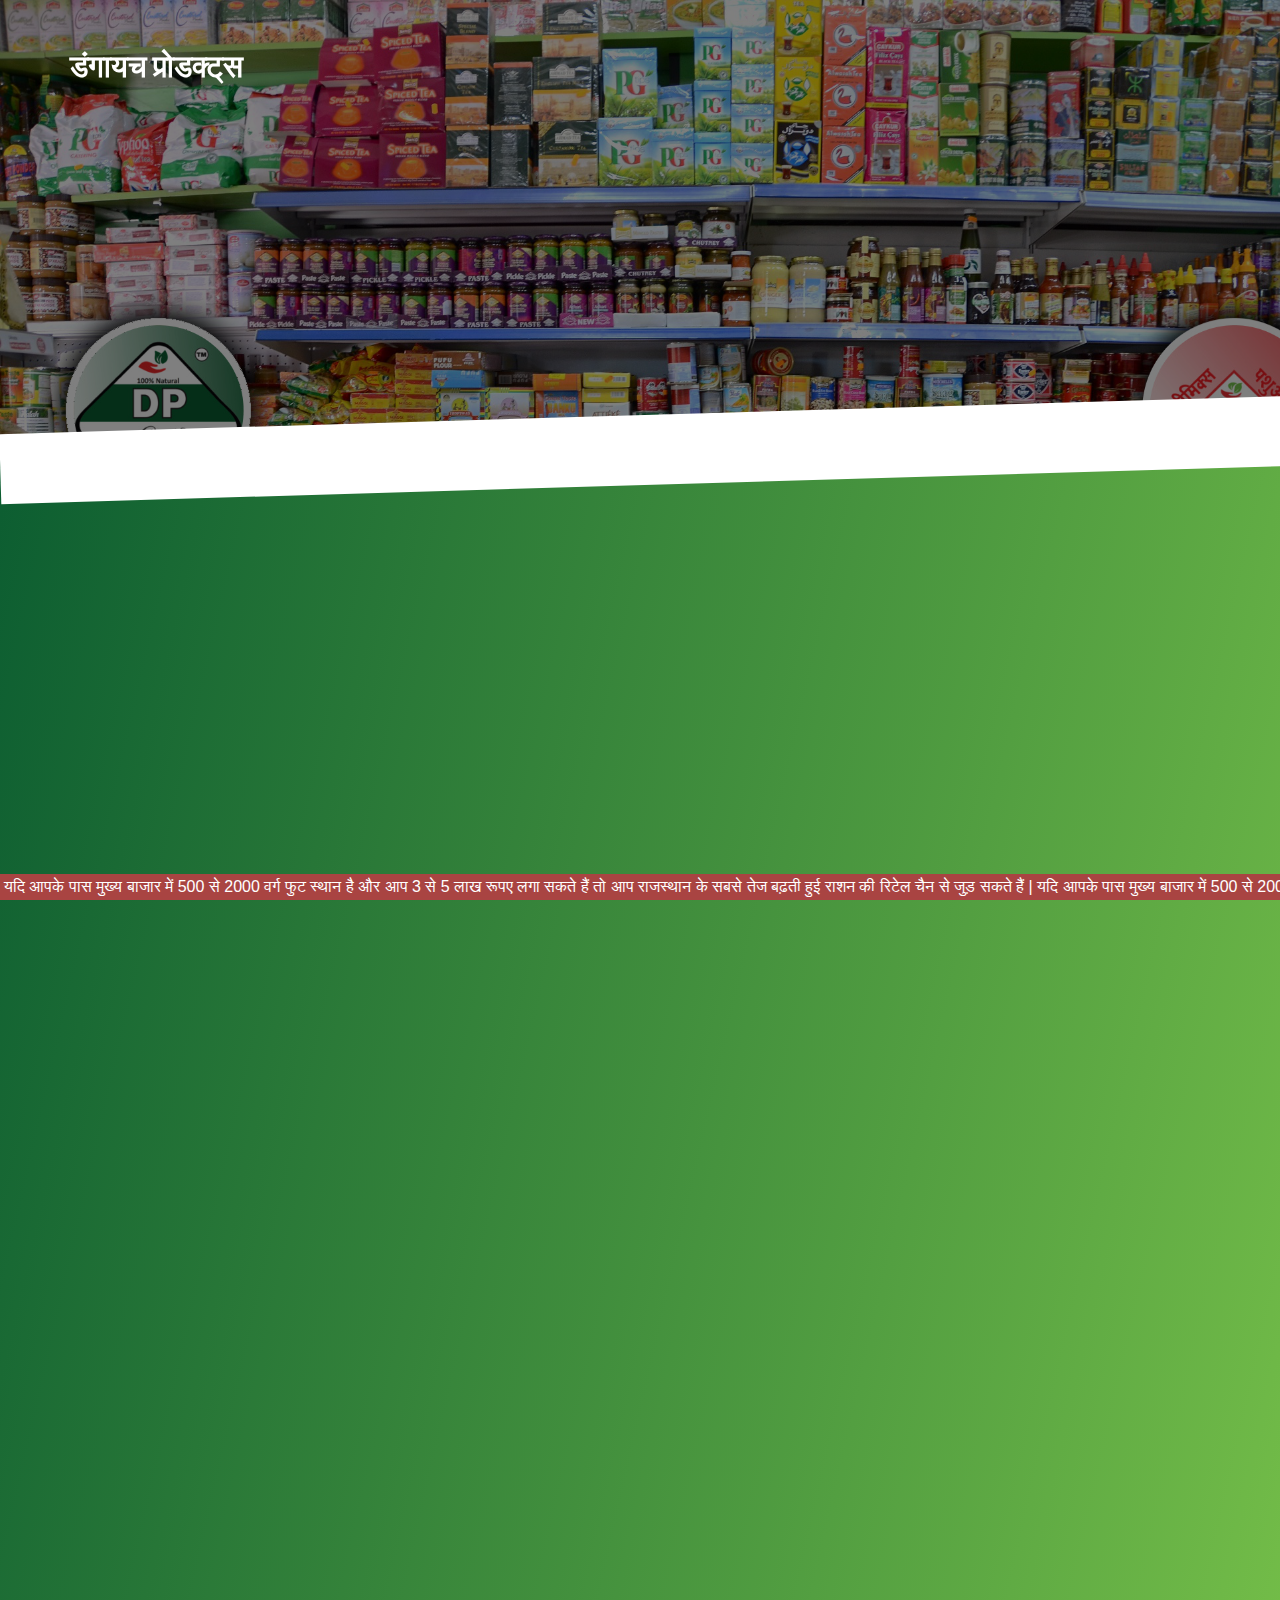
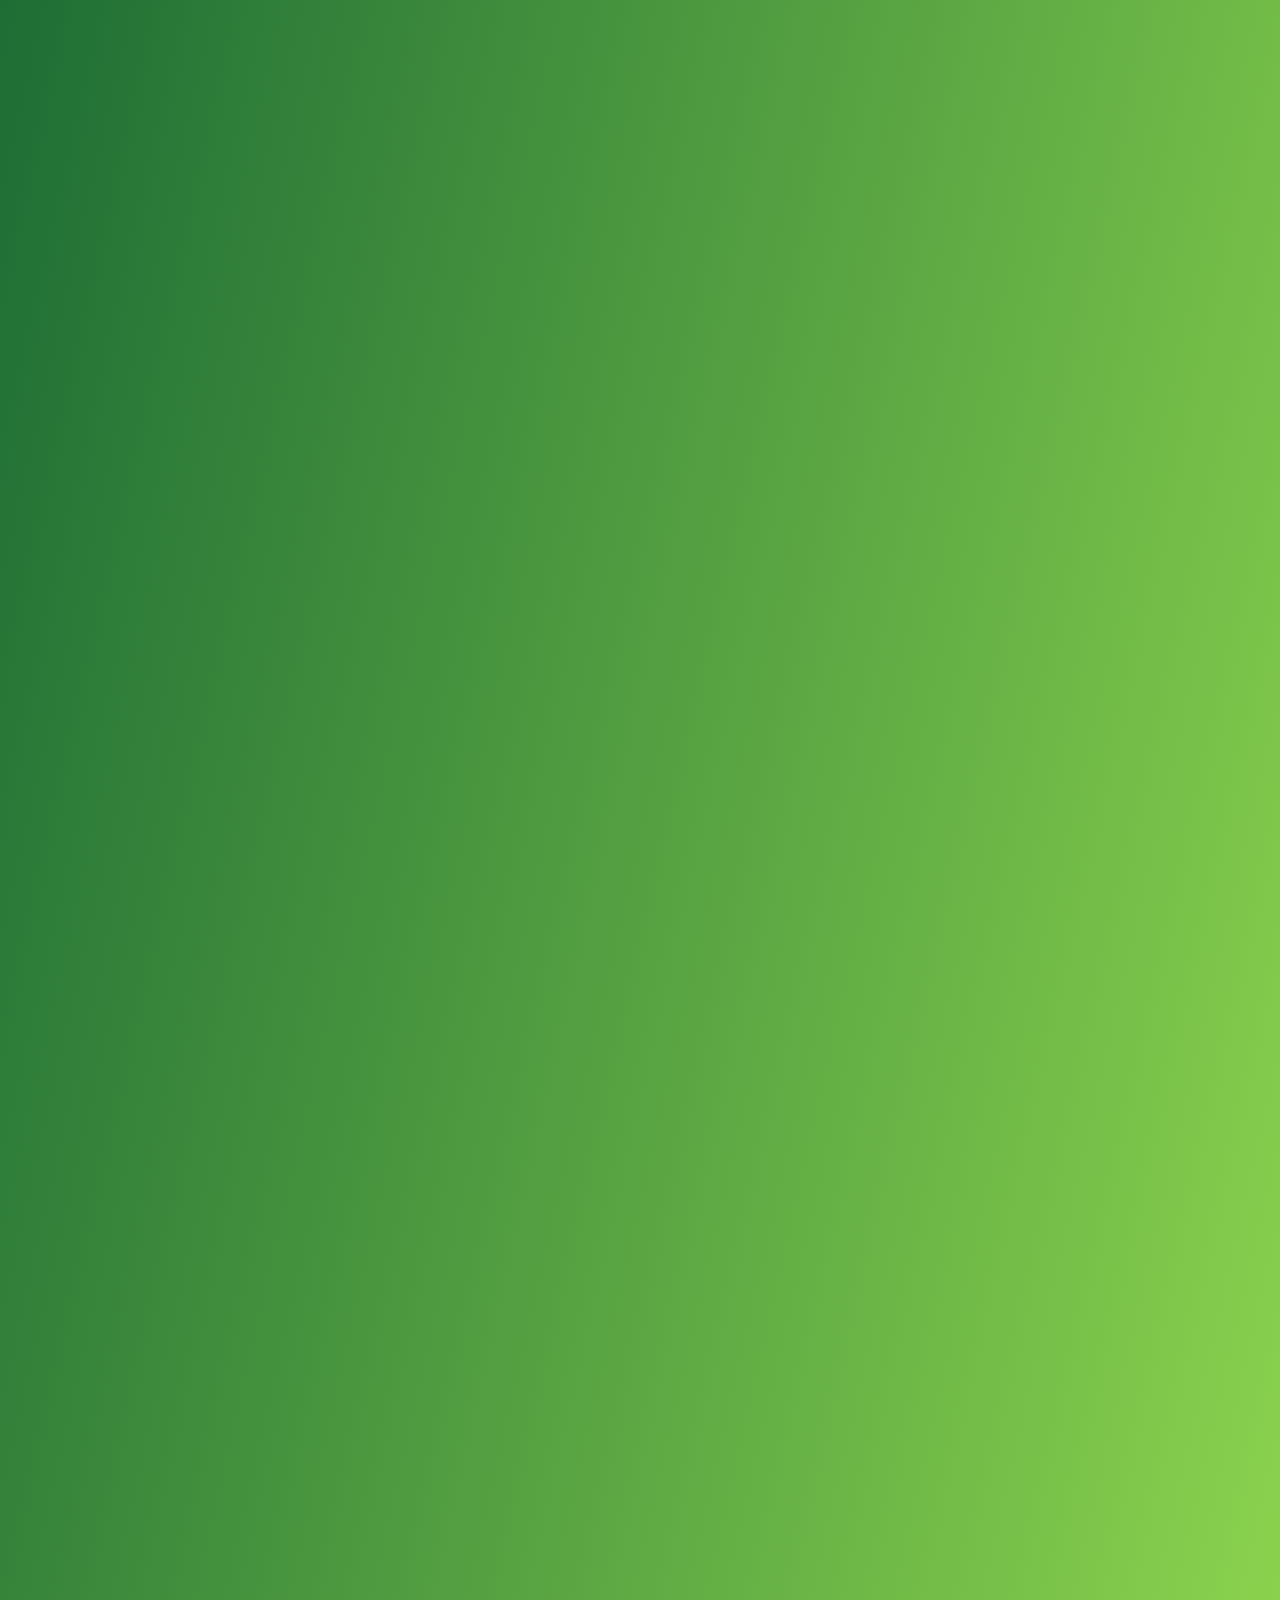
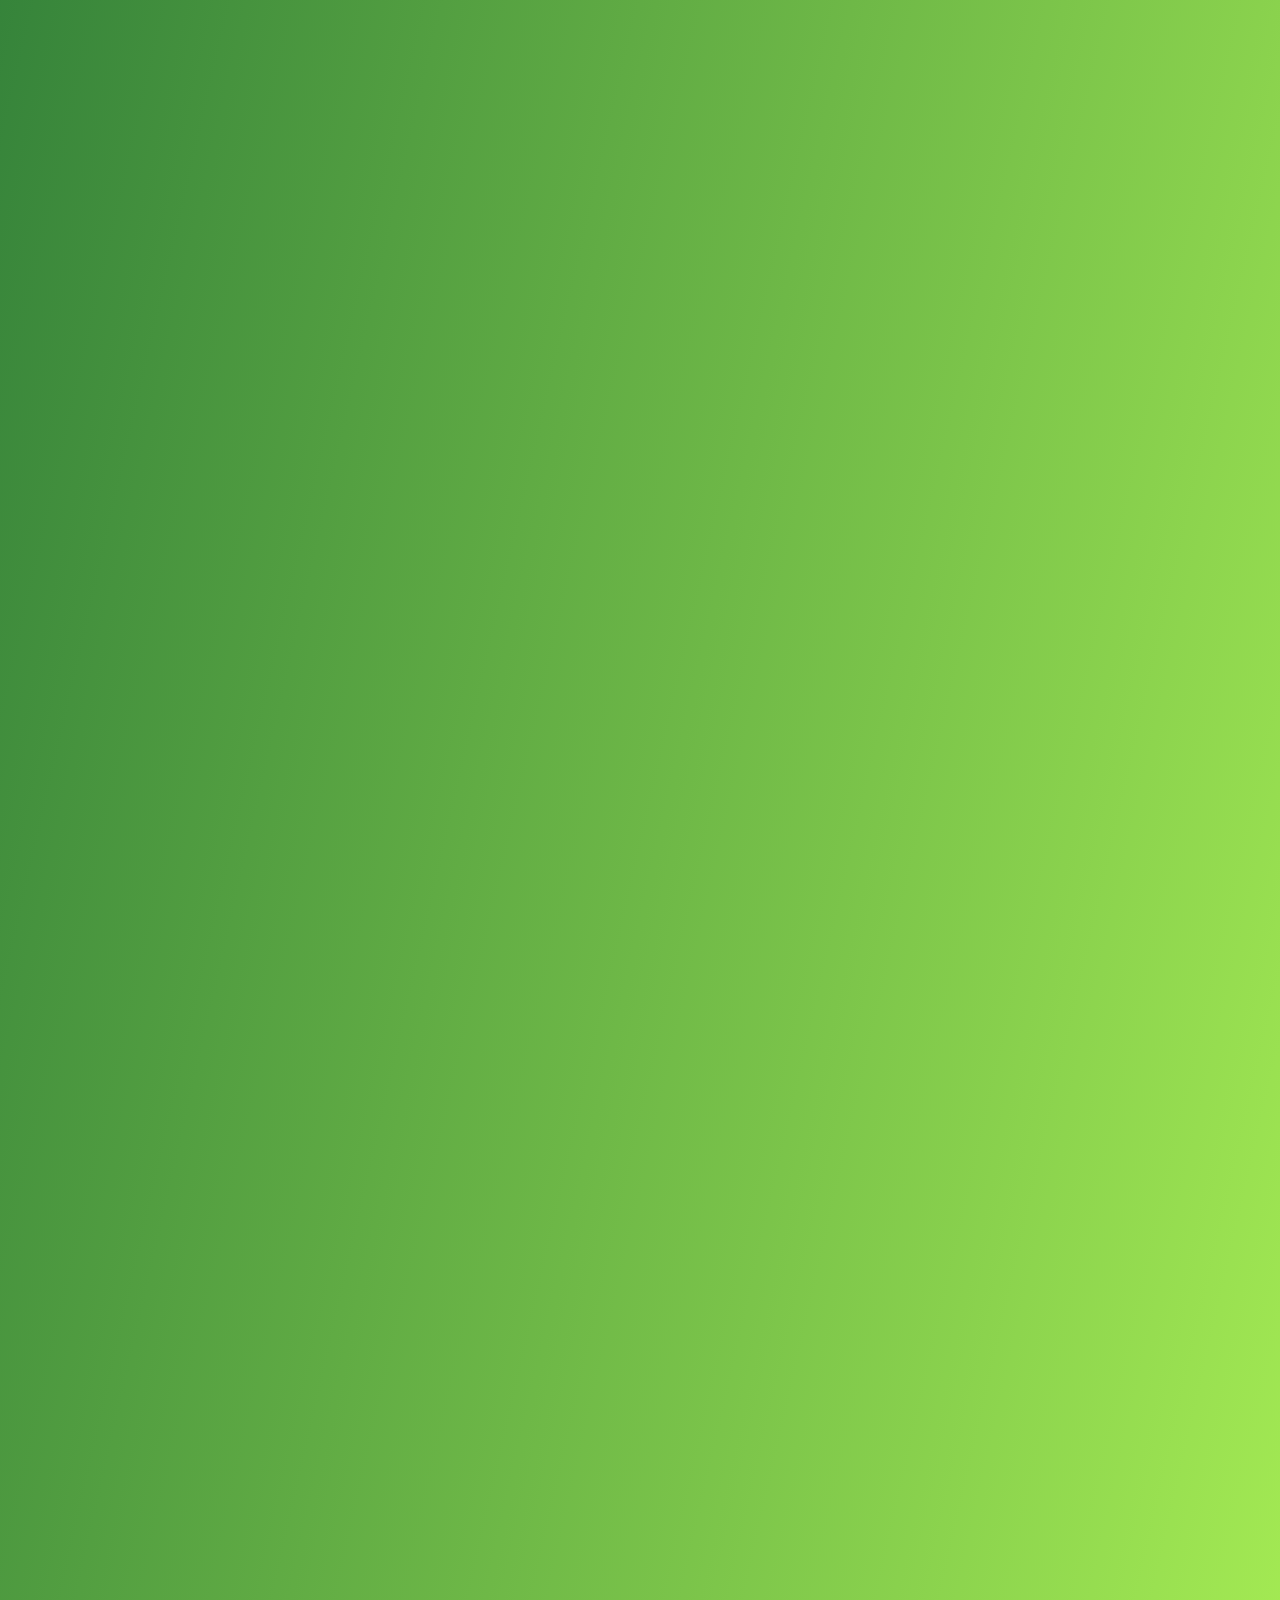
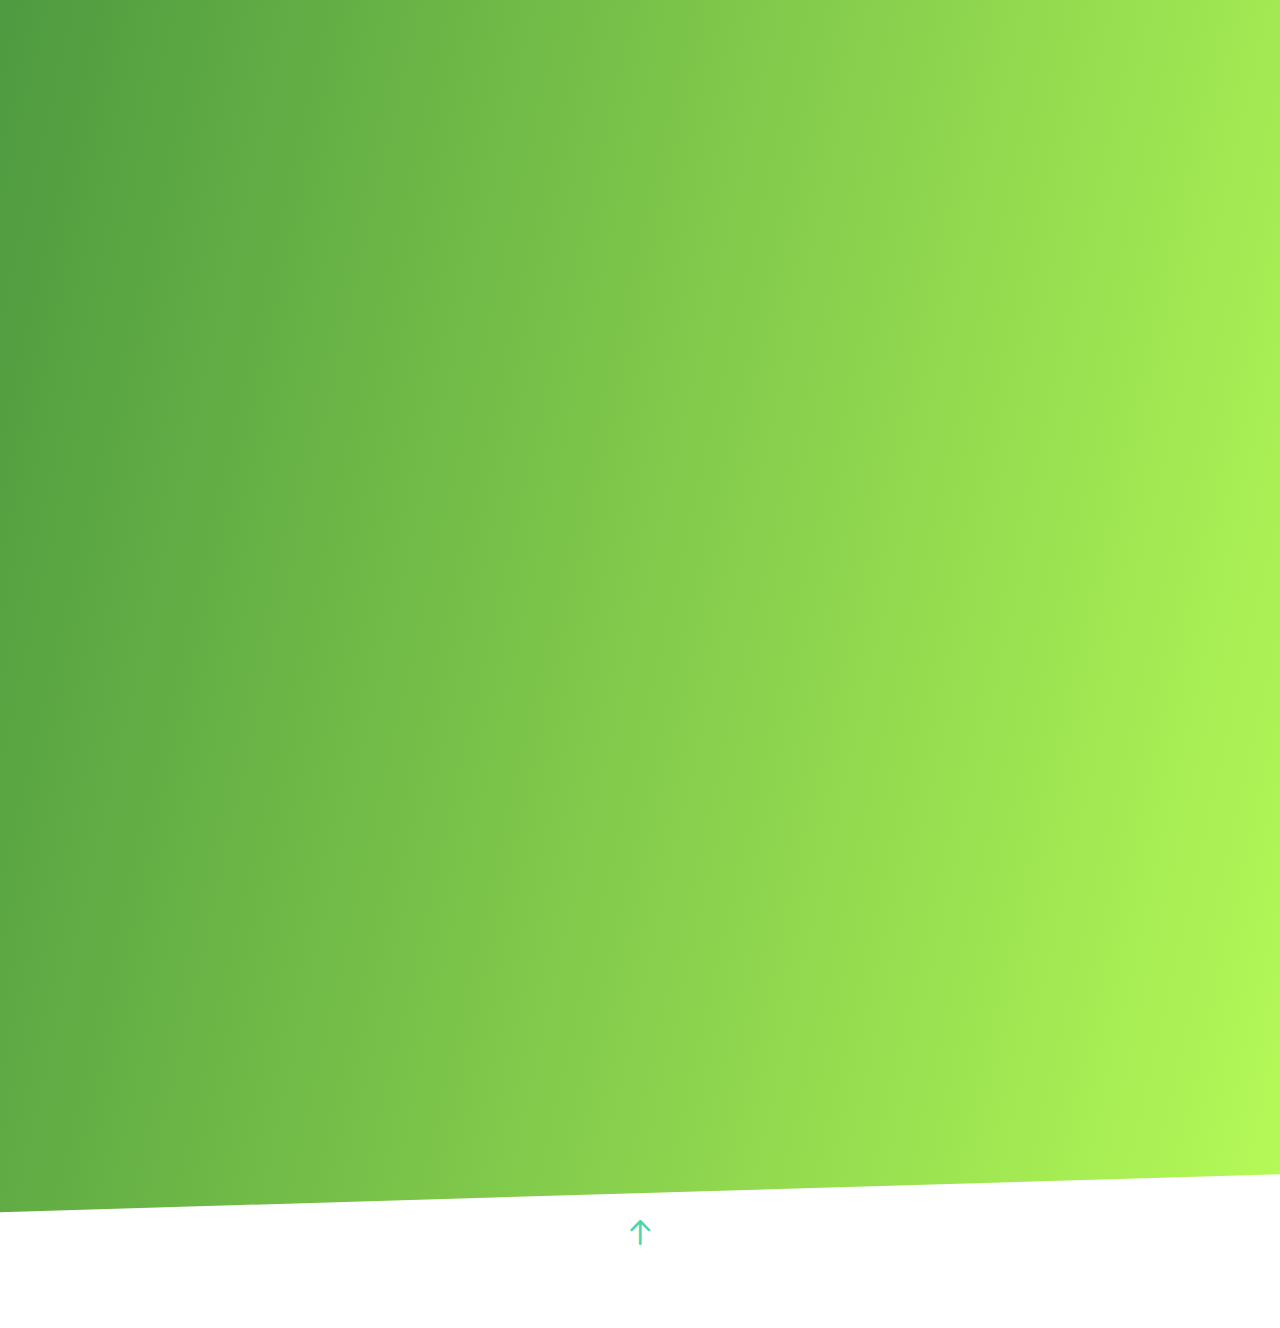
==== dpgold.html @ 4cecb283 "Added v2 version. (prob final)" ====
<!DOCTYPE html>




<html>
    <head>
	<meta name="generator" content="Hugo 0.55.6" />
            <meta charset="utf-8">
    <meta http-equiv="X-UA-Compatible" content="IE=edge">
    <title>डंगायच प्रोडक्ट्स </title>
    <meta name="viewport" content="width=device-width, initial-scale=1">

    
    
    <meta http-equiv="content-language" content="en-us" />

  

    
    
    <meta property="og:type" content="website" />
    <meta property="og:site_name" content="Elate theme">
    <meta property="og:title" content="Elate theme">
    <meta property="og:url" content="http://localhost:1313/">
    <meta property="og:image" content="http://localhost:1313/images/">
    <meta name="twitter:title" content="Elate theme" />
    <meta name="twitter:url" content="http://localhost:1313/" />
    <meta name="twitter:image" content="http://localhost:1313/images/" />
    <meta name="twitter:card" content="" />
    
    
    
    <link rel="canonical" href="http://localhost:1313/"/>

    
    <link rel="shortcut icon" href="favicon.ico">

    <link href='https://fonts.googleapis.com/css?family=Source+Sans+Pro:400,300,600,400italic,700' rel='stylesheet' type='text/css'>

    <link rel="stylesheet" href="css/leaflet.css" />

    
    <link rel="stylesheet" href="css/animate.css">
    
    <link rel="stylesheet" href="css/icomoon.css">
    
    <link rel="stylesheet" href="css/simple-line-icons.css">
    
    <link rel="stylesheet" href="css/magnific-popup.css">
    
    <link rel="stylesheet" href="css/bootstrap.css">

    
    <link rel="stylesheet" href="css/style.css">

    
    
    <link rel="stylesheet" href="css/custom1.css">
    
    <link rel="stylesheet" href="css/custom2.css">
    

    
    <script src="js/modernizr-2.6.2.min.js"></script>
    <style type="text/css">
    	/* Make it a marquee */
.marquee {
    width: 450px;
    margin: 0 auto;
    overflow: hidden;
    white-space: nowrap;
    box-sizing: border-box;
    animation: marquee 50s linear infinite;
}

.marquee:hover {
    animation-play-state: paused
}

/* Make it move */
@keyframes marquee {
    0%   { text-indent: 27.5em }
    100% { text-indent: -105em }
}

/* Make it pretty */
.microsoft {
    padding-left: 1.5em;
    position: relative;
    font: 16px 'Segoe UI', Tahoma, Helvetica, Sans-Serif;
}

.fixed-nav-bottom {
	overflow: hidden;
	color: white;
	font-weight: 500;
	background-color: #a94442;
	position: fixed;
	bottom: 0;
	width: 100%;
	z-index: 11;
	padding: 0.25em;
}

.card-img {
	width: 6em;
  height: 6em;
  margin-bottom: 1em;
  border-color: #dddddd;
  display: inline-block;
  padding: 0.65em;
  border-radius: 100%;
  border: solid 1px;
}

@-webkit-keyframes changeBg
{
   0%   {background-image: url("images/header-bg-3.jpg");}
   25%  {background-image: url("images/header-bg-1.jpg");}
   50%  {background-image: url("images/header-bg-2.jpg");}
   100% {background-image: url("images/header-bg-3.jpg");}
}

.animate-carousel
{
	   background-image: url("images/header-bg-1.jpg");
}

    </style>

    </head>
    <body>
    	<div class="fixed-nav-bottom marquee microsoft">
    		<a id="fixmarqueee" href="index.html#fh5co-services" data-nav-section="services" style="color:white;">
    			यदि आपके पास मुख्य बाजार में 500 से 2000 वर्ग फुट स्थान है और आप 3 से 5 लाख रूपए लगा सकते हैं तो आप राजस्थान के सबसे तेज बढ़ती हुई राशन की रिटेल चैन से जुड़ सकते हैं |                           यदि आपके पास मुख्य बाजार में 500 से 2000 वर्ग फुट स्थान है और आप 3 से 5 लाख रूपए लगा सकते हैं तो आप राजस्थान के सबसे तेज बढ़ती हुई राशन की रिटेल चैन से जुड़ सकते हैं |                           यदि आपके पास मुख्य बाजार में 500 से 2000 वर्ग फुट स्थान है और आप 3 से 5 लाख रूपए लगा सकते हैं तो आप राजस्थान के सबसे तेज बढ़ती हुई राशन की रिटेल चैन से जुड़ सकते हैं |                            
    		</a>
    	</div>
            <header role="banner" id="fh5co-header">
            	<div class="container">
           
                <div class="navbar-header">
                    
                    <a href="#" class="js-fh5co-nav-toggle fh5co-nav-toggle" data-toggle="collapse" data-target="#navbar" aria-expanded="false" aria-controls="navbar"><i></i></a>
                    <a class="navbar-brand" href="index.html">डंगायच प्रोडक्ट्स</a> 
                </div>
            </div>
       
</header>


			<section id="fh5co-home" class="animate-carousel" style="height: 450px;" data-section="home" data-stellar-background-ratio="0.5">
		<div class="gradient"></div>
		<div class="container">
			<div class="text-wrap">
				<div class="text-inner">
					
				</div>
			</div>
		</div>
		<div class="slant"></div>
	</section>
		
        	

		
       			<section id="fh5co-work" data-section="work" style="background-image: repeating-linear-gradient(to bottom right, #0c5d31 0%, #b5fa57 100%)">
		<div class="container">
			<div class="row">
				<div class="col-md-12 section-heading text-center" style="margin-bottom: 0px;">
					<h2 class="to-animate">डी पी गोल्ड</h2>
					<div class="row">
						<div class="col-md-8 col-md-offset-2 subtext to-animate">
							<h3>हमारे एगमार्क प्रमाणित उच्च मापदंडो से बानी हुई श्रंख्ला को जानें</h3>
						</div>
					</div>
				</div>
			</div>
			<div class="row row-bottom-padded-sm">
				<div class="col-md-4 col-sm-6 col-xxs-12">
					<a href="images/dp/ajwain.jpg" class="fh5co-project-item image-popup to-animate">
						<img src="images/dp/ajwain.jpg" alt="Image2" class="img-responsive">
						<div class="fh5co-text">
						<h2>अजवाइन</h2>
						<span></span>
						</div>
					</a>
				</div>				

				<div class="clearfix visible-sm-block"></div>
				
				<div class="col-md-4 col-sm-6 col-xxs-12">
					<a href="images/dp/arhardal.jpg" class="fh5co-project-item image-popup to-animate">
						<img src="images/dp/arhardal.jpg" alt="Image2" class="img-responsive">
						<div class="fh5co-text">
						<h2>अरहर दाल </h2>
						<span></span>
						</div>
					</a>
				</div>		
				<div class="clearfix visible-sm-block"></div>
				<div class="col-md-4 col-sm-6 col-xxs-12">
					<a href="images/dp/besan.jpg" class="fh5co-project-item image-popup to-animate">
						<img src="images/dp/besan.jpg" alt="Image2" class="img-responsive">
						<div class="fh5co-text">
						<h2>बेसन </h2>
						<span></span>
						</div>
					</a>
				</div>		
				<div class="clearfix visible-sm-block"></div>
				<div class="col-md-4 col-sm-6 col-xxs-12">
					<a href="images/dp/besanbareek.jpg" class="fh5co-project-item image-popup to-animate">
						<img src="images/dp/besanbareek.jpg" alt="Image2" class="img-responsive">
						<div class="fh5co-text">
						<h2>बेसन बारीक </h2>
						<span></span>
						</div>
					</a>
				</div>		
				<div class="clearfix visible-sm-block"></div>
				<div class="col-md-4 col-sm-6 col-xxs-12">
					<a href="images/dp/besanmotiya.jpg" class="fh5co-project-item image-popup to-animate">
						<img src="images/dp/besanmotiya.jpg" alt="Image2" class="img-responsive">
						<div class="fh5co-text">
						<h2>बेसन मोतिया </h2>
						<span></span>
						</div>
					</a>
				</div>		
				<div class="clearfix visible-sm-block"></div>
				<div class="col-md-4 col-sm-6 col-xxs-12">
					<a href="images/dp/chai.jpg" class="fh5co-project-item image-popup to-animate">
						<img src="images/dp/chai.jpg" alt="Image2" class="img-responsive">
						<div class="fh5co-text">
						<h2>चाय </h2>
						<span></span>
						</div>
					</a>
				</div>		
				<div class="clearfix visible-sm-block"></div>
				<div class="col-md-4 col-sm-6 col-xxs-12">
					<a href="images/dp/chanadal.jpg" class="fh5co-project-item image-popup to-animate">
						<img src="images/dp/chanadal.jpg" alt="Image2" class="img-responsive">
						<div class="fh5co-text">
						<h2>चना दाल </h2>
						<span></span>
						</div>
					</a>
				</div>		
				<div class="clearfix visible-sm-block"></div>
				<div class="col-md-4 col-sm-6 col-xxs-12">
					<a href="images/dp/chawlamogar.jpg" class="fh5co-project-item image-popup to-animate">
						<img src="images/dp/chawlamogar.jpg" alt="Image2" class="img-responsive">
						<div class="fh5co-text">
						<h2>चवला मोगर </h2>
						<span></span>
						</div>
					</a>
				</div>		
				<div class="clearfix visible-sm-block"></div>
				<div class="col-md-4 col-sm-6 col-xxs-12">
					<a href="images/dp/chini.jpg" class="fh5co-project-item image-popup to-animate">
						<img src="images/dp/chini.jpg" alt="Image2" class="img-responsive">
						<div class="fh5co-text">
						<h2>चीनी </h2>
						<span></span>
						</div>
					</a>
				</div>		
				<div class="clearfix visible-sm-block"></div>
				<div class="col-md-4 col-sm-6 col-xxs-12">
					<a href="images/dp/chitrarajma.jpg" class="fh5co-project-item image-popup to-animate">
						<img src="images/dp/chitrarajma.jpg" alt="Image2" class="img-responsive">
						<div class="fh5co-text">
						<h2>चित्रा राजमा </h2>
						<span></span>
						</div>
					</a>
				</div>		
				<div class="clearfix visible-sm-block"></div>
				<div class="col-md-4 col-sm-6 col-xxs-12">
					<a href="images/dp/cholamogarmoth.jpg" class="fh5co-project-item image-popup to-animate">
						<img src="images/dp/cholamogarmoth.jpg" alt="Image2" class="img-responsive">
						<div class="fh5co-text">
						<h2>चोला मोगार मोठ </h2>
						<span></span>
						</div>
					</a>
				</div>		
				<div class="clearfix visible-sm-block"></div>
				<div class="col-md-4 col-sm-6 col-xxs-12">
					<a href="images/dp/daliyagolden.jpg" class="fh5co-project-item image-popup to-animate">
						<img src="images/dp/daliyagolden.jpg" alt="Image2" class="img-responsive">
						<div class="fh5co-text">
						<h2>दलिया गोल्डन </h2>
						<span></span>
						</div>
					</a>
				</div>		
				<div class="clearfix visible-sm-block"></div>
				<div class="col-md-4 col-sm-6 col-xxs-12">
					<a href="images/dp/danamethi.jpg" class="fh5co-project-item image-popup to-animate">
						<img src="images/dp/danamethi.jpg" alt="Image2" class="img-responsive">
						<div class="fh5co-text">
						<h2>दानामेथी </h2>
						<span></span>
						</div>
					</a>
				</div>		
				<div class="clearfix visible-sm-block"></div>
				<div class="col-md-4 col-sm-6 col-xxs-12">
					<a href="images/dp/desichana.jpg" class="fh5co-project-item image-popup to-animate">
						<img src="images/dp/desichana.jpg" alt="Image2" class="img-responsive">
						<div class="fh5co-text">
						<h2>देसी चना </h2>
						<span></span>
						</div>
					</a>
				</div>		
				<div class="clearfix visible-sm-block"></div>
				<div class="col-md-4 col-sm-6 col-xxs-12">
					<a href="images/dp/dhaniyapowder.jpg" class="fh5co-project-item image-popup to-animate">
						<img src="images/dp/dhaniyapowder.jpg" alt="Image2" class="img-responsive">
						<div class="fh5co-text">
						<h2>धनिया पाउडर </h2>
						<span></span>
						</div>
					</a>
				</div>		
				<div class="clearfix visible-sm-block"></div>
				<div class="col-md-4 col-sm-6 col-xxs-12">
					<a href="images/dp/gehun.jpg" class="fh5co-project-item image-popup to-animate">
						<img src="images/dp/gehun.jpg" alt="Image2" class="img-responsive">
						<div class="fh5co-text">
						<h2>गेहूं </h2>
						<span></span>
						</div>
					</a>
				</div>		
				<div class="clearfix visible-sm-block"></div>
				<div class="col-md-4 col-sm-6 col-xxs-12">
					<a href="images/dp/haldipowder.jpg" class="fh5co-project-item image-popup to-animate">
						<img src="images/dp/haldipowder.jpg" alt="Image2" class="img-responsive">
						<div class="fh5co-text">
						<h2>हल्दी पाउडर </h2>
						<span></span>
						</div>
					</a>
				</div>		
				<div class="clearfix visible-sm-block"></div>
				<div class="col-md-4 col-sm-6 col-xxs-12">
					<a href="images/dp/jammurajma.jpg" class="fh5co-project-item image-popup to-animate">
						<img src="images/dp/jammurajma.jpg" alt="Image2" class="img-responsive">
						<div class="fh5co-text">
						<h2>जम्मू राजमा </h2>
						<span></span>
						</div>
					</a>
				</div>		
				<div class="clearfix visible-sm-block"></div>
				<div class="col-md-4 col-sm-6 col-xxs-12">
					<a href="images/dp/jeera.jpg" class="fh5co-project-item image-popup to-animate">
						<img src="images/dp/jeera.jpg" alt="Image2" class="img-responsive">
						<div class="fh5co-text">
						<h2>जीरा </h2>
						<span></span>
						</div>
					</a>
				</div>		
				<div class="clearfix visible-sm-block"></div>
				<div class="col-md-4 col-sm-6 col-xxs-12">
					<a href="images/dp/kabulichana.jpg" class="fh5co-project-item image-popup to-animate">
						<img src="images/dp/kabulichana.jpg" alt="Image2" class="img-responsive">
						<div class="fh5co-text">
						<h2>काबुली चना </h2>
						<span></span>
						</div>
					</a>
				</div>		
				<div class="clearfix visible-sm-block"></div>
				<div class="col-md-4 col-sm-6 col-xxs-12">
					<a href="images/dp/kalimasoor.jpg" class="fh5co-project-item image-popup to-animate">
						<img src="images/dp/kalimasoor.jpg" alt="Image2" class="img-responsive">
						<div class="fh5co-text">
						<h2>काली मसूर </h2>
						<span></span>
						</div>
					</a>
				</div>		
				<div class="clearfix visible-sm-block"></div>
				<div class="col-md-4 col-sm-6 col-xxs-12">
					<a href="images/dp/kalimasoordal.jpg" class="fh5co-project-item image-popup to-animate">
						<img src="images/dp/kalimasoordal.jpg" alt="Image2" class="img-responsive">
						<div class="fh5co-text">
						<h2>काली मसूर दाल </h2>
						<span></span>
						</div>
					</a>
				</div>		
				<div class="clearfix visible-sm-block"></div>
				<div class="col-md-4 col-sm-6 col-xxs-12">
					<a href="images/dp/kutilaalmirch.jpg" class="fh5co-project-item image-popup to-animate">
						<img src="images/dp/kutilaalmirch.jpg" alt="Image2" class="img-responsive">
						<div class="fh5co-text">
						<h2>कुटी लाल मिर्च </h2>
						<span></span>
						</div>
					</a>
				</div>		
				<div class="clearfix visible-sm-block"></div>
				<div class="col-md-4 col-sm-6 col-xxs-12">
					<a href="images/dp/laalmirch.jpg" class="fh5co-project-item image-popup to-animate">
						<img src="images/dp/laalmirch.jpg" alt="Image2" class="img-responsive">
						<div class="fh5co-text">
						<h2>लाल मिर्च </h2>
						<span></span>
						</div>
					</a>
				</div>		
				<div class="clearfix visible-sm-block"></div>
				<div class="col-md-4 col-sm-6 col-xxs-12">
					<a href="images/dp/lalrajma.jpg" class="fh5co-project-item image-popup to-animate">
						<img src="images/dp/lalrajma.jpg" alt="Image2" class="img-responsive">
						<div class="fh5co-text">
						<h2>लाल राजमा </h2>
						<span></span>
						</div>
					</a>
				</div>		
				<div class="clearfix visible-sm-block"></div>
				<div class="col-md-4 col-sm-6 col-xxs-12">
					<a href="images/dp/laung.jpg" class="fh5co-project-item image-popup to-animate">
						<img src="images/dp/laung.jpg" alt="Image2" class="img-responsive">
						<div class="fh5co-text">
						<h2>लौंग </h2>
						<span></span>
						</div>
					</a>
				</div>		
				<div class="clearfix visible-sm-block"></div>
				<div class="col-md-4 col-sm-6 col-xxs-12">
					<a href="images/dp/maida.jpg" class="fh5co-project-item image-popup to-animate">
						<img src="images/dp/maida.jpg" alt="Image2" class="img-responsive">
						<div class="fh5co-text">
						<h2>मैदा </h2>
						<span></span>
						</div>
					</a>
				</div>		
				<div class="clearfix visible-sm-block"></div>
				<div class="col-md-4 col-sm-6 col-xxs-12">
					<a href="images/dp/malkamasoordal.jpg" class="fh5co-project-item image-popup to-animate">
						<img src="images/dp/malkamasoordal.jpg" alt="Image2" class="img-responsive">
						<div class="fh5co-text">
						<h2>मलका मसूर दाल </h2>
						<span></span>
						</div>
					</a>
				</div>		
				<div class="clearfix visible-sm-block"></div>
				<div class="col-md-4 col-sm-6 col-xxs-12">
					<a href="images/dp/moongmogar.jpg" class="fh5co-project-item image-popup to-animate">
						<img src="images/dp/moongmogar.jpg" alt="Image2" class="img-responsive">
						<div class="fh5co-text">
						<h2>मूंग मोगर </h2>
						<span></span>
						</div>
					</a>
				</div>		
				<div class="clearfix visible-sm-block"></div>
				<div class="col-md-4 col-sm-6 col-xxs-12">
					<a href="images/dp/moth.jpg" class="fh5co-project-item image-popup to-animate">
						<img src="images/dp/moth.jpg" alt="Image2" class="img-responsive">
						<div class="fh5co-text">
						<h2>मोठ </h2>
						<span></span>
						</div>
					</a>
				</div>		
				<div class="clearfix visible-sm-block"></div>
				<div class="col-md-4 col-sm-6 col-xxs-12">
					<a href="images/dp/mungdalchilka.jpg" class="fh5co-project-item image-popup to-animate">
						<img src="images/dp/mungdalchilka.jpg" alt="Image2" class="img-responsive">
						<div class="fh5co-text">
						<h2>मुंग दाल छिलका </h2>
						<span></span>
						</div>
					</a>
				</div>		
				<div class="clearfix visible-sm-block"></div>
				<div class="col-md-4 col-sm-6 col-xxs-12">
					<a href="images/dp/poha.jpg" class="fh5co-project-item image-popup to-animate">
						<img src="images/dp/poha.jpg" alt="Image2" class="img-responsive">
						<div class="fh5co-text">
						<h2>पोहा </h2>
						<span></span>
						</div>
					</a>
				</div>		
				<div class="clearfix visible-sm-block"></div>
				<div class="col-md-4 col-sm-6 col-xxs-12">
					<a href="images/dp/rai.jpg" class="fh5co-project-item image-popup to-animate">
						<img src="images/dp/rai.jpg" alt="Image2" class="img-responsive">
						<div class="fh5co-text">
						<h2>राई </h2>
						<span></span>
						</div>
					</a>
				</div>		
				<div class="clearfix visible-sm-block"></div>
				<div class="col-md-4 col-sm-6 col-xxs-12">
					<a href="images/dp/rasgulla.jpg" class="fh5co-project-item image-popup to-animate">
						<img src="images/dp/rasgulla.jpg" alt="Image2" class="img-responsive">
						<div class="fh5co-text">
						<h2>रसगुल्ला </h2>
						<span></span>
						</div>
					</a>
				</div>		
				<div class="clearfix visible-sm-block"></div>
				<div class="col-md-4 col-sm-6 col-xxs-12">
					<a href="images/dp/sabutdhaniya.jpg" class="fh5co-project-item image-popup to-animate">
						<img src="images/dp/sabutdhaniya.jpg" alt="Image2" class="img-responsive">
						<div class="fh5co-text">
						<h2>साबुत धनिया </h2>
						<span></span>
						</div>
					</a>
				</div>		
				<div class="clearfix visible-sm-block"></div>
				<div class="col-md-4 col-sm-6 col-xxs-12">
					<a href="images/dp/sabutmoong.jpg" class="fh5co-project-item image-popup to-animate">
						<img src="images/dp/sabutmoong.jpg" alt="Image2" class="img-responsive">
						<div class="fh5co-text">
						<h2>साबुत मूंग </h2>
						<span></span>
						</div>
					</a>
				</div>		
				<div class="clearfix visible-sm-block"></div>
				<div class="col-md-4 col-sm-6 col-xxs-12">
					<a href="images/dp/sabutmoth.jpg" class="fh5co-project-item image-popup to-animate">
						<img src="images/dp/sabutmoth.jpg" alt="Image2" class="img-responsive">
						<div class="fh5co-text">
						<h2>साबुत मोठ </h2>
						<span></span>
						</div>
					</a>
				</div>		
				<div class="clearfix visible-sm-block"></div>
				<div class="col-md-4 col-sm-6 col-xxs-12">
					<a href="images/dp/sabutudad.jpg" class="fh5co-project-item image-popup to-animate">
						<img src="images/dp/sabutudad.jpg" alt="Image2" class="img-responsive">
						<div class="fh5co-text">
						<h2>साबुत उड़द </h2>
						<span></span>
						</div>
					</a>
				</div>		
				<div class="clearfix visible-sm-block"></div>
				<div class="col-md-4 col-sm-6 col-xxs-12">
					<a href="images/dp/saunf.jpg" class="fh5co-project-item image-popup to-animate">
						<img src="images/dp/saunf.jpg" alt="Image2" class="img-responsive">
						<div class="fh5co-text">
						<h2>सौंफ </h2>
						<span></span>
						</div>
					</a>
				</div>		
				<div class="clearfix visible-sm-block"></div>
				<div class="col-md-4 col-sm-6 col-xxs-12">
					<a href="images/dp/specialatta.jpg" class="fh5co-project-item image-popup to-animate">
						<img src="images/dp/specialatta.jpg" alt="Image2" class="img-responsive">
						<div class="fh5co-text">
						<h2>स्पेशल आटा</h2>
						<span></span>
						</div>
					</a>
				</div>		
				<div class="clearfix visible-sm-block"></div>
				<div class="col-md-4 col-sm-6 col-xxs-12">
					<a href="images/dp/specialchanachuri.jpg" class="fh5co-project-item image-popup to-animate">
						<img src="images/dp/specialchanachuri.jpg" alt="Image2" class="img-responsive">
						<div class="fh5co-text">
						<h2>स्पेशल चना चुरी</h2>
						<span></span>
						</div>
					</a>
				</div>		
				<div class="clearfix visible-sm-block"></div>
				<div class="col-md-4 col-sm-6 col-xxs-12">
					<a href="images/dp/suji.jpg" class="fh5co-project-item image-popup to-animate">
						<img src="images/dp/suji.jpg" alt="Image2" class="img-responsive">
						<div class="fh5co-text">
						<h2>सूजी</h2>
						<span></span>
						</div>
					</a>
				</div>		
				<div class="clearfix visible-sm-block"></div>
				<div class="col-md-4 col-sm-6 col-xxs-12">
					<a href="images/dp/til.jpg" class="fh5co-project-item image-popup to-animate">
						<img src="images/dp/til.jpg" alt="Image2" class="img-responsive">
						<div class="fh5co-text">
						<h2>तिल </h2>
						<span></span>
						</div>
					</a>
				</div>		
				<div class="clearfix visible-sm-block"></div>
				<div class="col-md-4 col-sm-6 col-xxs-12">
					<a href="images/dp/udadchilkadal.jpg" class="fh5co-project-item image-popup to-animate">
						<img src="images/dp/udadchilkadal.jpg" alt="Image2" class="img-responsive">
						<div class="fh5co-text">
						<h2>उड़द छिलका दाल </h2>
						<span></span>
						</div>
					</a>
				</div>		
				<div class="clearfix visible-sm-block"></div>
				<div class="col-md-4 col-sm-6 col-xxs-12">
					<a href="images/dp/udadmogar.jpg" class="fh5co-project-item image-popup to-animate">
						<img src="images/dp/udadmogar.jpg" alt="Image2" class="img-responsive">
						<div class="fh5co-text">
						<h2>उड़द मोगर </h2>
						<span></span>
						</div>
					</a>
				</div>		
				<div class="clearfix visible-sm-block"></div>
					
			
	</section>
  
        		<footer id="footer" role="contentinfo">
		<a href="#" class="gotop js-gotop"><i class="icon-arrow-up2"></i></a>
		<div class="container">
			<div class="">
				<!-- <div class="col-md-12 text-center">
					<p>&copy; Elate Free HTML5. All Rights Reserved. <br>Created by <a href="http://freehtml5.co/" target="_blank">FREEHTML5.co</a> Images: <a href="http://pexels.com/" target="_blank">Pexels</a>, <a href="http://plmd.me/" target="_blank">plmd.me</a> <br>Hugo port by: <a href="https://github.com/saey55" target="_blank">saey55</a></p>
				</div> -->
			</div>
			<!-- <div class="row">
				<div class="col-md-12 text-center">
					<ul class="social social-circle">
					
						<li><a href="#twitter"><i class="icon-twitter"></i></a></li>
					
						<li><a href="#facebook"><i class="icon-facebook"></i></a></li>
					
						<li><a href="#youtube"><i class="icon-youtube"></i></a></li>
					
					</ul>
				</div>
			</div> -->
		</div>
	</footer>

        

        	
	<script src="js/jquery.min.js"></script>
	
	<script src="js/jquery.easing.1.3.js"></script>
	
	<script src="js/bootstrap.min.js"></script>
	
	<script src="js/jquery.waypoints.min.js"></script>
	
	<script src="js/jquery.stellar.min.js"></script>
	
	<script src="js/jquery.countTo.js"></script>
	
	<script src="js/jquery.magnific-popup.min.js"></script>
	<script src="js/magnific-popup-options.js"></script>
	
	<script src="js/leaflet.js"></script>
	<script src="js/leaflet-map.js"></script>
	
	<script src="js/main.js"></script>

	<script type="text/javascript">
		
		var myIndex = 1;
		window.onload = function() {
			//carousel();
		}
		function carousel() {
		  console.log(myIndex);
		  let l = document.getElementById("fh5co-home");
		  l.style.backgroundImage= "url('images/header-bg-"+myIndex+".jpg')";
		  myIndex++;
		  if(myIndex>3) myIndex=1;
		  setTimeout(function() {carousel();}, 2000); // Change image every 2 seconds
		}
	</script>    

    <script data-no-instant>document.write('<script src="/livereload.js?port=1313&mindelay=10"></' + 'script>')</script></body>
</html>
---- css/leaflet.css ----
/* required styles */

.leaflet-pane,
.leaflet-tile,
.leaflet-marker-icon,
.leaflet-marker-shadow,
.leaflet-tile-container,
.leaflet-pane > svg,
.leaflet-pane > canvas,
.leaflet-zoom-box,
.leaflet-image-layer,
.leaflet-layer {
	position: absolute;
	left: 0;
	top: 0;
	}
.leaflet-container {
	overflow: hidden;
	}
.leaflet-tile,
.leaflet-marker-icon,
.leaflet-marker-shadow {
	-webkit-user-select: none;
	   -moz-user-select: none;
	        user-select: none;
	  -webkit-user-drag: none;
	}
/* Safari renders non-retina tile on retina better with this, but Chrome is worse */
.leaflet-safari .leaflet-tile {
	image-rendering: -webkit-optimize-contrast;
	}
/* hack that prevents hw layers "stretching" when loading new tiles */
.leaflet-safari .leaflet-tile-container {
	width: 1600px;
	height: 1600px;
	-webkit-transform-origin: 0 0;
	}
.leaflet-marker-icon,
.leaflet-marker-shadow {
	display: block;
	}
/* .leaflet-container svg: reset svg max-width decleration shipped in Joomla! (joomla.org) 3.x */
/* .leaflet-container img: map is broken in FF if you have max-width: 100% on tiles */
.leaflet-container .leaflet-overlay-pane svg,
.leaflet-container .leaflet-marker-pane img,
.leaflet-container .leaflet-shadow-pane img,
.leaflet-container .leaflet-tile-pane img,
.leaflet-container img.leaflet-image-layer,
.leaflet-container .leaflet-tile {
	max-width: none !important;
	max-height: none !important;
	}

.leaflet-container.leaflet-touch-zoom {
	-ms-touch-action: pan-x pan-y;
	touch-action: pan-x pan-y;
	}
.leaflet-container.leaflet-touch-drag {
	-ms-touch-action: pinch-zoom;
	/* Fallback for FF which doesn't support pinch-zoom */
	touch-action: none;
	touch-action: pinch-zoom;
}
.leaflet-container.leaflet-touch-drag.leaflet-touch-zoom {
	-ms-touch-action: none;
	touch-action: none;
}
.leaflet-container {
	-webkit-tap-highlight-color: transparent;
}
.leaflet-container a {
	-webkit-tap-highlight-color: rgba(51, 181, 229, 0.4);
}
.leaflet-tile {
	filter: inherit;
	visibility: hidden;
	}
.leaflet-tile-loaded {
	visibility: inherit;
	}
.leaflet-zoom-box {
	width: 0;
	height: 0;
	-moz-box-sizing: border-box;
	     box-sizing: border-box;
	z-index: 800;
	}
/* workaround for https://bugzilla.mozilla.org/show_bug.cgi?id=888319 */
.leaflet-overlay-pane svg {
	-moz-user-select: none;
	}

.leaflet-pane         { z-index: 400; }

.leaflet-tile-pane    { z-index: 200; }
.leaflet-overlay-pane { z-index: 400; }
.leaflet-shadow-pane  { z-index: 500; }
.leaflet-marker-pane  { z-index: 600; }
.leaflet-tooltip-pane   { z-index: 650; }
.leaflet-popup-pane   { z-index: 700; }

.leaflet-map-pane canvas { z-index: 100; }
.leaflet-map-pane svg    { z-index: 200; }

.leaflet-vml-shape {
	width: 1px;
	height: 1px;
	}
.lvml {
	behavior: url(#default#VML);
	display: inline-block;
	position: absolute;
	}


/* control positioning */

.leaflet-control {
	position: relative;
	z-index: 800;
	pointer-events: visiblePainted; /* IE 9-10 doesn't have auto */
	pointer-events: auto;
	}
.leaflet-top,
.leaflet-bottom {
	position: absolute;
	z-index: 1000;
	pointer-events: none;
	}
.leaflet-top {
	top: 0;
	}
.leaflet-right {
	right: 0;
	}
.leaflet-bottom {
	bottom: 0;
	}
.leaflet-left {
	left: 0;
	}
.leaflet-control {
	float: left;
	clear: both;
	}
.leaflet-right .leaflet-control {
	float: right;
	}
.leaflet-top .leaflet-control {
	margin-top: 10px;
	}
.leaflet-bottom .leaflet-control {
	margin-bottom: 10px;
	}
.leaflet-left .leaflet-control {
	margin-left: 10px;
	}
.leaflet-right .leaflet-control {
	margin-right: 10px;
	}


/* zoom and fade animations */

.leaflet-fade-anim .leaflet-tile {
	will-change: opacity;
	}
.leaflet-fade-anim .leaflet-popup {
	opacity: 0;
	-webkit-transition: opacity 0.2s linear;
	   -moz-transition: opacity 0.2s linear;
	        transition: opacity 0.2s linear;
	}
.leaflet-fade-anim .leaflet-map-pane .leaflet-popup {
	opacity: 1;
	}
.leaflet-zoom-animated {
	-webkit-transform-origin: 0 0;
	    -ms-transform-origin: 0 0;
	        transform-origin: 0 0;
	}
.leaflet-zoom-anim .leaflet-zoom-animated {
	will-change: transform;
	}
.leaflet-zoom-anim .leaflet-zoom-animated {
	-webkit-transition: -webkit-transform 0.25s cubic-bezier(0,0,0.25,1);
	   -moz-transition:    -moz-transform 0.25s cubic-bezier(0,0,0.25,1);
	        transition:         transform 0.25s cubic-bezier(0,0,0.25,1);
	}
.leaflet-zoom-anim .leaflet-tile,
.leaflet-pan-anim .leaflet-tile {
	-webkit-transition: none;
	   -moz-transition: none;
	        transition: none;
	}

.leaflet-zoom-anim .leaflet-zoom-hide {
	visibility: hidden;
	}


/* cursors */

.leaflet-interactive {
	cursor: pointer;
	}
.leaflet-grab {
	cursor: -webkit-grab;
	cursor:    -moz-grab;
	cursor:         grab;
	}
.leaflet-crosshair,
.leaflet-crosshair .leaflet-interactive {
	cursor: crosshair;
	}
.leaflet-popup-pane,
.leaflet-control {
	cursor: auto;
	}
.leaflet-dragging .leaflet-grab,
.leaflet-dragging .leaflet-grab .leaflet-interactive,
.leaflet-dragging .leaflet-marker-draggable {
	cursor: move;
	cursor: -webkit-grabbing;
	cursor:    -moz-grabbing;
	cursor:         grabbing;
	}

/* marker & overlays interactivity */
.leaflet-marker-icon,
.leaflet-marker-shadow,
.leaflet-image-layer,
.leaflet-pane > svg path,
.leaflet-tile-container {
	pointer-events: none;
	}

.leaflet-marker-icon.leaflet-interactive,
.leaflet-image-layer.leaflet-interactive,
.leaflet-pane > svg path.leaflet-interactive {
	pointer-events: visiblePainted; /* IE 9-10 doesn't have auto */
	pointer-events: auto;
	}

/* visual tweaks */

.leaflet-container {
	background: #ddd;
	outline: 0;
	}
.leaflet-container a {
	color: #0078A8;
	}
.leaflet-container a.leaflet-active {
	outline: 2px solid orange;
	}
.leaflet-zoom-box {
	border: 2px dotted #38f;
	background: rgba(255,255,255,0.5);
	}


/* general typography */
.leaflet-container {
	font: 12px/1.5 "Helvetica Neue", Arial, Helvetica, sans-serif;
	}


/* general toolbar styles */

.leaflet-bar {
	box-shadow: 0 1px 5px rgba(0,0,0,0.65);
	border-radius: 4px;
	}
.leaflet-bar a,
.leaflet-bar a:hover {
	background-color: #fff;
	border-bottom: 1px solid #ccc;
	width: 26px;
	height: 26px;
	line-height: 26px;
	display: block;
	text-align: center;
	text-decoration: none;
	color: black;
	}
.leaflet-bar a,
.leaflet-control-layers-toggle {
	background-position: 50% 50%;
	background-repeat: no-repeat;
	display: block;
	}
.leaflet-bar a:hover {
	background-color: #f4f4f4;
	}
.leaflet-bar a:first-child {
	border-top-left-radius: 4px;
	border-top-right-radius: 4px;
	}
.leaflet-bar a:last-child {
	border-bottom-left-radius: 4px;
	border-bottom-right-radius: 4px;
	border-bottom: none;
	}
.leaflet-bar a.leaflet-disabled {
	cursor: default;
	background-color: #f4f4f4;
	color: #bbb;
	}

.leaflet-touch .leaflet-bar a {
	width: 30px;
	height: 30px;
	line-height: 30px;
	}
.leaflet-touch .leaflet-bar a:first-child {
	border-top-left-radius: 2px;
	border-top-right-radius: 2px;
	}
.leaflet-touch .leaflet-bar a:last-child {
	border-bottom-left-radius: 2px;
	border-bottom-right-radius: 2px;
	}

/* zoom control */

.leaflet-control-zoom-in,
.leaflet-control-zoom-out {
	font: bold 18px 'Lucida Console', Monaco, monospace;
	text-indent: 1px;
	}

.leaflet-touch .leaflet-control-zoom-in, .leaflet-touch .leaflet-control-zoom-out  {
	font-size: 22px;
	}


/* layers control */

.leaflet-control-layers {
	box-shadow: 0 1px 5px rgba(0,0,0,0.4);
	background: #fff;
	border-radius: 5px;
	}
.leaflet-control-layers-toggle {
	background-image: url(images/layers.png);
	width: 36px;
	height: 36px;
	}
.leaflet-retina .leaflet-control-layers-toggle {
	background-image: url(images/layers-2x.png);
	background-size: 26px 26px;
	}
.leaflet-touch .leaflet-control-layers-toggle {
	width: 44px;
	height: 44px;
	}
.leaflet-control-layers .leaflet-control-layers-list,
.leaflet-control-layers-expanded .leaflet-control-layers-toggle {
	display: none;
	}
.leaflet-control-layers-expanded .leaflet-control-layers-list {
	display: block;
	position: relative;
	}
.leaflet-control-layers-expanded {
	padding: 6px 10px 6px 6px;
	color: #333;
	background: #fff;
	}
.leaflet-control-layers-scrollbar {
	overflow-y: scroll;
	overflow-x: hidden;
	padding-right: 5px;
	}
.leaflet-control-layers-selector {
	margin-top: 2px;
	position: relative;
	top: 1px;
	}
.leaflet-control-layers label {
	display: block;
	}
.leaflet-control-layers-separator {
	height: 0;
	border-top: 1px solid #ddd;
	margin: 5px -10px 5px -6px;
	}

/* Default icon URLs */
.leaflet-default-icon-path {
	background-image: url(images/marker-icon.png);
	}


/* attribution and scale controls */

.leaflet-container .leaflet-control-attribution {
	background: #fff;
	background: rgba(255, 255, 255, 0.7);
	margin: 0;
	}
.leaflet-control-attribution,
.leaflet-control-scale-line {
	padding: 0 5px;
	color: #333;
	}
.leaflet-control-attribution a {
	text-decoration: none;
	}
.leaflet-control-attribution a:hover {
	text-decoration: underline;
	}
.leaflet-container .leaflet-control-attribution,
.leaflet-container .leaflet-control-scale {
	font-size: 11px;
	}
.leaflet-left .leaflet-control-scale {
	margin-left: 5px;
	}
.leaflet-bottom .leaflet-control-scale {
	margin-bottom: 5px;
	}
.leaflet-control-scale-line {
	border: 2px solid #777;
	border-top: none;
	line-height: 1.1;
	padding: 2px 5px 1px;
	font-size: 11px;
	white-space: nowrap;
	overflow: hidden;
	-moz-box-sizing: border-box;
	     box-sizing: border-box;

	background: #fff;
	background: rgba(255, 255, 255, 0.5);
	}
.leaflet-control-scale-line:not(:first-child) {
	border-top: 2px solid #777;
	border-bottom: none;
	margin-top: -2px;
	}
.leaflet-control-scale-line:not(:first-child):not(:last-child) {
	border-bottom: 2px solid #777;
	}

.leaflet-touch .leaflet-control-attribution,
.leaflet-touch .leaflet-control-layers,
.leaflet-touch .leaflet-bar {
	box-shadow: none;
	}
.leaflet-touch .leaflet-control-layers,
.leaflet-touch .leaflet-bar {
	border: 2px solid rgba(0,0,0,0.2);
	background-clip: padding-box;
	}


/* popup */

.leaflet-popup {
	position: absolute;
	text-align: center;
	margin-bottom: 20px;
	}
.leaflet-popup-content-wrapper {
	padding: 1px;
	text-align: left;
	border-radius: 12px;
	}
.leaflet-popup-content {
	margin: 13px 19px;
	line-height: 1.4;
	}
.leaflet-popup-content p {
	margin: 18px 0;
	}
.leaflet-popup-tip-container {
	width: 40px;
	height: 20px;
	position: absolute;
	left: 50%;
	margin-left: -20px;
	overflow: hidden;
	pointer-events: none;
	}
.leaflet-popup-tip {
	width: 17px;
	height: 17px;
	padding: 1px;

	margin: -10px auto 0;

	-webkit-transform: rotate(45deg);
	   -moz-transform: rotate(45deg);
	    -ms-transform: rotate(45deg);
	        transform: rotate(45deg);
	}
.leaflet-popup-content-wrapper,
.leaflet-popup-tip {
	background: white;
	color: #333;
	box-shadow: 0 3px 14px rgba(0,0,0,0.4);
	}
.leaflet-container a.leaflet-popup-close-button {
	position: absolute;
	top: 0;
	right: 0;
	padding: 4px 4px 0 0;
	border: none;
	text-align: center;
	width: 18px;
	height: 14px;
	font: 16px/14px Tahoma, Verdana, sans-serif;
	color: #c3c3c3;
	text-decoration: none;
	font-weight: bold;
	background: transparent;
	}
.leaflet-container a.leaflet-popup-close-button:hover {
	color: #999;
	}
.leaflet-popup-scrolled {
	overflow: auto;
	border-bottom: 1px solid #ddd;
	border-top: 1px solid #ddd;
	}

.leaflet-oldie .leaflet-popup-content-wrapper {
	zoom: 1;
	}
.leaflet-oldie .leaflet-popup-tip {
	width: 24px;
	margin: 0 auto;

	-ms-filter: "progid:DXImageTransform.Microsoft.Matrix(M11=0.70710678, M12=0.70710678, M21=-0.70710678, M22=0.70710678)";
	filter: progid:DXImageTransform.Microsoft.Matrix(M11=0.70710678, M12=0.70710678, M21=-0.70710678, M22=0.70710678);
	}
.leaflet-oldie .leaflet-popup-tip-container {
	margin-top: -1px;
	}

.leaflet-oldie .leaflet-control-zoom,
.leaflet-oldie .leaflet-control-layers,
.leaflet-oldie .leaflet-popup-content-wrapper,
.leaflet-oldie .leaflet-popup-tip {
	border: 1px solid #999;
	}


/* div icon */

.leaflet-div-icon {
	background: #fff;
	border: 1px solid #666;
	}


/* Tooltip */
/* Base styles for the element that has a tooltip */
.leaflet-tooltip {
	position: absolute;
	padding: 6px;
	background-color: #fff;
	border: 1px solid #fff;
	border-radius: 3px;
	color: #222;
	white-space: nowrap;
	-webkit-user-select: none;
	-moz-user-select: none;
	-ms-user-select: none;
	user-select: none;
	pointer-events: none;
	box-shadow: 0 1px 3px rgba(0,0,0,0.4);
	}
.leaflet-tooltip.leaflet-clickable {
	cursor: pointer;
	pointer-events: auto;
	}
.leaflet-tooltip-top:before,
.leaflet-tooltip-bottom:before,
.leaflet-tooltip-left:before,
.leaflet-tooltip-right:before {
	position: absolute;
	pointer-events: none;
	border: 6px solid transparent;
	background: transparent;
	content: "";
	}

/* Directions */

.leaflet-tooltip-bottom {
	margin-top: 6px;
}
.leaflet-tooltip-top {
	margin-top: -6px;
}
.leaflet-tooltip-bottom:before,
.leaflet-tooltip-top:before {
	left: 50%;
	margin-left: -6px;
	}
.leaflet-tooltip-top:before {
	bottom: 0;
	margin-bottom: -12px;
	border-top-color: #fff;
	}
.leaflet-tooltip-bottom:before {
	top: 0;
	margin-top: -12px;
	margin-left: -6px;
	border-bottom-color: #fff;
	}
.leaflet-tooltip-left {
	margin-left: -6px;
}
.leaflet-tooltip-right {
	margin-left: 6px;
}
.leaflet-tooltip-left:before,
.leaflet-tooltip-right:before {
	top: 50%;
	margin-top: -6px;
	}
.leaflet-tooltip-left:before {
	right: 0;
	margin-right: -12px;
	border-left-color: #fff;
	}
.leaflet-tooltip-right:before {
	left: 0;
	margin-left: -12px;
	border-right-color: #fff;
	}
---- css/icomoon.css ----
@font-face {
	font-family: 'icomoon';
	src:url('../fonts/icomoon/icomoon.eot?qtatmt');
	src:url('../fonts/icomoon/icomoon.eot?qtatmt#iefix') format('embedded-opentype'),
		url('../fonts/icomoon/icomoon.ttf?qtatmt') format('truetype'),
		url('../fonts/icomoon/icomoon.woff?qtatmt') format('woff'),
		url('../fonts/icomoon/icomoon.svg?qtatmt#icomoon') format('svg');
	font-weight: normal;
	font-style: normal;
}

[class^="icon-"], [class*=" icon-"] {
	font-family: 'icomoon';
	speak: none;
	font-style: normal;
	font-weight: normal;
	font-variant: normal;
	text-transform: none;
	line-height: 1;

	/* Better Font Rendering =========== */
	-webkit-font-smoothing: antialiased;
	-moz-osx-font-smoothing: grayscale;
}

.icon-glass:before {
	content: "\f000";
}
.icon-music:before {
	content: "\f001";
}
.icon-search2:before {
	content: "\f002";
}
.icon-envelope-o:before {
	content: "\f003";
}
.icon-heart:before {
	content: "\f004";
}
.icon-star:before {
	content: "\f005";
}
.icon-star-o:before {
	content: "\f006";
}
.icon-user:before {
	content: "\f007";
}
.icon-film:before {
	content: "\f008";
}
.icon-th-large:before {
	content: "\f009";
}
.icon-th:before {
	content: "\f00a";
}
.icon-th-list:before {
	content: "\f00b";
}
.icon-check:before {
	content: "\f00c";
}
.icon-close:before {
	content: "\f00d";
}
.icon-remove:before {
	content: "\f00d";
}
.icon-times:before {
	content: "\f00d";
}
.icon-search-plus:before {
	content: "\f00e";
}
.icon-search-minus:before {
	content: "\f010";
}
.icon-power-off:before {
	content: "\f011";
}
.icon-signal:before {
	content: "\f012";
}
.icon-cog:before {
	content: "\f013";
}
.icon-gear:before {
	content: "\f013";
}
.icon-trash-o:before {
	content: "\f014";
}
.icon-home:before {
	content: "\f015";
}
.icon-file-o:before {
	content: "\f016";
}
.icon-clock-o:before {
	content: "\f017";
}
.icon-road:before {
	content: "\f018";
}
.icon-download:before {
	content: "\f019";
}
.icon-arrow-circle-o-down:before {
	content: "\f01a";
}
.icon-arrow-circle-o-up:before {
	content: "\f01b";
}
.icon-inbox:before {
	content: "\f01c";
}
.icon-play-circle-o:before {
	content: "\f01d";
}
.icon-repeat2:before {
	content: "\f01e";
}
.icon-rotate-right:before {
	content: "\f01e";
}
.icon-refresh:before {
	content: "\f021";
}
.icon-list-alt:before {
	content: "\f022";
}
.icon-lock:before {
	content: "\f023";
}
.icon-flag:before {
	content: "\f024";
}
.icon-headphones:before {
	content: "\f025";
}
.icon-volume-off:before {
	content: "\f026";
}
.icon-volume-down:before {
	content: "\f027";
}
.icon-volume-up:before {
	content: "\f028";
}
.icon-qrcode:before {
	content: "\f029";
}
.icon-barcode:before {
	content: "\f02a";
}
.icon-tag:before {
	content: "\f02b";
}
.icon-tags:before {
	content: "\f02c";
}
.icon-book:before {
	content: "\f02d";
}
.icon-bookmark:before {
	content: "\f02e";
}
.icon-print:before {
	content: "\f02f";
}
.icon-camera:before {
	content: "\f030";
}
.icon-font:before {
	content: "\f031";
}
.icon-bold:before {
	content: "\f032";
}
.icon-italic:before {
	content: "\f033";
}
.icon-text-height:before {
	content: "\f034";
}
.icon-text-width:before {
	content: "\f035";
}
.icon-align-left:before {
	content: "\f036";
}
.icon-align-center2:before {
	content: "\f037";
}
.icon-align-right:before {
	content: "\f038";
}
.icon-align-justify2:before {
	content: "\f039";
}
.icon-list:before {
	content: "\f03a";
}
.icon-dedent:before {
	content: "\f03b";
}
.icon-outdent:before {
	content: "\f03b";
}
.icon-indent:before {
	content: "\f03c";
}
.icon-video-camera:before {
	content: "\f03d";
}
.icon-image:before {
	content: "\f03e";
}
.icon-photo:before {
	content: "\f03e";
}
.icon-picture-o:before {
	content: "\f03e";
}
.icon-pencil:before {
	content: "\f040";
}
.icon-map-marker:before {
	content: "\f041";
}
.icon-adjust:before {
	content: "\f042";
}
.icon-tint:before {
	content: "\f043";
}
.icon-edit:before {
	content: "\f044";
}
.icon-pencil-square-o:before {
	content: "\f044";
}
.icon-share-square-o:before {
	content: "\f045";
}
.icon-check-square-o:before {
	content: "\f046";
}
.icon-arrows:before {
	content: "\f047";
}
.icon-step-backward:before {
	content: "\f048";
}
.icon-fast-backward:before {
	content: "\f049";
}
.icon-backward:before {
	content: "\f04a";
}
.icon-play2:before {
	content: "\f04b";
}
.icon-pause2:before {
	content: "\f04c";
}
.icon-stop2:before {
	content: "\f04d";
}
.icon-forward:before {
	content: "\f04e";
}
.icon-fast-forward2:before {
	content: "\f050";
}
.icon-step-forward:before {
	content: "\f051";
}
.icon-eject:before {
	content: "\f052";
}
.icon-chevron-left:before {
	content: "\f053";
}
.icon-chevron-right:before {
	content: "\f054";
}
.icon-plus-circle:before {
	content: "\f055";
}
.icon-minus-circle:before {
	content: "\f056";
}
.icon-times-circle:before {
	content: "\f057";
}
.icon-check-circle:before {
	content: "\f058";
}
.icon-question-circle:before {
	content: "\f059";
}
.icon-info-circle:before {
	content: "\f05a";
}
.icon-crosshairs:before {
	content: "\f05b";
}
.icon-times-circle-o:before {
	content: "\f05c";
}
.icon-check-circle-o:before {
	content: "\f05d";
}
.icon-ban2:before {
	content: "\f05e";
}
.icon-arrow-left:before {
	content: "\f060";
}
.icon-arrow-right:before {
	content: "\f061";
}
.icon-arrow-up:before {
	content: "\f062";
}
.icon-arrow-down:before {
	content: "\f063";
}
.icon-mail-forward:before {
	content: "\f064";
}
.icon-share:before {
	content: "\f064";
}
.icon-expand2:before {
	content: "\f065";
}
.icon-compress:before {
	content: "\f066";
}
.icon-plus:before {
	content: "\f067";
}
.icon-minus:before {
	content: "\f068";
}
.icon-asterisk:before {
	content: "\f069";
}
.icon-exclamation-circle:before {
	content: "\f06a";
}
.icon-gift:before {
	content: "\f06b";
}
.icon-leaf:before {
	content: "\f06c";
}
.icon-fire:before {
	content: "\f06d";
}
.icon-eye:before {
	content: "\f06e";
}
.icon-eye-slash:before {
	content: "\f070";
}
.icon-exclamation-triangle:before {
	content: "\f071";
}
.icon-warning:before {
	content: "\f071";
}
.icon-plane:before {
	content: "\f072";
}
.icon-calendar:before {
	content: "\f073";
}
.icon-random:before {
	content: "\f074";
}
.icon-comment:before {
	content: "\f075";
}
.icon-magnet:before {
	content: "\f076";
}
.icon-chevron-up:before {
	content: "\f077";
}
.icon-chevron-down:before {
	content: "\f078";
}
.icon-retweet:before {
	content: "\f079";
}
.icon-shopping-cart:before {
	content: "\f07a";
}
.icon-folder:before {
	content: "\f07b";
}
.icon-folder-open:before {
	content: "\f07c";
}
.icon-arrows-v:before {
	content: "\f07d";
}
.icon-arrows-h:before {
	content: "\f07e";
}
.icon-bar-chart:before {
	content: "\f080";
}
.icon-bar-chart-o:before {
	content: "\f080";
}
.icon-twitter-square:before {
	content: "\f081";
}
.icon-facebook-square:before {
	content: "\f082";
}
.icon-camera-retro:before {
	content: "\f083";
}
.icon-key:before {
	content: "\f084";
}
.icon-cogs:before {
	content: "\f085";
}
.icon-gears:before {
	content: "\f085";
}
.icon-comments:before {
	content: "\f086";
}
.icon-thumbs-o-up:before {
	content: "\f087";
}
.icon-thumbs-o-down:before {
	content: "\f088";
}
.icon-star-half:before {
	content: "\f089";
}
.icon-heart-o:before {
	content: "\f08a";
}
.icon-sign-out:before {
	content: "\f08b";
}
.icon-linkedin-square:before {
	content: "\f08c";
}
.icon-thumb-tack:before {
	content: "\f08d";
}
.icon-external-link:before {
	content: "\f08e";
}
.icon-sign-in:before {
	content: "\f090";
}
.icon-trophy:before {
	content: "\f091";
}
.icon-github-square:before {
	content: "\f092";
}
.icon-upload:before {
	content: "\f093";
}
.icon-lemon-o:before {
	content: "\f094";
}
.icon-phone:before {
	content: "\f095";
}
.icon-square-o:before {
	content: "\f096";
}
.icon-bookmark-o:before {
	content: "\f097";
}
.icon-phone-square:before {
	content: "\f098";
}
.icon-twitter:before {
	content: "\f099";
}
.icon-facebook:before {
	content: "\f09a";
}
.icon-facebook-f:before {
	content: "\f09a";
}
.icon-github:before {
	content: "\f09b";
}
.icon-unlock2:before {
	content: "\f09c";
}
.icon-credit-card:before {
	content: "\f09d";
}
.icon-feed:before {
	content: "\f09e";
}
.icon-rss:before {
	content: "\f09e";
}
.icon-hdd-o:before {
	content: "\f0a0";
}
.icon-bullhorn:before {
	content: "\f0a1";
}
.icon-bell-o:before {
	content: "\f0a2";
}
.icon-certificate:before {
	content: "\f0a3";
}
.icon-hand-o-right:before {
	content: "\f0a4";
}
.icon-hand-o-left:before {
	content: "\f0a5";
}
.icon-hand-o-up:before {
	content: "\f0a6";
}
.icon-hand-o-down:before {
	content: "\f0a7";
}
.icon-arrow-circle-left:before {
	content: "\f0a8";
}
.icon-arrow-circle-right:before {
	content: "\f0a9";
}
.icon-arrow-circle-up:before {
	content: "\f0aa";
}
.icon-arrow-circle-down:before {
	content: "\f0ab";
}
.icon-globe:before {
	content: "\f0ac";
}
.icon-wrench:before {
	content: "\f0ad";
}
.icon-tasks:before {
	content: "\f0ae";
}
.icon-filter:before {
	content: "\f0b0";
}
.icon-briefcase:before {
	content: "\f0b1";
}
.icon-arrows-alt:before {
	content: "\f0b2";
}
.icon-group:before {
	content: "\f0c0";
}
.icon-users:before {
	content: "\f0c0";
}
.icon-chain:before {
	content: "\f0c1";
}
.icon-link:before {
	content: "\f0c1";
}
.icon-cloud:before {
	content: "\f0c2";
}
.icon-flask:before {
	content: "\f0c3";
}
.icon-cut:before {
	content: "\f0c4";
}
.icon-scissors:before {
	content: "\f0c4";
}
.icon-copy:before {
	content: "\f0c5";
}
.icon-files-o:before {
	content: "\f0c5";
}
.icon-paperclip:before {
	content: "\f0c6";
}
.icon-floppy-o:before {
	content: "\f0c7";
}
.icon-save:before {
	content: "\f0c7";
}
.icon-square:before {
	content: "\f0c8";
}
.icon-bars:before {
	content: "\f0c9";
}
.icon-navicon:before {
	content: "\f0c9";
}
.icon-reorder:before {
	content: "\f0c9";
}
.icon-list-ul:before {
	content: "\f0ca";
}
.icon-list-ol:before {
	content: "\f0cb";
}
.icon-strikethrough:before {
	content: "\f0cc";
}
.icon-underline:before {
	content: "\f0cd";
}
.icon-table:before {
	content: "\f0ce";
}
.icon-magic:before {
	content: "\f0d0";
}
.icon-truck:before {
	content: "\f0d1";
}
.icon-pinterest:before {
	content: "\f0d2";
}
.icon-pinterest-square:before {
	content: "\f0d3";
}
.icon-google-plus-square:before {
	content: "\f0d4";
}
.icon-google-plus:before {
	content: "\f0d5";
}
.icon-money:before {
	content: "\f0d6";
}
.icon-caret-down:before {
	content: "\f0d7";
}
.icon-caret-up:before {
	content: "\f0d8";
}
.icon-caret-left:before {
	content: "\f0d9";
}
.icon-caret-right:before {
	content: "\f0da";
}
.icon-columns2:before {
	content: "\f0db";
}
.icon-sort:before {
	content: "\f0dc";
}
.icon-unsorted:before {
	content: "\f0dc";
}
.icon-sort-desc:before {
	content: "\f0dd";
}
.icon-sort-down:before {
	content: "\f0dd";
}
.icon-sort-asc:before {
	content: "\f0de";
}
.icon-sort-up:before {
	content: "\f0de";
}
.icon-envelope:before {
	content: "\f0e0";
}
.icon-linkedin:before {
	content: "\f0e1";
}
.icon-rotate-left:before {
	content: "\f0e2";
}
.icon-undo:before {
	content: "\f0e2";
}
.icon-gavel:before {
	content: "\f0e3";
}
.icon-legal:before {
	content: "\f0e3";
}
.icon-dashboard:before {
	content: "\f0e4";
}
.icon-tachometer:before {
	content: "\f0e4";
}
.icon-comment-o:before {
	content: "\f0e5";
}
.icon-comments-o:before {
	content: "\f0e6";
}
.icon-bolt:before {
	content: "\f0e7";
}
.icon-flash:before {
	content: "\f0e7";
}
.icon-sitemap:before {
	content: "\f0e8";
}
.icon-umbrella2:before {
	content: "\f0e9";
}
.icon-clipboard:before {
	content: "\f0ea";
}
.icon-paste:before {
	content: "\f0ea";
}
.icon-lightbulb-o:before {
	content: "\f0eb";
}
.icon-exchange:before {
	content: "\f0ec";
}
.icon-cloud-download2:before {
	content: "\f0ed";
}
.icon-cloud-upload2:before {
	content: "\f0ee";
}
.icon-user-md:before {
	content: "\f0f0";
}
.icon-stethoscope:before {
	content: "\f0f1";
}
.icon-suitcase:before {
	content: "\f0f2";
}
.icon-bell:before {
	content: "\f0f3";
}
.icon-coffee:before {
	content: "\f0f4";
}
.icon-cutlery:before {
	content: "\f0f5";
}
.icon-file-text-o:before {
	content: "\f0f6";
}
.icon-building-o:before {
	content: "\f0f7";
}
.icon-hospital-o:before {
	content: "\f0f8";
}
.icon-ambulance:before {
	content: "\f0f9";
}
.icon-medkit:before {
	content: "\f0fa";
}
.icon-fighter-jet:before {
	content: "\f0fb";
}
.icon-beer:before {
	content: "\f0fc";
}
.icon-h-square:before {
	content: "\f0fd";
}
.icon-plus-square:before {
	content: "\f0fe";
}
.icon-angle-double-left:before {
	content: "\f100";
}
.icon-angle-double-right:before {
	content: "\f101";
}
.icon-angle-double-up:before {
	content: "\f102";
}
.icon-angle-double-down:before {
	content: "\f103";
}
.icon-angle-left:before {
	content: "\f104";
}
.icon-angle-right:before {
	content: "\f105";
}
.icon-angle-up:before {
	content: "\f106";
}
.icon-angle-down:before {
	content: "\f107";
}
.icon-desktop:before {
	content: "\f108";
}
.icon-laptop:before {
	content: "\f109";
}
.icon-tablet:before {
	content: "\f10a";
}
.icon-mobile:before {
	content: "\f10b";
}
.icon-mobile-phone:before {
	content: "\f10b";
}
.icon-circle-o:before {
	content: "\f10c";
}
.icon-quote-left:before {
	content: "\f10d";
}
.icon-quote-right:before {
	content: "\f10e";
}
.icon-spinner:before {
	content: "\f110";
}
.icon-circle:before {
	content: "\f111";
}
.icon-mail-reply:before {
	content: "\f112";
}
.icon-reply:before {
	content: "\f112";
}
.icon-github-alt:before {
	content: "\f113";
}
.icon-folder-o:before {
	content: "\f114";
}
.icon-folder-open-o:before {
	content: "\f115";
}
.icon-smile-o:before {
	content: "\f118";
}
.icon-frown-o:before {
	content: "\f119";
}
.icon-meh-o:before {
	content: "\f11a";
}
.icon-gamepad:before {
	content: "\f11b";
}
.icon-keyboard-o:before {
	content: "\f11c";
}
.icon-flag-o:before {
	content: "\f11d";
}
.icon-flag-checkered:before {
	content: "\f11e";
}
.icon-terminal:before {
	content: "\f120";
}
.icon-code:before {
	content: "\f121";
}
.icon-mail-reply-all:before {
	content: "\f122";
}
.icon-reply-all:before {
	content: "\f122";
}
.icon-star-half-empty:before {
	content: "\f123";
}
.icon-star-half-full:before {
	content: "\f123";
}
.icon-star-half-o:before {
	content: "\f123";
}
.icon-location-arrow:before {
	content: "\f124";
}
.icon-crop:before {
	content: "\f125";
}
.icon-code-fork:before {
	content: "\f126";
}
.icon-chain-broken:before {
	content: "\f127";
}
.icon-unlink:before {
	content: "\f127";
}
.icon-question:before {
	content: "\f128";
}
.icon-info:before {
	content: "\f129";
}
.icon-exclamation:before {
	content: "\f12a";
}
.icon-superscript:before {
	content: "\f12b";
}
.icon-subscript:before {
	content: "\f12c";
}
.icon-eraser:before {
	content: "\f12d";
}
.icon-puzzle-piece:before {
	content: "\f12e";
}
.icon-microphone2:before {
	content: "\f130";
}
.icon-microphone-slash:before {
	content: "\f131";
}
.icon-shield:before {
	content: "\f132";
}
.icon-calendar-o:before {
	content: "\f133";
}
.icon-fire-extinguisher:before {
	content: "\f134";
}
.icon-rocket:before {
	content: "\f135";
}
.icon-maxcdn:before {
	content: "\f136";
}
.icon-chevron-circle-left:before {
	content: "\f137";
}
.icon-chevron-circle-right:before {
	content: "\f138";
}
.icon-chevron-circle-up:before {
	content: "\f139";
}
.icon-chevron-circle-down:before {
	content: "\f13a";
}
.icon-html5:before {
	content: "\f13b";
}
.icon-css3:before {
	content: "\f13c";
}
.icon-anchor2:before {
	content: "\f13d";
}
.icon-unlock-alt:before {
	content: "\f13e";
}
.icon-bullseye:before {
	content: "\f140";
}
.icon-ellipsis-h:before {
	content: "\f141";
}
.icon-ellipsis-v:before {
	content: "\f142";
}
.icon-rss-square:before {
	content: "\f143";
}
.icon-play-circle:before {
	content: "\f144";
}
.icon-ticket:before {
	content: "\f145";
}
.icon-minus-square:before {
	content: "\f146";
}
.icon-minus-square-o:before {
	content: "\f147";
}
.icon-level-up:before {
	content: "\f148";
}
.icon-level-down:before {
	content: "\f149";
}
.icon-check-square:before {
	content: "\f14a";
}
.icon-pencil-square:before {
	content: "\f14b";
}
.icon-external-link-square:before {
	content: "\f14c";
}
.icon-share-square:before {
	content: "\f14d";
}
.icon-compass:before {
	content: "\f14e";
}
.icon-caret-square-o-down:before {
	content: "\f150";
}
.icon-toggle-down:before {
	content: "\f150";
}
.icon-caret-square-o-up:before {
	content: "\f151";
}
.icon-toggle-up:before {
	content: "\f151";
}
.icon-caret-square-o-right:before {
	content: "\f152";
}
.icon-toggle-right:before {
	content: "\f152";
}
.icon-eur:before {
	content: "\f153";
}
.icon-euro:before {
	content: "\f153";
}
.icon-gbp:before {
	content: "\f154";
}
.icon-dollar:before {
	content: "\f155";
}
.icon-usd:before {
	content: "\f155";
}
.icon-inr:before {
	content: "\f156";
}
.icon-rupee:before {
	content: "\f156";
}
.icon-cny:before {
	content: "\f157";
}
.icon-jpy:before {
	content: "\f157";
}
.icon-rmb:before {
	content: "\f157";
}
.icon-yen:before {
	content: "\f157";
}
.icon-rouble:before {
	content: "\f158";
}
.icon-rub:before {
	content: "\f158";
}
.icon-ruble:before {
	content: "\f158";
}
.icon-krw:before {
	content: "\f159";
}
.icon-won:before {
	content: "\f159";
}
.icon-bitcoin:before {
	content: "\f15a";
}
.icon-btc:before {
	content: "\f15a";
}
.icon-file2:before {
	content: "\f15b";
}
.icon-file-text:before {
	content: "\f15c";
}
.icon-sort-alpha-asc:before {
	content: "\f15d";
}
.icon-sort-alpha-desc:before {
	content: "\f15e";
}
.icon-sort-amount-asc:before {
	content: "\f160";
}
.icon-sort-amount-desc:before {
	content: "\f161";
}
.icon-sort-numeric-asc:before {
	content: "\f162";
}
.icon-sort-numeric-desc:before {
	content: "\f163";
}
.icon-thumbs-up:before {
	content: "\f164";
}
.icon-thumbs-down:before {
	content: "\f165";
}
.icon-youtube-square:before {
	content: "\f166";
}
.icon-youtube:before {
	content: "\f167";
}
.icon-xing:before {
	content: "\f168";
}
.icon-xing-square:before {
	content: "\f169";
}
.icon-youtube-play:before {
	content: "\f16a";
}
.icon-dropbox:before {
	content: "\f16b";
}
.icon-stack-overflow:before {
	content: "\f16c";
}
.icon-instagram:before {
	content: "\f16d";
}
.icon-flickr:before {
	content: "\f16e";
}
.icon-adn:before {
	content: "\f170";
}
.icon-bitbucket:before {
	content: "\f171";
}
.icon-bitbucket-square:before {
	content: "\f172";
}
.icon-tumblr:before {
	content: "\f173";
}
.icon-tumblr-square:before {
	content: "\f174";
}
.icon-long-arrow-down:before {
	content: "\f175";
}
.icon-long-arrow-up:before {
	content: "\f176";
}
.icon-long-arrow-left:before {
	content: "\f177";
}
.icon-long-arrow-right:before {
	content: "\f178";
}
.icon-apple:before {
	content: "\f179";
}
.icon-windows:before {
	content: "\f17a";
}
.icon-android:before {
	content: "\f17b";
}
.icon-linux:before {
	content: "\f17c";
}
.icon-dribbble:before {
	content: "\f17d";
}
.icon-skype:before {
	content: "\f17e";
}
.icon-foursquare:before {
	content: "\f180";
}
.icon-trello:before {
	content: "\f181";
}
.icon-female:before {
	content: "\f182";
}
.icon-male:before {
	content: "\f183";
}
.icon-gittip:before {
	content: "\f184";
}
.icon-gratipay:before {
	content: "\f184";
}
.icon-sun-o:before {
	content: "\f185";
}
.icon-moon-o:before {
	content: "\f186";
}
.icon-archive:before {
	content: "\f187";
}
.icon-bug:before {
	content: "\f188";
}
.icon-vk:before {
	content: "\f189";
}
.icon-weibo:before {
	content: "\f18a";
}
.icon-renren:before {
	content: "\f18b";
}
.icon-pagelines:before {
	content: "\f18c";
}
.icon-stack-exchange:before {
	content: "\f18d";
}
.icon-arrow-circle-o-right:before {
	content: "\f18e";
}
.icon-arrow-circle-o-left:before {
	content: "\f190";
}
.icon-caret-square-o-left:before {
	content: "\f191";
}
.icon-toggle-left:before {
	content: "\f191";
}
.icon-dot-circle-o:before {
	content: "\f192";
}
.icon-wheelchair:before {
	content: "\f193";
}
.icon-vimeo-square:before {
	content: "\f194";
}
.icon-try:before {
	content: "\f195";
}
.icon-turkish-lira:before {
	content: "\f195";
}
.icon-plus-square-o:before {
	content: "\f196";
}
.icon-space-shuttle:before {
	content: "\f197";
}
.icon-slack:before {
	content: "\f198";
}
.icon-envelope-square:before {
	content: "\f199";
}
.icon-wordpress:before {
	content: "\f19a";
}
.icon-openid:before {
	content: "\f19b";
}
.icon-bank:before {
	content: "\f19c";
}
.icon-institution:before {
	content: "\f19c";
}
.icon-university:before {
	content: "\f19c";
}
.icon-graduation-cap:before {
	content: "\f19d";
}
.icon-mortar-board:before {
	content: "\f19d";
}
.icon-yahoo:before {
	content: "\f19e";
}
.icon-google:before {
	content: "\f1a0";
}
.icon-reddit:before {
	content: "\f1a1";
}
.icon-reddit-square:before {
	content: "\f1a2";
}
.icon-stumbleupon-circle:before {
	content: "\f1a3";
}
.icon-stumbleupon:before {
	content: "\f1a4";
}
.icon-delicious:before {
	content: "\f1a5";
}
.icon-digg:before {
	content: "\f1a6";
}
.icon-pied-piper:before {
	content: "\f1a7";
}
.icon-pied-piper-alt:before {
	content: "\f1a8";
}
.icon-drupal:before {
	content: "\f1a9";
}
.icon-joomla:before {
	content: "\f1aa";
}
.icon-language:before {
	content: "\f1ab";
}
.icon-fax:before {
	content: "\f1ac";
}
.icon-building:before {
	content: "\f1ad";
}
.icon-child:before {
	content: "\f1ae";
}
.icon-paw:before {
	content: "\f1b0";
}
.icon-spoon:before {
	content: "\f1b1";
}
.icon-cube:before {
	content: "\f1b2";
}
.icon-cubes:before {
	content: "\f1b3";
}
.icon-behance:before {
	content: "\f1b4";
}
.icon-behance-square:before {
	content: "\f1b5";
}
.icon-steam:before {
	content: "\f1b6";
}
.icon-steam-square:before {
	content: "\f1b7";
}
.icon-recycle:before {
	content: "\f1b8";
}
.icon-automobile:before {
	content: "\f1b9";
}
.icon-car:before {
	content: "\f1b9";
}
.icon-cab:before {
	content: "\f1ba";
}
.icon-taxi:before {
	content: "\f1ba";
}
.icon-tree:before {
	content: "\f1bb";
}
.icon-spotify:before {
	content: "\f1bc";
}
.icon-deviantart:before {
	content: "\f1bd";
}
.icon-soundcloud:before {
	content: "\f1be";
}
.icon-database:before {
	content: "\f1c0";
}
.icon-file-pdf-o:before {
	content: "\f1c1";
}
.icon-file-word-o:before {
	content: "\f1c2";
}
.icon-file-excel-o:before {
	content: "\f1c3";
}
.icon-file-powerpoint-o:before {
	content: "\f1c4";
}
.icon-file-image-o:before {
	content: "\f1c5";
}
.icon-file-photo-o:before {
	content: "\f1c5";
}
.icon-file-picture-o:before {
	content: "\f1c5";
}
.icon-file-archive-o:before {
	content: "\f1c6";
}
.icon-file-zip-o:before {
	content: "\f1c6";
}
.icon-file-audio-o:before {
	content: "\f1c7";
}
.icon-file-sound-o:before {
	content: "\f1c7";
}
.icon-file-movie-o:before {
	content: "\f1c8";
}
.icon-file-video-o:before {
	content: "\f1c8";
}
.icon-file-code-o:before {
	content: "\f1c9";
}
.icon-vine:before {
	content: "\f1ca";
}
.icon-codepen:before {
	content: "\f1cb";
}
.icon-jsfiddle:before {
	content: "\f1cc";
}
.icon-life-bouy:before {
	content: "\f1cd";
}
.icon-life-buoy:before {
	content: "\f1cd";
}
.icon-life-ring:before {
	content: "\f1cd";
}
.icon-life-saver:before {
	content: "\f1cd";
}
.icon-support:before {
	content: "\f1cd";
}
.icon-circle-o-notch:before {
	content: "\f1ce";
}
.icon-ra:before {
	content: "\f1d0";
}
.icon-rebel:before {
	content: "\f1d0";
}
.icon-empire:before {
	content: "\f1d1";
}
.icon-ge:before {
	content: "\f1d1";
}
.icon-git-square:before {
	content: "\f1d2";
}
.icon-git:before {
	content: "\f1d3";
}
.icon-hacker-news:before {
	content: "\f1d4";
}
.icon-y-combinator-square:before {
	content: "\f1d4";
}
.icon-yc-square:before {
	content: "\f1d4";
}
.icon-tencent-weibo:before {
	content: "\f1d5";
}
.icon-qq:before {
	content: "\f1d6";
}
.icon-wechat:before {
	content: "\f1d7";
}
.icon-weixin:before {
	content: "\f1d7";
}
.icon-paper-plane:before {
	content: "\f1d8";
}
.icon-send:before {
	content: "\f1d8";
}
.icon-paper-plane-o:before {
	content: "\f1d9";
}
.icon-send-o:before {
	content: "\f1d9";
}
.icon-history:before {
	content: "\f1da";
}
.icon-circle-thin:before {
	content: "\f1db";
}
.icon-header:before {
	content: "\f1dc";
}
.icon-paragraph2:before {
	content: "\f1dd";
}
.icon-sliders:before {
	content: "\f1de";
}
.icon-share-alt:before {
	content: "\f1e0";
}
.icon-share-alt-square:before {
	content: "\f1e1";
}
.icon-bomb:before {
	content: "\f1e2";
}
.icon-futbol-o:before {
	content: "\f1e3";
}
.icon-soccer-ball-o:before {
	content: "\f1e3";
}
.icon-tty:before {
	content: "\f1e4";
}
.icon-binoculars:before {
	content: "\f1e5";
}
.icon-plug:before {
	content: "\f1e6";
}
.icon-slideshare:before {
	content: "\f1e7";
}
.icon-twitch:before {
	content: "\f1e8";
}
.icon-yelp:before {
	content: "\f1e9";
}
.icon-newspaper-o:before {
	content: "\f1ea";
}
.icon-wifi:before {
	content: "\f1eb";
}
.icon-calculator:before {
	content: "\f1ec";
}
.icon-paypal:before {
	content: "\f1ed";
}
.icon-google-wallet:before {
	content: "\f1ee";
}
.icon-cc-visa:before {
	content: "\f1f0";
}
.icon-cc-mastercard:before {
	content: "\f1f1";
}
.icon-cc-discover:before {
	content: "\f1f2";
}
.icon-cc-amex:before {
	content: "\f1f3";
}
.icon-cc-paypal:before {
	content: "\f1f4";
}
.icon-cc-stripe:before {
	content: "\f1f5";
}
.icon-bell-slash:before {
	content: "\f1f6";
}
.icon-bell-slash-o:before {
	content: "\f1f7";
}
.icon-trash:before {
	content: "\f1f8";
}
.icon-copyright:before {
	content: "\f1f9";
}
.icon-at:before {
	content: "\f1fa";
}
.icon-eyedropper:before {
	content: "\f1fb";
}
.icon-paint-brush:before {
	content: "\f1fc";
}
.icon-birthday-cake:before {
	content: "\f1fd";
}
.icon-area-chart:before {
	content: "\f1fe";
}
.icon-pie-chart:before {
	content: "\f200";
}
.icon-line-chart:before {
	content: "\f201";
}
.icon-lastfm:before {
	content: "\f202";
}
.icon-lastfm-square:before {
	content: "\f203";
}
.icon-toggle-off:before {
	content: "\f204";
}
.icon-toggle-on:before {
	content: "\f205";
}
.icon-bicycle:before {
	content: "\f206";
}
.icon-bus:before {
	content: "\f207";
}
.icon-ioxhost:before {
	content: "\f208";
}
.icon-angellist:before {
	content: "\f209";
}
.icon-cc:before {
	content: "\f20a";
}
.icon-ils:before {
	content: "\f20b";
}
.icon-shekel:before {
	content: "\f20b";
}
.icon-sheqel:before {
	content: "\f20b";
}
.icon-meanpath:before {
	content: "\f20c";
}
.icon-buysellads:before {
	content: "\f20d";
}
.icon-connectdevelop:before {
	content: "\f20e";
}
.icon-dashcube:before {
	content: "\f210";
}
.icon-forumbee:before {
	content: "\f211";
}
.icon-leanpub:before {
	content: "\f212";
}
.icon-sellsy:before {
	content: "\f213";
}
.icon-shirtsinbulk:before {
	content: "\f214";
}
.icon-simplybuilt:before {
	content: "\f215";
}
.icon-skyatlas:before {
	content: "\f216";
}
.icon-cart-plus:before {
	content: "\f217";
}
.icon-cart-arrow-down:before {
	content: "\f218";
}
.icon-diamond:before {
	content: "\f219";
}
.icon-ship:before {
	content: "\f21a";
}
.icon-user-secret:before {
	content: "\f21b";
}
.icon-motorcycle:before {
	content: "\f21c";
}
.icon-street-view:before {
	content: "\f21d";
}
.icon-heartbeat:before {
	content: "\f21e";
}
.icon-venus:before {
	content: "\f221";
}
.icon-mars:before {
	content: "\f222";
}
.icon-mercury:before {
	content: "\f223";
}
.icon-intersex:before {
	content: "\f224";
}
.icon-transgender:before {
	content: "\f224";
}
.icon-transgender-alt:before {
	content: "\f225";
}
.icon-venus-double:before {
	content: "\f226";
}
.icon-mars-double:before {
	content: "\f227";
}
.icon-venus-mars:before {
	content: "\f228";
}
.icon-mars-stroke:before {
	content: "\f229";
}
.icon-mars-stroke-v:before {
	content: "\f22a";
}
.icon-mars-stroke-h:before {
	content: "\f22b";
}
.icon-neuter:before {
	content: "\f22c";
}
.icon-genderless:before {
	content: "\f22d";
}
.icon-facebook-official:before {
	content: "\f230";
}
.icon-pinterest-p:before {
	content: "\f231";
}
.icon-whatsapp:before {
	content: "\f232";
}
.icon-server2:before {
	content: "\f233";
}
.icon-user-plus:before {
	content: "\f234";
}
.icon-user-times:before {
	content: "\f235";
}
.icon-bed:before {
	content: "\f236";
}
.icon-hotel:before {
	content: "\f236";
}
.icon-viacoin:before {
	content: "\f237";
}
.icon-train:before {
	content: "\f238";
}
.icon-subway:before {
	content: "\f239";
}
.icon-medium:before {
	content: "\f23a";
}
.icon-y-combinator:before {
	content: "\f23b";
}
.icon-yc:before {
	content: "\f23b";
}
.icon-optin-monster:before {
	content: "\f23c";
}
.icon-opencart:before {
	content: "\f23d";
}
.icon-expeditedssl:before {
	content: "\f23e";
}
.icon-battery-4:before {
	content: "\f240";
}
.icon-battery-full:before {
	content: "\f240";
}
.icon-battery-3:before {
	content: "\f241";
}
.icon-battery-three-quarters:before {
	content: "\f241";
}
.icon-battery-2:before {
	content: "\f242";
}
.icon-battery-half:before {
	content: "\f242";
}
.icon-battery-1:before {
	content: "\f243";
}
.icon-battery-quarter:before {
	content: "\f243";
}
.icon-battery-0:before {
	content: "\f244";
}
.icon-battery-empty:before {
	content: "\f244";
}
.icon-mouse-pointer:before {
	content: "\f245";
}
.icon-i-cursor:before {
	content: "\f246";
}
.icon-object-group:before {
	content: "\f247";
}
.icon-object-ungroup:before {
	content: "\f248";
}
.icon-sticky-note:before {
	content: "\f249";
}
.icon-sticky-note-o:before {
	content: "\f24a";
}
.icon-cc-jcb:before {
	content: "\f24b";
}
.icon-cc-diners-club:before {
	content: "\f24c";
}
.icon-clone:before {
	content: "\f24d";
}
.icon-balance-scale:before {
	content: "\f24e";
}
.icon-hourglass-o:before {
	content: "\f250";
}
.icon-hourglass-1:before {
	content: "\f251";
}
.icon-hourglass-start:before {
	content: "\f251";
}
.icon-hourglass-2:before {
	content: "\f252";
}
.icon-hourglass-half:before {
	content: "\f252";
}
.icon-hourglass-3:before {
	content: "\f253";
}
.icon-hourglass-end:before {
	content: "\f253";
}
.icon-hourglass:before {
	content: "\f254";
}
.icon-hand-grab-o:before {
	content: "\f255";
}
.icon-hand-rock-o:before {
	content: "\f255";
}
.icon-hand-paper-o:before {
	content: "\f256";
}
.icon-hand-stop-o:before {
	content: "\f256";
}
.icon-hand-scissors-o:before {
	content: "\f257";
}
.icon-hand-lizard-o:before {
	content: "\f258";
}
.icon-hand-spock-o:before {
	content: "\f259";
}
.icon-hand-pointer-o:before {
	content: "\f25a";
}
.icon-hand-peace-o:before {
	content: "\f25b";
}
.icon-trademark:before {
	content: "\f25c";
}
.icon-registered:before {
	content: "\f25d";
}
.icon-creative-commons:before {
	content: "\f25e";
}
.icon-gg:before {
	content: "\f260";
}
.icon-gg-circle:before {
	content: "\f261";
}
.icon-tripadvisor:before {
	content: "\f262";
}
.icon-odnoklassniki:before {
	content: "\f263";
}
.icon-odnoklassniki-square:before {
	content: "\f264";
}
.icon-get-pocket:before {
	content: "\f265";
}
.icon-wikipedia-w:before {
	content: "\f266";
}
.icon-safari:before {
	content: "\f267";
}
.icon-chrome:before {
	content: "\f268";
}
.icon-firefox:before {
	content: "\f269";
}
.icon-opera:before {
	content: "\f26a";
}
.icon-internet-explorer:before {
	content: "\f26b";
}
.icon-television:before {
	content: "\f26c";
}
.icon-tv:before {
	content: "\f26c";
}
.icon-contao:before {
	content: "\f26d";
}
.icon-500px:before {
	content: "\f26e";
}
.icon-amazon:before {
	content: "\f270";
}
.icon-calendar-plus-o:before {
	content: "\f271";
}
.icon-calendar-minus-o:before {
	content: "\f272";
}
.icon-calendar-times-o:before {
	content: "\f273";
}
.icon-calendar-check-o:before {
	content: "\f274";
}
.icon-industry:before {
	content: "\f275";
}
.icon-map-pin:before {
	content: "\f276";
}
.icon-map-signs:before {
	content: "\f277";
}
.icon-map-o:before {
	content: "\f278";
}
.icon-map:before {
	content: "\f279";
}
.icon-commenting:before {
	content: "\f27a";
}
.icon-commenting-o:before {
	content: "\f27b";
}
.icon-houzz:before {
	content: "\f27c";
}
.icon-vimeo:before {
	content: "\f27d";
}
.icon-black-tie:before {
	content: "\f27e";
}
.icon-fonticons:before {
	content: "\f280";
}
.icon-eye2:before {
	content: "\e000";
}
.icon-paper-clip:before {
	content: "\e001";
}
.icon-mail2:before {
	content: "\e002";
}
.icon-toggle:before {
	content: "\e003";
}
.icon-layout:before {
	content: "\e004";
}
.icon-link2:before {
	content: "\e005";
}
.icon-bell2:before {
	content: "\e006";
}
.icon-lock2:before {
	content: "\e007";
}
.icon-unlock:before {
	content: "\e008";
}
.icon-ribbon:before {
	content: "\e009";
}
.icon-image2:before {
	content: "\e010";
}
.icon-signal2:before {
	content: "\e011";
}
.icon-target:before {
	content: "\e012";
}
.icon-clipboard2:before {
	content: "\e013";
}
.icon-clock2:before {
	content: "\e014";
}
.icon-watch:before {
	content: "\e015";
}
.icon-air-play:before {
	content: "\e016";
}
.icon-camera2:before {
	content: "\e017";
}
.icon-video2:before {
	content: "\e018";
}
.icon-disc:before {
	content: "\e019";
}
.icon-printer:before {
	content: "\e020";
}
.icon-monitor:before {
	content: "\e021";
}
.icon-server:before {
	content: "\e022";
}
.icon-cog2:before {
	content: "\e023";
}
.icon-heart2:before {
	content: "\e024";
}
.icon-paragraph:before {
	content: "\e025";
}
.icon-align-justify:before {
	content: "\e026";
}
.icon-align-left2:before {
	content: "\e027";
}
.icon-align-center:before {
	content: "\e028";
}
.icon-align-right2:before {
	content: "\e029";
}
.icon-book2:before {
	content: "\e030";
}
.icon-layers2:before {
	content: "\e031";
}
.icon-stack:before {
	content: "\e032";
}
.icon-stack-2:before {
	content: "\e033";
}
.icon-paper:before {
	content: "\e034";
}
.icon-paper-stack:before {
	content: "\e035";
}
.icon-search:before {
	content: "\e036";
}
.icon-zoom-in:before {
	content: "\e037";
}
.icon-zoom-out:before {
	content: "\e038";
}
.icon-reply2:before {
	content: "\e039";
}
.icon-circle-plus:before {
	content: "\e040";
}
.icon-circle-minus:before {
	content: "\e041";
}
.icon-circle-check:before {
	content: "\e042";
}
.icon-circle-cross:before {
	content: "\e043";
}
.icon-square-plus:before {
	content: "\e044";
}
.icon-square-minus:before {
	content: "\e045";
}
.icon-square-check:before {
	content: "\e046";
}
.icon-square-cross:before {
	content: "\e047";
}
.icon-microphone:before {
	content: "\e048";
}
.icon-record:before {
	content: "\e049";
}
.icon-skip-back:before {
	content: "\e050";
}
.icon-rewind:before {
	content: "\e051";
}
.icon-play:before {
	content: "\e052";
}
.icon-pause:before {
	content: "\e053";
}
.icon-stop:before {
	content: "\e054";
}
.icon-fast-forward:before {
	content: "\e055";
}
.icon-skip-forward:before {
	content: "\e056";
}
.icon-shuffle2:before {
	content: "\e057";
}
.icon-repeat:before {
	content: "\e058";
}
.icon-folder2:before {
	content: "\e059";
}
.icon-umbrella:before {
	content: "\e060";
}
.icon-moon2:before {
	content: "\e061";
}
.icon-thermometer2:before {
	content: "\e062";
}
.icon-drop2:before {
	content: "\e063";
}
.icon-sun:before {
	content: "\e064";
}
.icon-cloud2:before {
	content: "\e065";
}
.icon-cloud-upload:before {
	content: "\e066";
}
.icon-cloud-download:before {
	content: "\e067";
}
.icon-upload2:before {
	content: "\e068";
}
.icon-download2:before {
	content: "\e069";
}
.icon-location2:before {
	content: "\e070";
}
.icon-location-2:before {
	content: "\e071";
}
.icon-map2:before {
	content: "\e072";
}
.icon-battery2:before {
	content: "\e073";
}
.icon-head:before {
	content: "\e074";
}
.icon-briefcase2:before {
	content: "\e075";
}
.icon-speech-bubble:before {
	content: "\e076";
}
.icon-anchor:before {
	content: "\e077";
}
.icon-globe2:before {
	content: "\e078";
}
.icon-box2:before {
	content: "\e079";
}
.icon-reload:before {
	content: "\e080";
}
.icon-share2:before {
	content: "\e081";
}
.icon-marquee:before {
	content: "\e082";
}
.icon-marquee-plus:before {
	content: "\e083";
}
.icon-marquee-minus:before {
	content: "\e084";
}
.icon-tag2:before {
	content: "\e085";
}
.icon-power:before {
	content: "\e086";
}
.icon-command:before {
	content: "\e087";
}
.icon-alt:before {
	content: "\e088";
}
.icon-esc:before {
	content: "\e089";
}
.icon-bar-graph2:before {
	content: "\e090";
}
.icon-bar-graph-2:before {
	content: "\e091";
}
.icon-pie-graph:before {
	content: "\e092";
}
.icon-star2:before {
	content: "\e093";
}
.icon-arrow-left2:before {
	content: "\e094";
}
.icon-arrow-right2:before {
	content: "\e095";
}
.icon-arrow-up2:before {
	content: "\e096";
}
.icon-arrow-down2:before {
	content: "\e097";
}
.icon-volume:before {
	content: "\e098";
}
.icon-mute:before {
	content: "\e099";
}
.icon-content-right:before {
	content: "\e100";
}
.icon-content-left:before {
	content: "\e101";
}
.icon-grid2:before {
	content: "\e102";
}
.icon-grid-2:before {
	content: "\e103";
}
.icon-columns:before {
	content: "\e104";
}
.icon-loader:before {
	content: "\e105";
}
.icon-bag:before {
	content: "\e106";
}
.icon-ban:before {
	content: "\e107";
}
.icon-flag2:before {
	content: "\e108";
}
.icon-trash2:before {
	content: "\e109";
}
.icon-expand:before {
	content: "\e110";
}
.icon-contract:before {
	content: "\e111";
}
.icon-maximize:before {
	content: "\e112";
}
.icon-minimize:before {
	content: "\e113";
}
.icon-plus2:before {
	content: "\e114";
}
.icon-minus2:before {
	content: "\e115";
}
.icon-check2:before {
	content: "\e116";
}
.icon-cross2:before {
	content: "\e117";
}
.icon-move:before {
	content: "\e118";
}
.icon-delete:before {
	content: "\e119";
}
.icon-menu2:before {
	content: "\e120";
}
.icon-archive2:before {
	content: "\e121";
}
.icon-inbox2:before {
	content: "\e122";
}
.icon-outbox:before {
	content: "\e123";
}
.icon-file:before {
	content: "\e124";
}
.icon-file-add:before {
	content: "\e125";
}
.icon-file-subtract:before {
	content: "\e126";
}
.icon-help2:before {
	content: "\e127";
}
.icon-open:before {
	content: "\e128";
}
.icon-ellipsis:before {
	content: "\e129";
}
---- css/simple-line-icons.css ----
@font-face {
  font-family: 'simple-line-icons';
  src:  url('../fonts/simple-line-icons/Simple-Line-Icons.eot?v=2.2.2');
  src:  url('../fonts/simple-line-icons/Simple-Line-Icons.eot?#iefix&v=2.2.2') format('embedded-opentype'),
        url('../fonts/simple-line-icons/Simple-Line-Icons.ttf?v=2.2.2') format('truetype'),
        url('../fonts/simple-line-icons/Simple-Line-Icons.woff2?v=2.2.2') format('woff2'),
        url('../fonts/simple-line-icons/Simple-Line-Icons.woff?v=2.2.2') format('woff'),
        url('../fonts/simple-line-icons/Simple-Line-Icons.svg?v=2.2.2#simple-line-icons') format('svg');
  font-weight: normal;
  font-style: normal;
}
/*
 Use the following CSS code if you want to have a class per icon.
 Instead of a list of all class selectors, you can use the generic [class*="icon-"] selector, but it's slower:
*/
.icon-user,
.icon-people,
.icon-user-female,
.icon-user-follow,
.icon-user-following,
.icon-user-unfollow,
.icon-login,
.icon-logout,
.icon-emotsmile,
.icon-phone,
.icon-call-end,
.icon-call-in,
.icon-call-out,
.icon-map,
.icon-location-pin,
.icon-direction,
.icon-directions,
.icon-compass,
.icon-layers,
.icon-menu,
.icon-list,
.icon-options-vertical,
.icon-options,
.icon-arrow-down,
.icon-arrow-left,
.icon-arrow-right,
.icon-arrow-up,
.icon-arrow-up-circle,
.icon-arrow-left-circle,
.icon-arrow-right-circle,
.icon-arrow-down-circle,
.icon-check,
.icon-clock,
.icon-plus,
.icon-close,
.icon-trophy,
.icon-screen-smartphone,
.icon-screen-desktop,
.icon-plane,
.icon-notebook,
.icon-mustache,
.icon-mouse,
.icon-magnet,
.icon-energy,
.icon-disc,
.icon-cursor,
.icon-cursor-move,
.icon-crop,
.icon-chemistry,
.icon-speedometer,
.icon-shield,
.icon-screen-tablet,
.icon-magic-wand,
.icon-hourglass,
.icon-graduation,
.icon-ghost,
.icon-game-controller,
.icon-fire,
.icon-eyeglass,
.icon-envelope-open,
.icon-envelope-letter,
.icon-bell,
.icon-badge,
.icon-anchor,
.icon-wallet,
.icon-vector,
.icon-speech,
.icon-puzzle,
.icon-printer,
.icon-present,
.icon-playlist,
.icon-pin,
.icon-picture,
.icon-handbag,
.icon-globe-alt,
.icon-globe,
.icon-folder-alt,
.icon-folder,
.icon-film,
.icon-feed,
.icon-drop,
.icon-drawar,
.icon-docs,
.icon-doc,
.icon-diamond,
.icon-cup,
.icon-calculator,
.icon-bubbles,
.icon-briefcase,
.icon-book-open,
.icon-basket-loaded,
.icon-basket,
.icon-bag,
.icon-action-undo,
.icon-action-redo,
.icon-wrench,
.icon-umbrella,
.icon-trash,
.icon-tag,
.icon-support,
.icon-frame,
.icon-size-fullscreen,
.icon-size-actual,
.icon-shuffle,
.icon-share-alt,
.icon-share,
.icon-rocket,
.icon-question,
.icon-pie-chart,
.icon-pencil,
.icon-note,
.icon-loop,
.icon-home,
.icon-grid,
.icon-graph,
.icon-microphone,
.icon-music-tone-alt,
.icon-music-tone,
.icon-earphones-alt,
.icon-earphones,
.icon-equalizer,
.icon-like,
.icon-dislike,
.icon-control-start,
.icon-control-rewind,
.icon-control-play,
.icon-control-pause,
.icon-control-forward,
.icon-control-end,
.icon-volume-1,
.icon-volume-2,
.icon-volume-off,
.icon-calendar,
.icon-bulb,
.icon-chart,
.icon-ban,
.icon-bubble,
.icon-camrecorder,
.icon-camera,
.icon-cloud-download,
.icon-cloud-upload,
.icon-envelope,
.icon-eye,
.icon-flag,
.icon-heart,
.icon-info,
.icon-key,
.icon-link,
.icon-lock,
.icon-lock-open,
.icon-magnifier,
.icon-magnifier-add,
.icon-magnifier-remove,
.icon-paper-clip,
.icon-paper-plane,
.icon-power,
.icon-refresh,
.icon-reload,
.icon-settings,
.icon-star,
.icon-symble-female,
.icon-symbol-male,
.icon-target,
.icon-credit-card,
.icon-paypal,
.icon-social-tumblr,
.icon-social-twitter,
.icon-social-facebook,
.icon-social-instagram,
.icon-social-linkedin,
.icon-social-pinterest,
.icon-social-github,
.icon-social-gplus,
.icon-social-reddit,
.icon-social-skype,
.icon-social-dribbble,
.icon-social-behance,
.icon-social-foursqare,
.icon-social-soundcloud,
.icon-social-spotify,
.icon-social-stumbleupon,
.icon-social-youtube,
.icon-social-dropbox {
  font-family: 'simple-line-icons';
  speak: none;
  font-style: normal;
  font-weight: normal;
  font-variant: normal;
  text-transform: none;
  line-height: 1;
  /* Better Font Rendering =========== */
  -webkit-font-smoothing: antialiased;
  -moz-osx-font-smoothing: grayscale;
}
.icon-user:before {
  content: "\e005";
}
.icon-people:before {
  content: "\e001";
}
.icon-user-female:before {
  content: "\e000";
}
.icon-user-follow:before {
  content: "\e002";
}
.icon-user-following:before {
  content: "\e003";
}
.icon-user-unfollow:before {
  content: "\e004";
}
.icon-login:before {
  content: "\e066";
}
.icon-logout:before {
  content: "\e065";
}
.icon-emotsmile:before {
  content: "\e021";
}
.icon-phone:before {
  content: "\e600";
}
.icon-call-end:before {
  content: "\e048";
}
.icon-call-in:before {
  content: "\e047";
}
.icon-call-out:before {
  content: "\e046";
}
.icon-map:before {
  content: "\e033";
}
.icon-location-pin:before {
  content: "\e096";
}
.icon-direction:before {
  content: "\e042";
}
.icon-directions:before {
  content: "\e041";
}
.icon-compass:before {
  content: "\e045";
}
.icon-layers:before {
  content: "\e034";
}
.icon-menu:before {
  content: "\e601";
}
.icon-list:before {
  content: "\e067";
}
.icon-options-vertical:before {
  content: "\e602";
}
.icon-options:before {
  content: "\e603";
}
.icon-arrow-down:before {
  content: "\e604";
}
.icon-arrow-left:before {
  content: "\e605";
}
.icon-arrow-right:before {
  content: "\e606";
}
.icon-arrow-up:before {
  content: "\e607";
}
.icon-arrow-up-circle:before {
  content: "\e078";
}
.icon-arrow-left-circle:before {
  content: "\e07a";
}
.icon-arrow-right-circle:before {
  content: "\e079";
}
.icon-arrow-down-circle:before {
  content: "\e07b";
}
.icon-check:before {
  content: "\e080";
}
.icon-clock:before {
  content: "\e081";
}
.icon-plus:before {
  content: "\e095";
}
.icon-close:before {
  content: "\e082";
}
.icon-trophy:before {
  content: "\e006";
}
.icon-screen-smartphone:before {
  content: "\e010";
}
.icon-screen-desktop:before {
  content: "\e011";
}
.icon-plane:before {
  content: "\e012";
}
.icon-notebook:before {
  content: "\e013";
}
.icon-mustache:before {
  content: "\e014";
}
.icon-mouse:before {
  content: "\e015";
}
.icon-magnet:before {
  content: "\e016";
}
.icon-energy:before {
  content: "\e020";
}
.icon-disc:before {
  content: "\e022";
}
.icon-cursor:before {
  content: "\e06e";
}
.icon-cursor-move:before {
  content: "\e023";
}
.icon-crop:before {
  content: "\e024";
}
.icon-chemistry:before {
  content: "\e026";
}
.icon-speedometer:before {
  content: "\e007";
}
.icon-shield:before {
  content: "\e00e";
}
.icon-screen-tablet:before {
  content: "\e00f";
}
.icon-magic-wand:before {
  content: "\e017";
}
.icon-hourglass:before {
  content: "\e018";
}
.icon-graduation:before {
  content: "\e019";
}
.icon-ghost:before {
  content: "\e01a";
}
.icon-game-controller:before {
  content: "\e01b";
}
.icon-fire:before {
  content: "\e01c";
}
.icon-eyeglass:before {
  content: "\e01d";
}
.icon-envelope-open:before {
  content: "\e01e";
}
.icon-envelope-letter:before {
  content: "\e01f";
}
.icon-bell:before {
  content: "\e027";
}
.icon-badge:before {
  content: "\e028";
}
.icon-anchor:before {
  content: "\e029";
}
.icon-wallet:before {
  content: "\e02a";
}
.icon-vector:before {
  content: "\e02b";
}
.icon-speech:before {
  content: "\e02c";
}
.icon-puzzle:before {
  content: "\e02d";
}
.icon-printer:before {
  content: "\e02e";
}
.icon-present:before {
  content: "\e02f";
}
.icon-playlist:before {
  content: "\e030";
}
.icon-pin:before {
  content: "\e031";
}
.icon-picture:before {
  content: "\e032";
}
.icon-handbag:before {
  content: "\e035";
}
.icon-globe-alt:before {
  content: "\e036";
}
.icon-globe:before {
  content: "\e037";
}
.icon-folder-alt:before {
  content: "\e039";
}
.icon-folder:before {
  content: "\e089";
}
.icon-film:before {
  content: "\e03a";
}
.icon-feed:before {
  content: "\e03b";
}
.icon-drop:before {
  content: "\e03e";
}
.icon-drawar:before {
  content: "\e03f";
}
.icon-docs:before {
  content: "\e040";
}
.icon-doc:before {
  content: "\e085";
}
.icon-diamond:before {
  content: "\e043";
}
.icon-cup:before {
  content: "\e044";
}
.icon-calculator:before {
  content: "\e049";
}
.icon-bubbles:before {
  content: "\e04a";
}
.icon-briefcase:before {
  content: "\e04b";
}
.icon-book-open:before {
  content: "\e04c";
}
.icon-basket-loaded:before {
  content: "\e04d";
}
.icon-basket:before {
  content: "\e04e";
}
.icon-bag:before {
  content: "\e04f";
}
.icon-action-undo:before {
  content: "\e050";
}
.icon-action-redo:before {
  content: "\e051";
}
.icon-wrench:before {
  content: "\e052";
}
.icon-umbrella:before {
  content: "\e053";
}
.icon-trash:before {
  content: "\e054";
}
.icon-tag:before {
  content: "\e055";
}
.icon-support:before {
  content: "\e056";
}
.icon-frame:before {
  content: "\e038";
}
.icon-size-fullscreen:before {
  content: "\e057";
}
.icon-size-actual:before {
  content: "\e058";
}
.icon-shuffle:before {
  content: "\e059";
}
.icon-share-alt:before {
  content: "\e05a";
}
.icon-share:before {
  content: "\e05b";
}
.icon-rocket:before {
  content: "\e05c";
}
.icon-question:before {
  content: "\e05d";
}
.icon-pie-chart:before {
  content: "\e05e";
}
.icon-pencil:before {
  content: "\e05f";
}
.icon-note:before {
  content: "\e060";
}
.icon-loop:before {
  content: "\e064";
}
.icon-home:before {
  content: "\e069";
}
.icon-grid:before {
  content: "\e06a";
}
.icon-graph:before {
  content: "\e06b";
}
.icon-microphone:before {
  content: "\e063";
}
.icon-music-tone-alt:before {
  content: "\e061";
}
.icon-music-tone:before {
  content: "\e062";
}
.icon-earphones-alt:before {
  content: "\e03c";
}
.icon-earphones:before {
  content: "\e03d";
}
.icon-equalizer:before {
  content: "\e06c";
}
.icon-like:before {
  content: "\e068";
}
.icon-dislike:before {
  content: "\e06d";
}
.icon-control-start:before {
  content: "\e06f";
}
.icon-control-rewind:before {
  content: "\e070";
}
.icon-control-play:before {
  content: "\e071";
}
.icon-control-pause:before {
  content: "\e072";
}
.icon-control-forward:before {
  content: "\e073";
}
.icon-control-end:before {
  content: "\e074";
}
.icon-volume-1:before {
  content: "\e09f";
}
.icon-volume-2:before {
  content: "\e0a0";
}
.icon-volume-off:before {
  content: "\e0a1";
}
.icon-calendar:before {
  content: "\e075";
}
.icon-bulb:before {
  content: "\e076";
}
.icon-chart:before {
  content: "\e077";
}
.icon-ban:before {
  content: "\e07c";
}
.icon-bubble:before {
  content: "\e07d";
}
.icon-camrecorder:before {
  content: "\e07e";
}
.icon-camera:before {
  content: "\e07f";
}
.icon-cloud-download:before {
  content: "\e083";
}
.icon-cloud-upload:before {
  content: "\e084";
}
.icon-envelope:before {
  content: "\e086";
}
.icon-eye:before {
  content: "\e087";
}
.icon-flag:before {
  content: "\e088";
}
.icon-heart:before {
  content: "\e08a";
}
.icon-info:before {
  content: "\e08b";
}
.icon-key:before {
  content: "\e08c";
}
.icon-link:before {
  content: "\e08d";
}
.icon-lock:before {
  content: "\e08e";
}
.icon-lock-open:before {
  content: "\e08f";
}
.icon-magnifier:before {
  content: "\e090";
}
.icon-magnifier-add:before {
  content: "\e091";
}
.icon-magnifier-remove:before {
  content: "\e092";
}
.icon-paper-clip:before {
  content: "\e093";
}
.icon-paper-plane:before {
  content: "\e094";
}
.icon-power:before {
  content: "\e097";
}
.icon-refresh:before {
  content: "\e098";
}
.icon-reload:before {
  content: "\e099";
}
.icon-settings:before {
  content: "\e09a";
}
.icon-star:before {
  content: "\e09b";
}
.icon-symble-female:before {
  content: "\e09c";
}
.icon-symbol-male:before {
  content: "\e09d";
}
.icon-target:before {
  content: "\e09e";
}
.icon-credit-card:before {
  content: "\e025";
}
.icon-paypal:before {
  content: "\e608";
}
.icon-social-tumblr:before {
  content: "\e00a";
}
.icon-social-twitter:before {
  content: "\e009";
}
.icon-social-facebook:before {
  content: "\e00b";
}
.icon-social-instagram:before {
  content: "\e609";
}
.icon-social-linkedin:before {
  content: "\e60a";
}
.icon-social-pinterest:before {
  content: "\e60b";
}
.icon-social-github:before {
  content: "\e60c";
}
.icon-social-gplus:before {
  content: "\e60d";
}
.icon-social-reddit:before {
  content: "\e60e";
}
.icon-social-skype:before {
  content: "\e60f";
}
.icon-social-dribbble:before {
  content: "\e00d";
}
.icon-social-behance:before {
  content: "\e610";
}
.icon-social-foursqare:before {
  content: "\e611";
}
.icon-social-soundcloud:before {
  content: "\e612";
}
.icon-social-spotify:before {
  content: "\e613";
}
.icon-social-stumbleupon:before {
  content: "\e614";
}
.icon-social-youtube:before {
  content: "\e008";
}
.icon-social-dropbox:before {
  content: "\e00c";
}
---- css/style.css ----
@font-face {
  font-family: 'icomoon';
  src: url("../fonts/icomoon/icomoon.eot?srf3rx");
  src: url("../fonts/icomoon/icomoon.eot?srf3rx#iefix") format("embedded-opentype"), url("../fonts/icomoon/icomoon.ttf?srf3rx") format("truetype"), url("../fonts/icomoon/icomoon.woff?srf3rx") format("woff"), url("../fonts/icomoon/icomoon.svg?srf3rx#icomoon") format("svg");
  font-weight: normal;
  font-style: normal;
}
/* =======================================================
*
* 	Template Style 
*	Edit this section
*
* ======================================================= */
body {
  font-family: "Source Sans Pro", Arial, sans-serif;
  font-weight: 300;
  font-size: 20px;
  line-height: 1.5;
  color: #777777;
  color: #7f7f7f;
  background: #fff;
  height: 100%;
  position: relative;
}

a {
  color: #52d3aa;
  -webkit-transition: 0.5s;
  -o-transition: 0.5s;
  transition: 0.5s;
}
a:hover, a:active, a:focus {
  color: #52d3aa;
  outline: none;
}

p {
  margin-bottom: 1.5em;
}

h1, h2, h3, h4, h5, h6 {
  color: #000;
  font-family: "Source Sans Pro", Arial, sans-serif;
  font-weight: 400;
  margin: 0 0 30px 0;
}

::-webkit-selection {
  color: #818892;
  background: #f9f6f0;
}

::-moz-selection {
  color: #818892;
  background: #f9f6f0;
}

::selection {
  color: #818892;
  background: #f9f6f0;
}

.edge--bottom {
  position: relative;
  z-index: 1;
}
.edge--bottom:after {
  background: inherit;
  content: '';
  display: block;
  height: 50%;
  left: 0;
  position: absolute;
  right: 0;
  z-index: -1;
  -webkit-backface-visibility: hidden;
}
.edge--bottom:after {
  bottom: 0;
  transform: skewY(-1.5deg);
  transform-origin: 100%;
}

.edge--bottom--reverse {
  position: relative;
  z-index: 1;
}
.edge--bottom--reverse:after {
  background: inherit;
  content: '';
  display: block;
  height: 50%;
  left: 0;
  position: absolute;
  right: 0;
  z-index: -1;
  -webkit-backface-visibility: hidden;
}
.edge--bottom--reverse:after {
  bottom: 0;
  transform: skewY(1.5deg);
  transform-origin: 0 100%;
}

.edge--top {
  position: relative;
  z-index: 1;
}
.edge--top:before {
  background: inherit;
  content: '';
  display: block;
  height: 50%;
  left: 0;
  position: absolute;
  right: 0;
  z-index: -1;
  -webkit-backface-visibility: hidden;
}
.edge--top:before {
  top: 0;
  transform: skewY(1.5deg);
  transform-origin: 100% 0;
}

.edge--top--reverse {
  position: relative;
  z-index: 1;
}
.edge--top--reverse:before {
  background: inherit;
  content: '';
  display: block;
  height: 50%;
  left: 0;
  position: absolute;
  right: 0;
  z-index: -1;
  -webkit-backface-visibility: hidden;
}
.edge--top--reverse:before {
  top: 0;
  transform: skewY(-1.5deg);
  transform-origin: 0 0;
}

.edge--both {
  position: relative;
  z-index: 1;
}
.edge--both:before, .edge--both:after {
  background: inherit;
  content: '';
  display: block;
  height: 50%;
  left: 0;
  position: absolute;
  right: 0;
  z-index: -1;
  -webkit-backface-visibility: hidden;
}
.edge--both:before {
  top: 0;
  transform: skewY(1.5deg);
  transform-origin: 100% 0;
}
.edge--both:after {
  bottom: 0;
  transform: skewY(-1.5deg);
  transform-origin: 100%;
}

.edge--both--reverse {
  position: relative;
  z-index: 1;
}
.edge--both--reverse:before, .edge--both--reverse:after {
  background: inherit;
  content: '';
  display: block;
  height: 50%;
  left: 0;
  position: absolute;
  right: 0;
  z-index: -1;
  -webkit-backface-visibility: hidden;
}
.edge--both--reverse:before {
  top: 0;
  transform: skewY(-1.5deg);
  transform-origin: 0 0;
}
.edge--both--reverse:after {
  bottom: 0;
  transform: skewY(1.5deg);
  transform-origin: 0 0;
}

#fh5co-header {
  position: absolute;
  z-index: 99;
  width: 100%;
  opacity: 1;
  top: 0;
  margin-top: 40px;
}
@media screen and (max-width: 768px) {
  #fh5co-header {
    margin-top: 0;
    background: #fff;
    -webkit-box-shadow: 0 0 9px 0 rgba(0, 0, 0, 0.1);
    -moz-box-shadow: 0 0 9px 0 rgba(0, 0, 0, 0.1);
    -ms-box-shadow: 0 0 9px 0 rgba(0, 0, 0, 0.1);
    box-shadow: 0 0 9px 0 rgba(0, 0, 0, 0.1);
  }
  #fh5co-header .navbar-brand {
    color: #52d3aa !important;
  }
  #fh5co-header #navbar li a {
    color: rgba(0, 0, 0, 0.5) !important;
    -webkit-transition: 0.3s;
    -o-transition: 0.3s;
    transition: 0.3s;
  }
  #fh5co-header #navbar li a:hover {
    color: #52d3aa !important;
  }
  #fh5co-header #navbar li a span:before {
    background: transparent !important;
  }
  #fh5co-header #navbar li.active a {
    background: transparent;
    background: none;
    color: #52d3aa !important;
  }
  #fh5co-header #navbar li.active a span:before {
    visibility: visible;
    -webkit-transform: scaleX(1);
    transform: scaleX(1);
  }
}
#fh5co-header .navbar {
  padding-bottom: 0;
  margin-bottom: 0;
}
#fh5co-header #navbar li a {
  font-family: "Source Sans Pro", Arial, sans-serif;
  color: rgba(255, 255, 255, 0.5);
  position: relative;
  font-size: 19px;
  font-weight: 300;
}
#fh5co-header #navbar li a span {
  position: relative;
  display: block;
  padding-bottom: 2px;
}
#fh5co-header #navbar li a span:before {
  content: "";
  position: absolute;
  width: 100%;
  height: 2px;
  bottom: 0;
  left: 0;
  background-color: rgba(255, 255, 255, 0.5);
  visibility: hidden;
  -webkit-transform: scaleX(0);
  -moz-transform: scaleX(0);
  -ms-transform: scaleX(0);
  -o-transform: scaleX(0);
  transform: scaleX(0);
  -webkit-transition: all 0.3s ease-in-out 0s;
  -moz-transition: all 0.3s ease-in-out 0s;
  -ms-transition: all 0.3s ease-in-out 0s;
  -o-transition: all 0.3s ease-in-out 0s;
  transition: all 0.3s ease-in-out 0s;
}
#fh5co-header #navbar li a:hover {
  color: #fff;
}
#fh5co-header #navbar li a:hover span:before {
  visibility: visible;
  -webkit-transform: scaleX(1);
  -moz-transform: scaleX(1);
  -ms-transform: scaleX(1);
  -o-transform: scaleX(1);
  transform: scaleX(1);
}
#fh5co-header #navbar li.active a {
  background: transparent;
  background: none;
  color: #fff;
}
#fh5co-header #navbar li.active a span:before {
  visibility: visible;
  -webkit-transform: scaleX(1);
  transform: scaleX(1);
}
#fh5co-header .navbar-brand {
  float: left;
  display: block;
  font-size: 30px;
  font-weight: 700;
  padding-left: 0;
  color: #fff;
}
#fh5co-header.navbar-fixed-top {
  position: fixed !important;
  background: #fff;
  -webkit-box-shadow: 0 0 9px 0 rgba(0, 0, 0, 0.1);
  -moz-box-shadow: 0 0 9px 0 rgba(0, 0, 0, 0.1);
  -ms-box-shadow: 0 0 9px 0 rgba(0, 0, 0, 0.1);
  box-shadow: 0 0 9px 0 rgba(0, 0, 0, 0.1);
  margin-top: 0px;
  top: 0;
}
#fh5co-header.navbar-fixed-top .navbar-brand {
  color: #52d3aa;
}
#fh5co-header.navbar-fixed-top #navbar li a {
  color: rgba(0, 0, 0, 0.5);
  -webkit-transition: 0.3s;
  -o-transition: 0.3s;
  transition: 0.3s;
}
#fh5co-header.navbar-fixed-top #navbar li a:hover {
  color: #52d3aa;
}
#fh5co-header.navbar-fixed-top #navbar li.active a {
  background: transparent;
  background: none;
  color: #52d3aa;
}
#fh5co-header.navbar-fixed-top #navbar li.active a span:before {
  visibility: visible;
  -webkit-transform: scaleX(1);
  transform: scaleX(1);
  background-color: #52d3aa;
}
#fh5co-header .navbar-default {
  border: transparent;
  background: transparent;
  -webkit-border-radius: 0px;
  -moz-border-radius: 0px;
  -ms-border-radius: 0px;
  border-radius: 0px;
}
@media screen and (max-width: 768px) {
  #fh5co-header .navbar-default {
    margin-top: 0px;
    padding-right: 0px;
    padding-left: 0px;
  }
}
#fh5co-header .navbar-default .brand-slogan {
  margin: 28px 0 0 15px;
  float: left;
  letter-spacing: 2px;
  color: #adadad;
}
#fh5co-header .navbar-default .brand-slogan em {
  color: #52d3aa;
  font-style: normal;
}
#fh5co-header a {
  -webkit-transition: 0s;
  -o-transition: 0s;
  transition: 0s;
}

#fh5co-home {
  background-color: transparent;
  background-size: cover;
  background-attachment: fixed;
  position: relative;
  width: 100%;
  background-color: #52d3aa;
  color: #fff;
  overflow: hidden;
}
#fh5co-home .gradient {
  position: absolute;
  top: 0;
  bottom: 0;
  left: 0;
  right: 0;
  z-index: 2;
  opacity: .5;
  -webkit-backface-visibility: hidden;
  background-color: #52d3aa;
  /* IE9, iOS 3.2+ */
  background-image: url([data-uri]);
  background-image: -webkit-gradient(linear, 0% 0%, 100% 100%, color-stop(0, #3f95ea), color-stop(1, #52d3aa));
  /* Android 2.3 */
  background-image: -webkit-repeating-linear-gradient(top left, #3f95ea 0%, #52d3aa 100%);
  /* IE10+ */
  background-image: repeating-linear-gradient(to bottom right, #000000 0%, #000000 100%);
  background-image: -ms-repeating-linear-gradient(top left, #3f95ea 0%, #52d3aa 100%);
}
#fh5co-home, #fh5co-home .text-wrap {
  height: 900px;
}
#fh5co-home .text-wrap {
  display: table;
  width: 100%;
  position: relative;
  z-index: 4;
}
#fh5co-home .text-inner {
  display: table-cell;
  vertical-align: middle;
  text-align: center;
}
#fh5co-home .text-inner a {
  color: white;
  border-bottom: 1px dashed rgba(255, 255, 255, 0.5);
  -webkit-transition: 0.5s;
  -o-transition: 0.5s;
  transition: 0.5s;
}
#fh5co-home .text-inner a:hover, #fh5co-home .text-inner a:active, #fh5co-home .text-inner a:focus {
  text-decoration: none;
  color: white;
  border-bottom: 1px dashed white;
}
#fh5co-home .text-inner h1 {
  font-size: 50px;
  color: black;
  margin: 0 0 20px 0;
  padding: 0.25em;
  background:white;
}
#fh5co-home .text-inner h2 {
  font-size: 28px;
  line-height: 38px;
  font-weight: 300;
  color: rgba(255, 255, 255, 0.8);
  margin: 0;
}

.slant {
  position: absolute;
  transform: rotate(-1.7deg);
  -ms-transform: rotate(-1.7deg);
  -webkit-transform: rotate(-1.7deg);
  -o-transform: rotate(-1.7deg);
  -moz-transform: rotate(-1.7deg);
  background-color: #fff;
  content: "";
  z-index: 3;
  display: inline-block;
  height: 70px;
  bottom: 0;
  margin-bottom: -35px;
  padding: 0;
  width: 101%;
}

#fh5co-intro {
  position: relative;
  bottom: -65px;
  margin-top: -150px;
  z-index: 10;
}
@media screen and (max-width: 768px) {
  #fh5co-intro {
    padding-bottom: 3em;
  }
}
#fh5co-intro > div {
  display: -webkit-box;
  display: -moz-box;
  display: -ms-flexbox;
  display: -webkit-flex;
  display: flex;
  flex-wrap: wrap;
  -webkit-flex-wrap: wrap;
  -moz-flex-wrap: wrap;
}
#fh5co-intro .fh5co-block {
  width: 33.33%;
  float: left;
  text-align: center;
  font-size: 16px;
  min-height: 300px;
  vertical-align: middle;
  padding: 40px;
  background: #fff;
  -webkit-box-shadow: 7px 14px 42px 3px rgba(163, 174, 184, 0.4);
  -moz-box-shadow: 7px 14px 42px 3px rgba(163, 174, 184, 0.4);
  -ms-box-shadow: 7px 14px 42px 3px rgba(163, 174, 184, 0.4);
  -o-box-shadow: 7px 14px 42px 3px rgba(163, 174, 184, 0.4);
  box-shadow: 7px 14px 42px 3px rgba(163, 174, 184, 0.4);
  z-index: 7;
  flex-grow: 1;
  background-size: cover;
  position: relative;
  backgroun-repeat: no-repeat;
}
@media screen and (max-width: 768px) {
  #fh5co-intro .fh5co-block {
    width: 100%;
  }
}
#fh5co-intro .fh5co-block > .overlay-darker {
  z-index: 8;
  opacity: .5;
  background: #474747;
  position: absolute;
  left: 0;
  right: 0;
  top: 0;
  bottom: 0;
}
#fh5co-intro .fh5co-block > .overlay {
  background: #fff;
  opacity: 1;
  z-index: 9;
  position: absolute;
  top: 0;
  bottom: 0;
  left: 0;
  right: 0;
  -webkit-transition: 0.5s;
  -o-transition: 0.5s;
  transition: 0.5s;
}
#fh5co-intro .fh5co-block > .fh5co-text {
  position: relative;
  z-index: 10;
}
#fh5co-intro .fh5co-block > .fh5co-text .fh5co-intro-icon {
  font-size: 50px;
  color: #52d3aa;
  margin-bottom: 30px;
  display: block;
}
#fh5co-intro .fh5co-block h2 {
  font-size: 24px;
  font-weight: 400;
}
#fh5co-intro .fh5co-block:hover > .overlay, #fh5co-intro .fh5co-block:focus > .overlay {
  opacity: 0;
  z-index: 9;
}
#fh5co-intro .fh5co-block:hover > .fh5co-text, #fh5co-intro .fh5co-block:focus > .fh5co-text {
  color: #fff;
}
#fh5co-intro .fh5co-block:hover > .fh5co-text .fh5co-intro-icon, #fh5co-intro .fh5co-block:focus > .fh5co-text .fh5co-intro-icon {
  color: #fff;
}
#fh5co-intro .fh5co-block:hover h2, #fh5co-intro .fh5co-block:focus h2 {
  color: #fff;
}
#fh5co-intro .fh5co-block:hover .btn, #fh5co-intro .fh5co-block:focus .btn {
  border: 2px solid #fff !important;
  background: transparent;
}
#fh5co-intro .fh5co-block:hover .btn:hover, #fh5co-intro .fh5co-block:focus .btn:hover {
  background: #52d3aa !important;
  border: 2px solid #52d3aa !important;
}

.watch-video {
  text-align: center;
  width: 100%;
  display: block;
  float: left;
}
.watch-video span {
  display: block;
  margin-bottom: 20px;
  letter-spacing: 2px;
  text-transform: uppercase;
  font-weight: bold;
}
.watch-video .btn-video {
  display: block;
  font-size: 60px;
  height: 120px;
  width: 120px;
  margin: 0 auto;
  border: 2px solid #52d3aa;
  line-height: 0px;
  display: table;
  text-align: center;
  -webkit-border-radius: 50%;
  -moz-border-radius: 50%;
  -ms-border-radius: 50%;
  border-radius: 50%;
}
.watch-video .btn-video:hover, .watch-video .btn-video:focus, .watch-video .btn-video:active {
  text-decoration: none;
}
.watch-video .btn-video i {
  position: relative;
  display: table-cell;
  vertical-align: middle;
  margin: 0;
  padding: 0;
  right: -9px;
  -webkit-transition: 0.3s;
  -o-transition: 0.3s;
  transition: 0.3s;
}
.watch-video .btn-video:hover i, .watch-video .btn-video:focus i {
  -webkit-transform: scale(1.1);
  -moz-transform: scale(1.1);
  -ms-transform: scale(1.1);
  -o-transform: scale(1.1);
  transform: scale(1.1);
}

#fh5co-services, #fh5co-testimonials, #fh5co-counters, #fh5co-work, #fh5co-contact, #fh5co-about {
  padding: 4em 0;
}
@media screen and (max-width: 768px) {
  #fh5co-services, #fh5co-testimonials, #fh5co-counters, #fh5co-work, #fh5co-contact, #fh5co-about {
    padding: 2em 0;
  }
}

#fh5co-services, #fh5co-work, #fh5co-counters {
  padding: 7em 0;
}
@media screen and (max-width: 768px) {
  #fh5co-services, #fh5co-work, #fh5co-counters {
    padding: 4em 0;
  }
}

#fh5co-services {
  background-color: #52d3aa;
  /* IE9, iOS 3.2+ */
  background-image: url([data-uri]);
  background-image: -webkit-gradient(linear, 0% 0%, 100% 100%, color-stop(0, #3f95ea), color-stop(1, #52d3aa));
  /* Android 2.3 */
  background-image: -webkit-repeating-linear-gradient(top left, #3f95ea 0%, #52d3aa 100%);
  /* IE10+ */
  background-image: repeating-linear-gradient(to bottom right, #3f95ea 0%, #52d3aa 100%);
  background-image: -ms-repeating-linear-gradient(top left, #3f95ea 0%, #52d3aa 100%);
  overflow: hidden;
  position: relative;
  color: rgba(255, 255, 255, 0.7);
}
#fh5co-services:before, #fh5co-services:after {
  position: absolute;
  transform: rotate(-1.7deg);
  -ms-transform: rotate(-1.7deg);
  -webkit-transform: rotate(-1.7deg);
  -o-transform: rotate(-1.7deg);
  -moz-transform: rotate(-1.7deg);
  background-color: #fff;
  content: "";
  z-index: 3;
  display: inline-block;
  height: 70px;
  padding: 0;
  width: 101%;
}
#fh5co-services:before {
  top: 0;
  margin-top: -35px;
}
#fh5co-services:after {
  bottom: 0;
  margin-bottom: -35px;
}
#fh5co-services .fh5co-service {
  padding-right: 30px;
}
#fh5co-services h3 {
  font-size: 24px;
  color: #fff;
}
#fh5co-services .icon {
  font-size: 70px;
  margin-bottom: 30px;
  display: -moz-inline-stack;
  display: inline-block;
  zoom: 1;
  *display: inline;
}
#fh5co-services .icon:before {
  color: #fff;
}
#fh5co-services .section-heading h2 {
  color: #fff;
}
#fh5co-services .section-heading h2.left-border:after {
  background: rgba(255, 255, 255, 0.3);
}

#fh5co-counters {
  background: #52d3aa;
  overflow: hidden;
  background-color: transparent;
  background-size: cover;
  background-attachment: fixed;
  position: relative;
  width: 100%;
  padding: 9em 0 10em 0;
}
@media screen and (max-width: 768px) {
  #fh5co-counters {
    padding: 4em 0;
  }
}
#fh5co-counters .fh5co-overlay {
  position: absolute;
  top: 0;
  left: 0;
  right: 0;
  bottom: 0;
  z-index: 2;
  background: rgba(0, 0, 0, 0.7);
}
#fh5co-counters:before, #fh5co-counters:after {
  position: absolute;
  transform: rotate(-1.7deg);
  -ms-transform: rotate(-1.7deg);
  -webkit-transform: rotate(-1.7deg);
  -o-transform: rotate(-1.7deg);
  -moz-transform: rotate(-1.7deg);
  background-color: #fff;
  content: "";
  z-index: 3;
  display: inline-block;
  height: 70px;
  padding: 0;
  width: 101%;
}
#fh5co-counters:before {
  top: 0;
  margin-top: -35px;
}
#fh5co-counters:after {
  bottom: 0;
  margin-bottom: -35px;
}
#fh5co-counters .section-heading {
  position: relative;
  z-index: 3;
  margin-bottom: 0;
}
#fh5co-counters .section-heading h2 {
  color: #fff;
}
#fh5co-counters .section-heading h2:after {
  background: rgba(255, 255, 255, 0.3) !important;
}
#fh5co-counters .section-heading .subtext h3 {
  color: rgba(255, 255, 255, 0.7) !important;
}
#fh5co-counters .fh5co-counter {
  position: relative;
  z-index: 3;
  text-align: center;
}
@media screen and (max-width: 992px) {
  #fh5co-counters .fh5co-counter {
    margin-bottom: 50px;
    float: left;
    width: 100%;
  }
}
#fh5co-counters .fh5co-counter .fh5co-counter-icon,
#fh5co-counters .fh5co-counter .fh5co-counter-number,
#fh5co-counters .fh5co-counter .fh5co-counter-label {
  display: block;
}
#fh5co-counters .fh5co-counter .fh5co-counter-icon {
  font-size: 40px;
  color: #52d3aa;
}
#fh5co-counters .fh5co-counter .fh5co-counter-number {
  font-size: 70px;
  color: #fff;
  font-weight: 300;
}
#fh5co-counters .fh5co-counter .fh5co-counter-label {
  color: rgba(255, 255, 255, 0.5);
  font-size: 18px;
  font-weight: 400;
}

#fh5co-testimonials .box-testimony {
  margin-bottom: 2em;
  float: left;
}
#fh5co-testimonials .box-testimony a {
  color: rgba(255, 255, 255, 0.5);
}
#fh5co-testimonials .box-testimony a:hover, #fh5co-testimonials .box-testimony a:focus, #fh5co-testimonials .box-testimony a:active {
  color: white;
  text-decoration: none;
}
#fh5co-testimonials .box-testimony blockquote {
  padding-left: 0;
  border-left: none;
  padding: 30px;
  background: #fff;
  background: #52d3aa;
  font-size: 20px;
  font-weight: 300;
  position: relative;
  -webkit-border-radius: 7px;
  -moz-border-radius: 7px;
  -ms-border-radius: 7px;
  border-radius: 7px;
}
#fh5co-testimonials .box-testimony blockquote:after {
  content: "";
  position: absolute;
  top: 100%;
  left: 40px;
  border-top: 10px solid black;
  border-top-color: #fff;
  border-top-color: #52d3aa;
  border-left: 10px solid transparent;
  border-right: 10px solid transparent;
}
#fh5co-testimonials .box-testimony blockquote p {
  font-style: italic;
  color: #fff;
}
#fh5co-testimonials .box-testimony .author {
  line-height: 20px;
  color: black;
  font-size: 16px;
  margin-left: 20px;
  font-weight: 400;
}
#fh5co-testimonials .box-testimony .author a {
  color: #52d3aa;
}
#fh5co-testimonials .box-testimony .author a:hover {
  text-decoration: underline;
}
#fh5co-testimonials .box-testimony .author > figure {
  float: left;
  margin-right: 10px;
}
#fh5co-testimonials .box-testimony .author > figure img {
  width: 60px;
  -webkit-border-radius: 50%;
  -moz-border-radius: 50%;
  -ms-border-radius: 50%;
  border-radius: 50%;
}
#fh5co-testimonials .box-testimony .author p {
  float: left;
  margin-top: 10px;
}
#fh5co-testimonials .box-testimony .author .subtext {
  display: block;
  color: rgba(0, 0, 0, 0.5);
  font-size: 16px;
  font-weight: 400 !important;
}

#fh5co-work {
  overflow: hidden;
  position: relative;
  color: rgba(255, 255, 255, 0.8);
  background-color: #52d3aa;
  /* IE9, iOS 3.2+ */
  background-image: url([data-uri]);
  background-image: -webkit-gradient(linear, 0% 0%, 100% 100%, color-stop(0, #3f95ea), color-stop(1, #52d3aa));
  /* Android 2.3 */
  background-image: -webkit-repeating-linear-gradient(top left, #3f95ea 0%, #52d3aa 100%);
  /* IE10+ */
  background-image: repeating-linear-gradient(to bottom right, #3f95ea 0%, #52d3aa 100%);
  background-image: -ms-repeating-linear-gradient(top left, #3f95ea 0%, #52d3aa 100%);
}
#fh5co-work a {
  color: rgba(255, 255, 255, 0.5);
  text-decoration: underline;
}
#fh5co-work a:hover {
  color: white;
}
#fh5co-work:before, #fh5co-work:after {
  position: absolute;
  transform: rotate(-1.7deg);
  -ms-transform: rotate(-1.7deg);
  -webkit-transform: rotate(-1.7deg);
  -o-transform: rotate(-1.7deg);
  -moz-transform: rotate(-1.7deg);
  background-color: #fff;
  content: "";
  z-index: 3;
  display: inline-block;
  height: 70px;
  padding: 0;
  width: 101%;
}
#fh5co-work:before {
  top: 0;
  margin-top: -35px;
}
#fh5co-work:after {
  bottom: 0;
  margin-bottom: -35px;
}
#fh5co-work .section-heading h2 {
  color: #fff;
}
#fh5co-work .section-heading h2:after {
  background: rgba(255, 255, 255, 0.3);
}
#fh5co-work .section-heading h3 {
  color: rgba(255, 255, 255, 0.8);
}
#fh5co-work .fh5co-project-item {
  display: block;
  width: 100%;
  position: relative;
  top: 0;
  background: #fff;
  overflow: hidden;
  z-index: 9;
  margin-bottom: 30px;
  -webkit-border-radius: 7px;
  -moz-border-radius: 7px;
  -ms-border-radius: 7px;
  border-radius: 7px;
  -webkit-transition: 0.3s;
  -o-transition: 0.3s;
  transition: 0.3s;
}
#fh5co-work .fh5co-project-item img {
  z-index: 8;
  opacity: 1;
  -webkit-transition: 0.3s;
  -o-transition: 0.3s;
  transition: 0.3s;
}
#fh5co-work .fh5co-project-item .fh5co-text {
  padding: 10px 20px;
}
#fh5co-work .fh5co-project-item .fh5co-text h2, #fh5co-work .fh5co-project-item .fh5co-text span {
  text-decoration: none !important;
}
#fh5co-work .fh5co-project-item .fh5co-text h2 {
  font-size: 18px;
  font-weight: bold;
  margin: 0;
}
#fh5co-work .fh5co-project-item .fh5co-text span {
  color: #b3b3b3;
  font-size: 16px;
  font-weight: 400;
}
#fh5co-work .fh5co-project-item:hover, #fh5co-work .fh5co-project-item:focus {
  -webkit-box-shadow: 7px 14px 42px 3px rgba(0, 0, 0, 0.4);
  -moz-box-shadow: 7px 14px 42px 3px rgba(0, 0, 0, 0.4);
  -ms-box-shadow: 7px 14px 42px 3px rgba(0, 0, 0, 0.4);
  -o-box-shadow: 7px 14px 42px 3px rgba(0, 0, 0, 0.4);
  box-shadow: 7px 14px 42px 3px rgba(0, 0, 0, 0.4);
  text-decoration: none;
  top: -15px;
}
#fh5co-work .fh5co-project-item:hover img, #fh5co-work .fh5co-project-item:focus img {
  opacity: .7;
}
#fh5co-work .fh5co-project-item:hover h2, #fh5co-work .fh5co-project-item:hover span, #fh5co-work .fh5co-project-item:focus h2, #fh5co-work .fh5co-project-item:focus span {
  text-decoration: none !important;
}

.fh5co-person {
  border: 2px solid #f2f2f2;
  padding: 80px 30px 30px 30px;
  float: left;
  width: 100%;
  position: relative;
}
@media screen and (max-width: 992px) {
  .fh5co-person {
    margin-bottom: 3.5em;
  }
}
.fh5co-person figure {
  position: absolute;
  margin-top: -60px;
  top: 0;
  left: 50%;
  margin-left: -60px;
  display: block;
  margin-bottom: 50px;
}
.fh5co-person figure img {
  width: 120px;
  border: 2px solid #f2f2f2;
  -webkit-border-radius: 50%;
  -moz-border-radius: 50%;
  -ms-border-radius: 50%;
  border-radius: 50%;
}
.fh5co-person h3 {
  margin-bottom: 0px;
}
.fh5co-person .fh5co-position {
  color: #b3b3b3;
  display: block;
  margin-bottom: 20px;
}

.form-control {
  box-shadow: none;
  background: transparent;
  border: 2px solid rgba(0, 0, 0, 0.1);
  height: 54px;
  font-size: 18px;
  font-weight: 400;
}
.form-control:active, .form-control:focus {
  outline: none;
  box-shadow: none;
  border-color: #52d3aa;
}

.btn {
  -webkit-transition: 0.5s;
  -o-transition: 0.5s;
  transition: 0.5s;
}
.btn:hover, .btn:active, .btn:focus {
  outline: none;
}

#fh5co-contact {
  padding-bottom: 0;
}
#fh5co-contact .fh5co-contact-info {
  padding: 0;
  margin: 0 0 1.5em 0;
}
#fh5co-contact .fh5co-contact-info li {
  position: relative;
  padding: 0;
  margin: 0 0 1.5em 0;
  padding-left: 50px;
  list-style: none;
}
#fh5co-contact .fh5co-contact-info li i {
  position: absolute;
  top: .2em;
  left: 0;
}

.section-heading {
  float: left;
  width: 100%;
  padding-bottom: 50px;
  margin-bottom: 50px;
  clear: both;
}
.section-heading h2 {
  margin: 0 0 30px 0;
  font-size: 50px;
  font-weight: 300;
  color: #444;
  text-transform: uppercase;
  position: relative;
  display: block;
  padding-bottom: 20px;
  line-height: 1.5;
}
.section-heading h2.left-border:after {
  content: "";
  position: absolute;
  display: block;
  width: 80px;
  height: 2px;
  background: #52d3aa;
  left: 0%;
  margin-left: 0px;
  bottom: 0;
}
.section-heading h2:after {
  content: "";
  position: absolute;
  display: block;
  width: 80px;
  height: 2px;
  background: #52d3aa;
  left: 50%;
  margin-left: -40px;
  bottom: 0;
}
@media screen and (max-width: 768px) {
  .section-heading h2 {
    font-size: 30px;
  }
}
.section-heading h3 {
  font-weight: 300;
  line-height: 1.5;
  color: #929292;
}
@media screen and (max-width: 768px) {
  .section-heading h3 {
    font-size: 24px !important;
    line-height: 34px;
  }
}

.btn {
  -webkit-transition: 0.3s;
  -o-transition: 0.3s;
  transition: 0.3s;
}

.fh5co-nav-toggle {
  width: 25px;
  height: 25px;
  cursor: pointer;
  text-decoration: none;
}
.fh5co-nav-toggle.active i::before, .fh5co-nav-toggle.active i::after {
  background: #52d3aa;
}
.fh5co-nav-toggle:hover, .fh5co-nav-toggle:focus, .fh5co-nav-toggle:active {
  outline: none;
  border-bottom: none !important;
}
.fh5co-nav-toggle i {
  position: relative;
  display: -moz-inline-stack;
  display: inline-block;
  zoom: 1;
  *display: inline;
  width: 25px;
  height: 3px;
  color: #52d3aa;
  font: bold 14px/.4 Helvetica;
  text-transform: uppercase;
  text-indent: -55px;
  background: #52d3aa;
  transition: all .2s ease-out;
}
.fh5co-nav-toggle i::before, .fh5co-nav-toggle i::after {
  content: '';
  width: 25px;
  height: 3px;
  background: #52d3aa;
  position: absolute;
  left: 0;
  -webkit-transition: 0.2s;
  -o-transition: 0.2s;
  transition: 0.2s;
}

.fh5co-nav-toggle i::before {
  top: -7px;
}

.fh5co-nav-toggle i::after {
  bottom: -7px;
}

.fh5co-nav-toggle:hover i::before {
  top: -10px;
}

.fh5co-nav-toggle:hover i::after {
  bottom: -10px;
}

.fh5co-nav-toggle.active i {
  background: transparent;
}

.fh5co-nav-toggle.active i::before {
  top: 0;
  -webkit-transform: rotateZ(45deg);
  -moz-transform: rotateZ(45deg);
  -ms-transform: rotateZ(45deg);
  -o-transform: rotateZ(45deg);
  transform: rotateZ(45deg);
}

.fh5co-nav-toggle.active i::after {
  bottom: 0;
  -webkit-transform: rotateZ(-45deg);
  -moz-transform: rotateZ(-45deg);
  -ms-transform: rotateZ(-45deg);
  -o-transform: rotateZ(-45deg);
  transform: rotateZ(-45deg);
}

.fh5co-nav-toggle {
  position: absolute;
  top: 2px;
  right: 0px;
  z-index: 21;
  padding: 6px 0 0 0;
  display: block;
  margin: 0 auto;
  display: none;
  height: 44px;
  width: 25px;
  border-bottom: none !important;
}
@media screen and (max-width: 768px) {
  .fh5co-nav-toggle {
    display: block;
  }
}

#footer {
  padding: 50px 0;
  color: #7f7f7f;
  position: relative;
}
#footer .gotop {
  position: absolute;
  top: -20px;
  left: 50%;
  margin-left: -40px;
  background: #fff;
  z-index: 8;
  width: 80px;
  height: 80px;
  font-size: 30px;
  padding-top: 5px;
  text-align: center;
  vertical-align: middle;
  -webkit-border-radius: 50%;
  -moz-border-radius: 50%;
  -ms-border-radius: 50%;
  border-radius: 50%;
  -webkit-transition: 0.2s;
  -o-transition: 0.2s;
  transition: 0.2s;
}
#footer .gotop:hover, #footer .gotop:focus {
  top: -25px;
  text-decoration: none !important;
}
#footer .copyright {
  font-size: 16px;
  margin-bottom: 0px;
  padding-bottom: 0;
}

.btn {
  text-transform: uppercase;
  letter-spacing: 2px;
  -webkit-transition: 0.3s;
  -o-transition: 0.3s;
  transition: 0.3s;
}
.btn.btn-primary {
  background: #52d3aa;
  color: #fff;
  border: none !important;
  border: 2px solid transparent !important;
}
.btn.btn-primary:hover, .btn.btn-primary:active, .btn.btn-primary:focus {
  box-shadow: none;
  background: #52d3aa;
}
.btn:hover, .btn:active, .btn:focus {
  background: #393e46 !important;
  color: #fff;
  outline: none !important;
}
.btn.btn-default:hover, .btn.btn-default:focus, .btn.btn-default:active {
  border-color: transparent;
}

.social {
  padding: 0;
  margin: 0;
  display: inline-block;
  position: relative;
  width: 100%;
}
.social li {
  list-style: none;
  padding: 0;
  margin: 0;
  display: inline-block;
}
.social li a {
  font-size: 16px;
  display: table;
  width: 40px;
  height: 40px;
  margin: 0 4px;
}
.social li a i {
  display: table-cell;
  vertical-align: middle;
}
.social li a:hover, .social li a:active, .social li a:focus {
  text-decoration: none;
  border-bottom: none;
}
.social li a.social-box {
  background: #52d3aa;
  color: #fff;
}
.social li a.social-circle {
  background: #52d3aa;
  color: #fff;
  -webkit-border-radius: 50%;
  -moz-border-radius: 50%;
  -ms-border-radius: 50%;
  border-radius: 50%;
}
.social li a:hover {
  background: #393e46 !important;
}
.social.social-box a {
  background: #52d3aa;
  color: #fff;
}
.social.social-circle a {
  background: #52d3aa;
  color: #fff;
  -webkit-border-radius: 50%;
  -moz-border-radius: 50%;
  -ms-border-radius: 50%;
  border-radius: 50%;
}

#map {
  width: 100%;
  height: 500px;
  position: relative;
}
@media screen and (max-width: 768px) {
  #map {
    height: 200px;
  }
}

.mfp-with-zoom .mfp-container,
.mfp-with-zoom.mfp-bg {
  opacity: 0;
  -webkit-backface-visibility: hidden;
  /* ideally, transition speed should match zoom duration */
  -webkit-transition: all 0.3s ease-out;
  -moz-transition: all 0.3s ease-out;
  -o-transition: all 0.3s ease-out;
  transition: all 0.3s ease-out;
}

.mfp-with-zoom.mfp-ready .mfp-container {
  opacity: 1;
}

.mfp-with-zoom.mfp-ready.mfp-bg {
  opacity: 0.8;
}

.mfp-with-zoom.mfp-removing .mfp-container,
.mfp-with-zoom.mfp-removing.mfp-bg {
  opacity: 0;
}

.js .to-animate,
.js .to-animate-2,
.js .single-animate {
  opacity: 0;
}

@media screen and (max-width: 480px) {
  .col-xxs-12 {
    float: none;
    width: 100%;
  }
}

.row-bottom-padded-lg {
  padding-bottom: 7em;
}
@media screen and (max-width: 768px) {
  .row-bottom-padded-lg {
    padding-bottom: 2em;
  }
}

.row-bottom-padded-md {
  padding-bottom: 4em;
}
@media screen and (max-width: 768px) {
  .row-bottom-padded-md {
    padding-bottom: 2em;
  }
}

.row-bottom-padded-sm {
  padding-bottom: 2em;
}
@media screen and (max-width: 768px) {
  .row-bottom-padded-sm {
    padding-bottom: 2em;
  }
}

.fh5co-animated {
  -webkit-animation-duration: .3s;
  animation-duration: .3s;
  -webkit-animation-fill-mode: both;
  animation-fill-mode: both;
}

/*# sourceMappingURL=style.css.map */
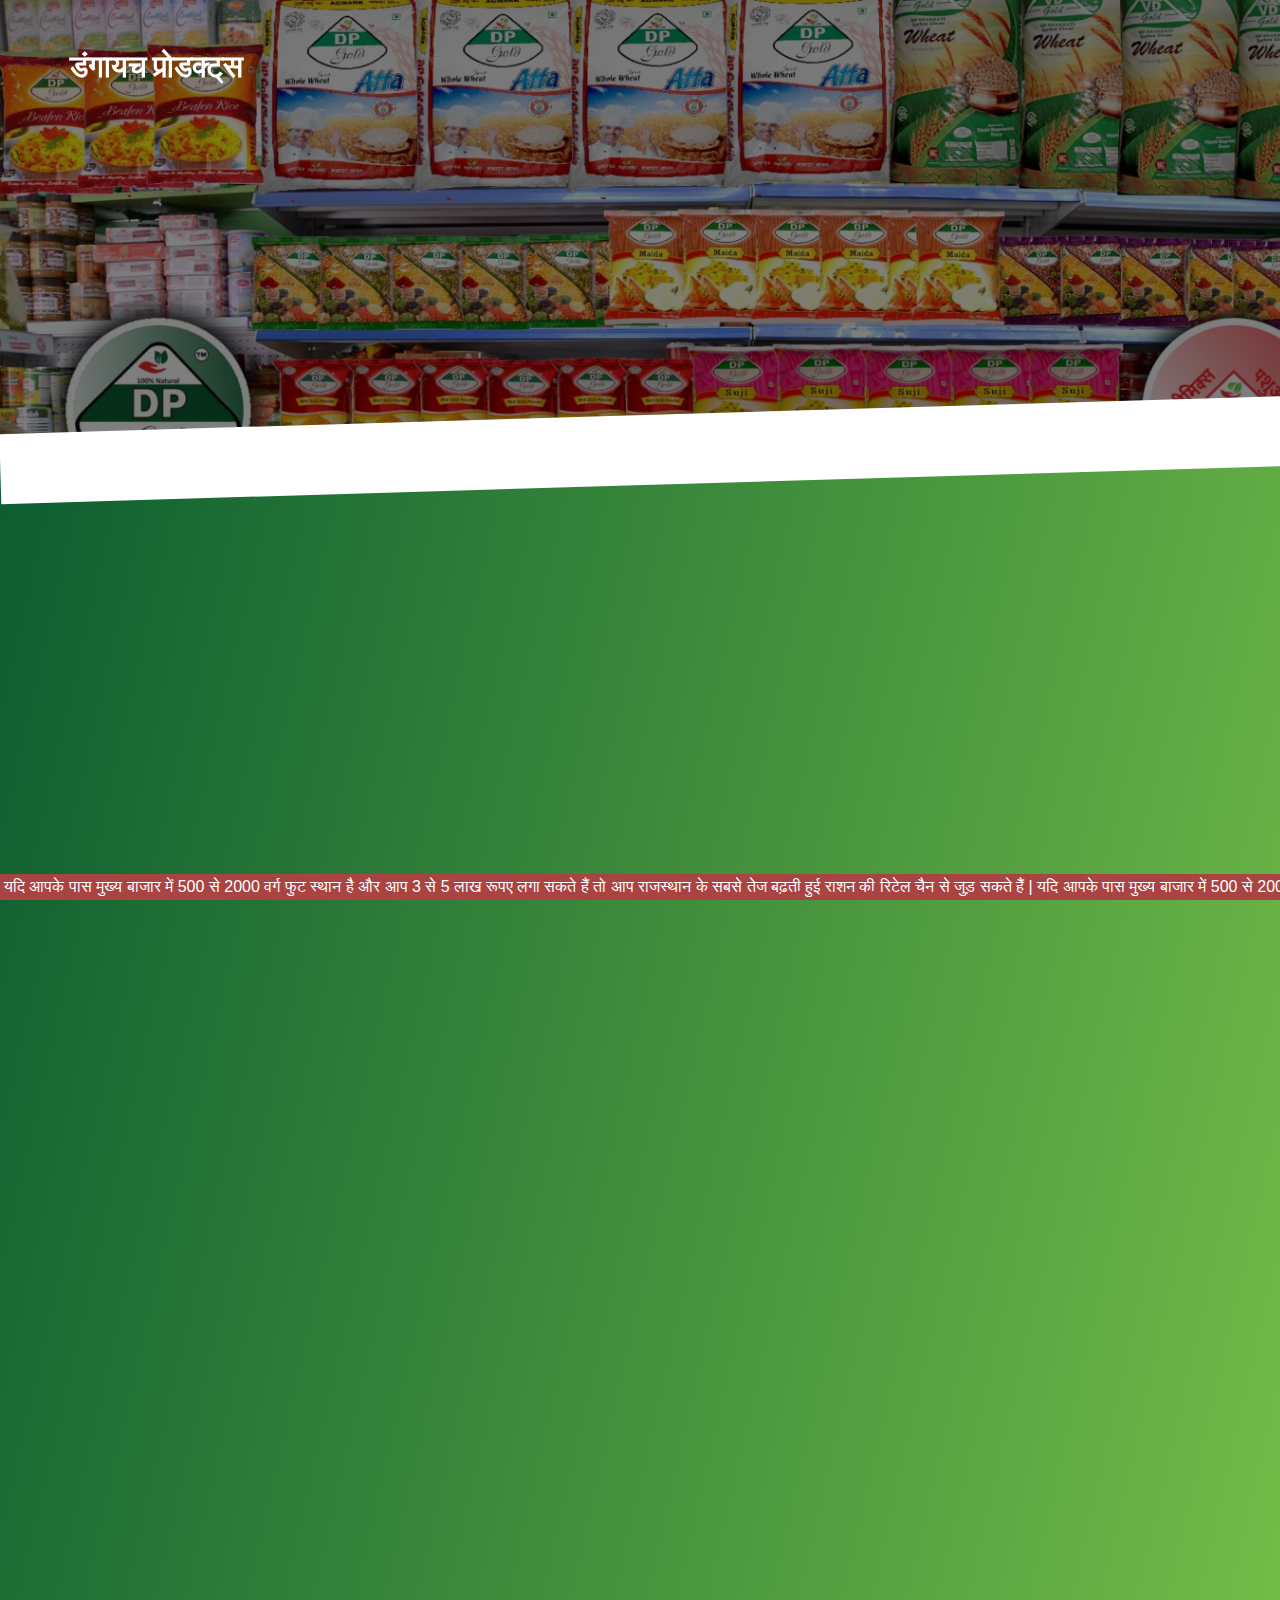
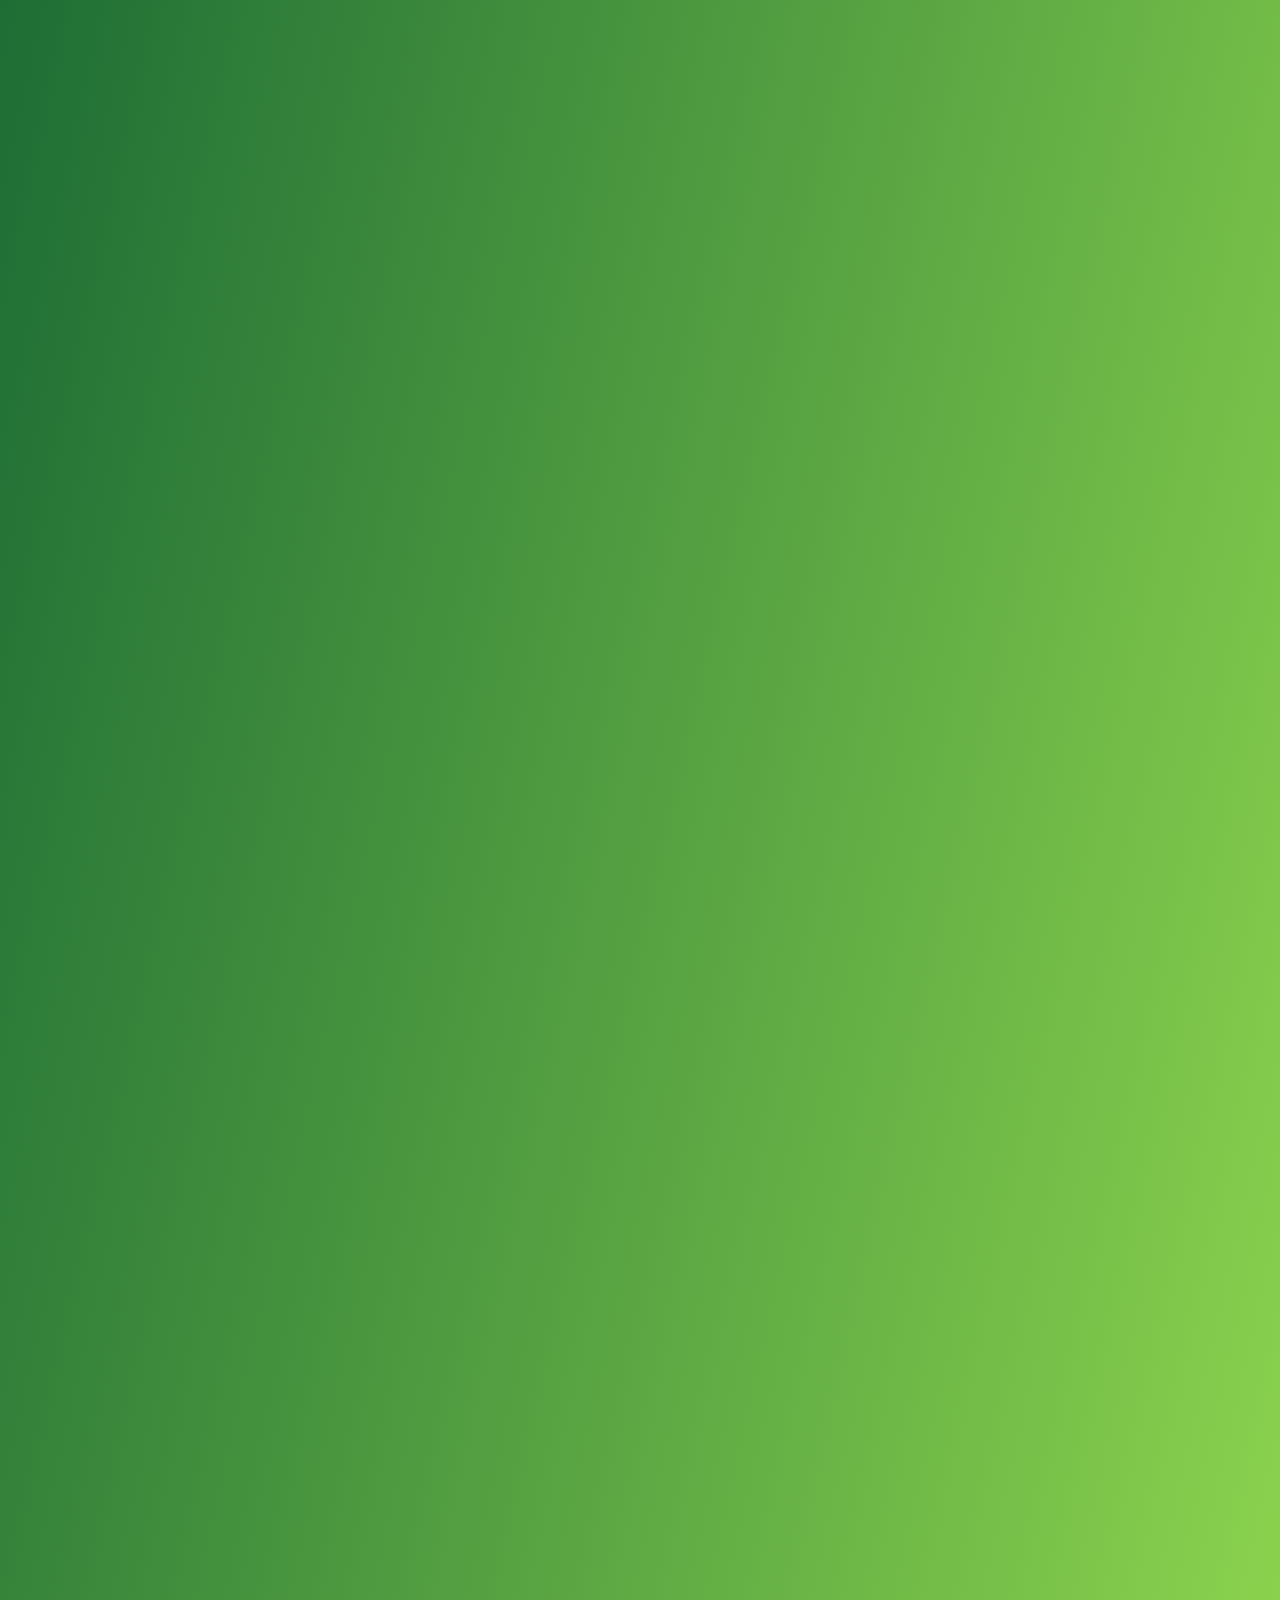
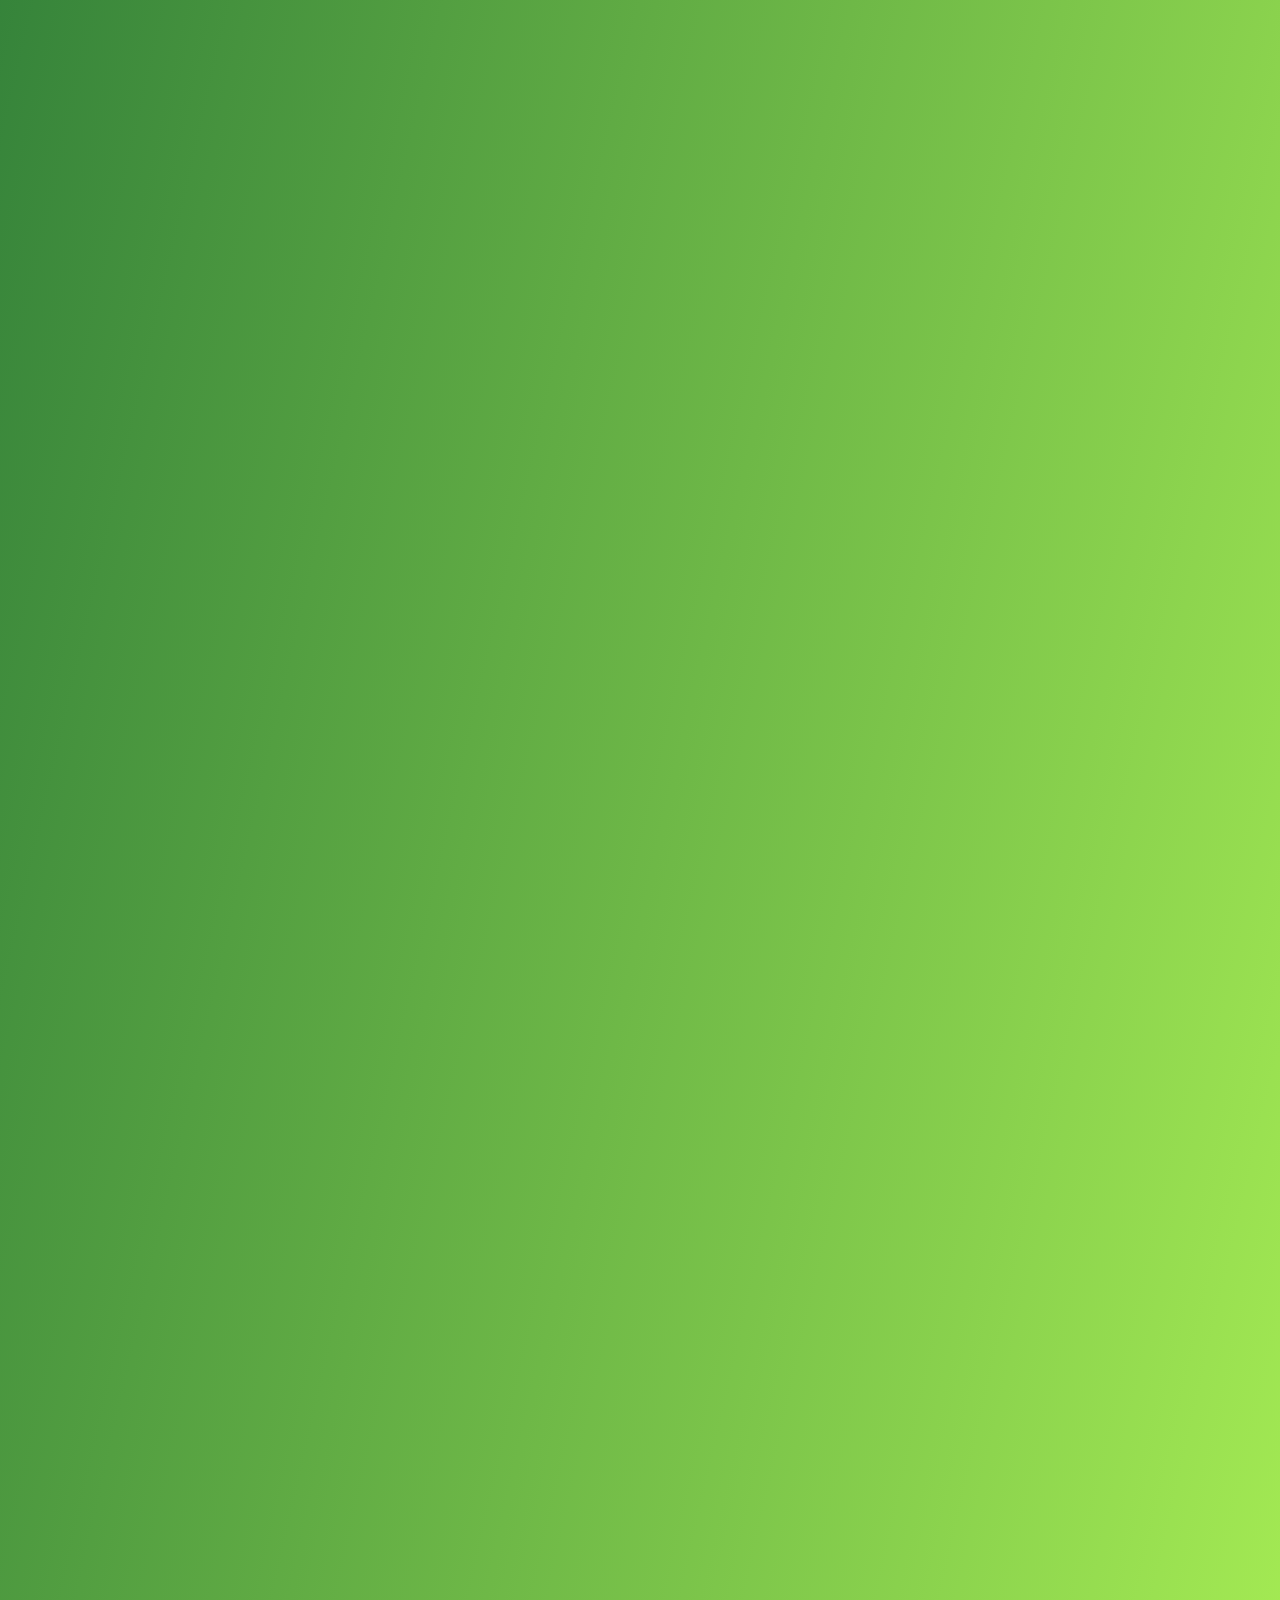
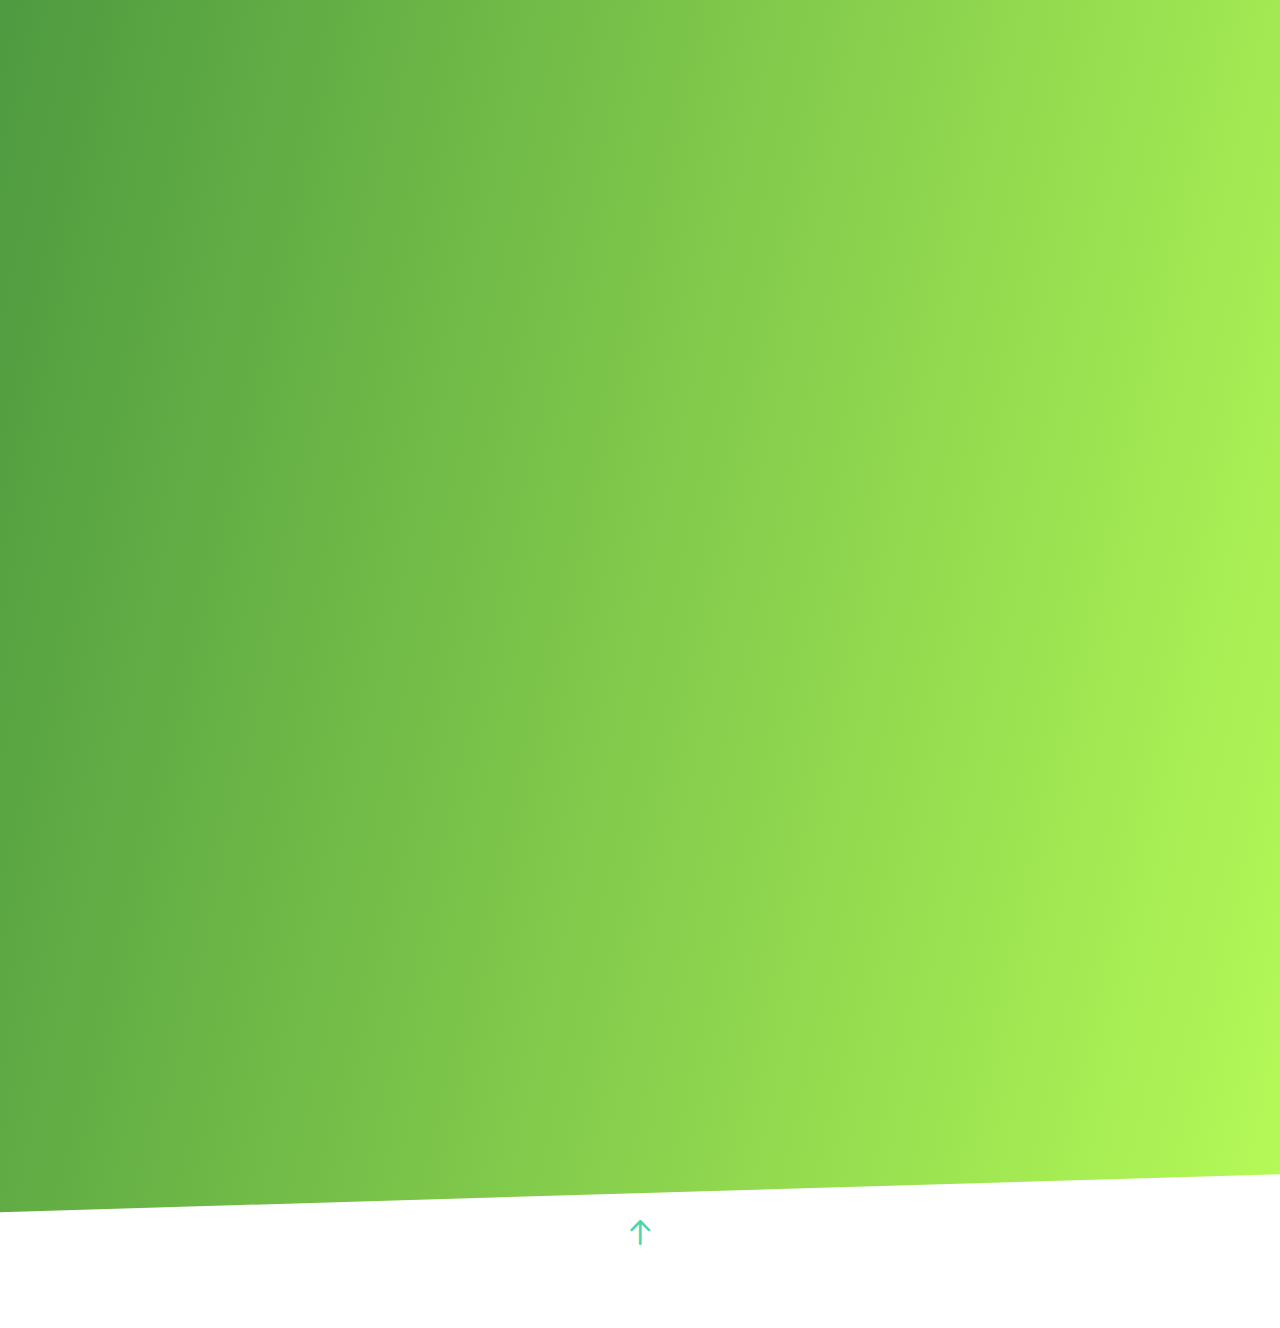
==== commit 76d13110: "Changed address, moved products" ====
--- a/dpgold.html
+++ b/dpgold.html
@@ -330,15 +330,7 @@
 					</a>
 				</div>		
 				<div class="clearfix visible-sm-block"></div>
-				<div class="col-md-4 col-sm-6 col-xxs-12">
-					<a href="images/dp/gehun.jpg" class="fh5co-project-item image-popup to-animate">
-						<img src="images/dp/gehun.jpg" alt="Image2" class="img-responsive">
-						<div class="fh5co-text">
-						<h2>गेहूं </h2>
-						<span></span>
-						</div>
-					</a>
-				</div>		
+				
 				<div class="clearfix visible-sm-block"></div>
 				<div class="col-md-4 col-sm-6 col-xxs-12">
 					<a href="images/dp/haldipowder.jpg" class="fh5co-project-item image-popup to-animate">
@@ -580,16 +572,7 @@
 					</a>
 				</div>		
 				<div class="clearfix visible-sm-block"></div>
-				<div class="col-md-4 col-sm-6 col-xxs-12">
-					<a href="images/dp/specialchanachuri.jpg" class="fh5co-project-item image-popup to-animate">
-						<img src="images/dp/specialchanachuri.jpg" alt="Image2" class="img-responsive">
-						<div class="fh5co-text">
-						<h2>स्पेशल चना चुरी</h2>
-						<span></span>
-						</div>
-					</a>
-				</div>		
-				<div class="clearfix visible-sm-block"></div>
+				
 				<div class="col-md-4 col-sm-6 col-xxs-12">
 					<a href="images/dp/suji.jpg" class="fh5co-project-item image-popup to-animate">
 						<img src="images/dp/suji.jpg" alt="Image2" class="img-responsive">
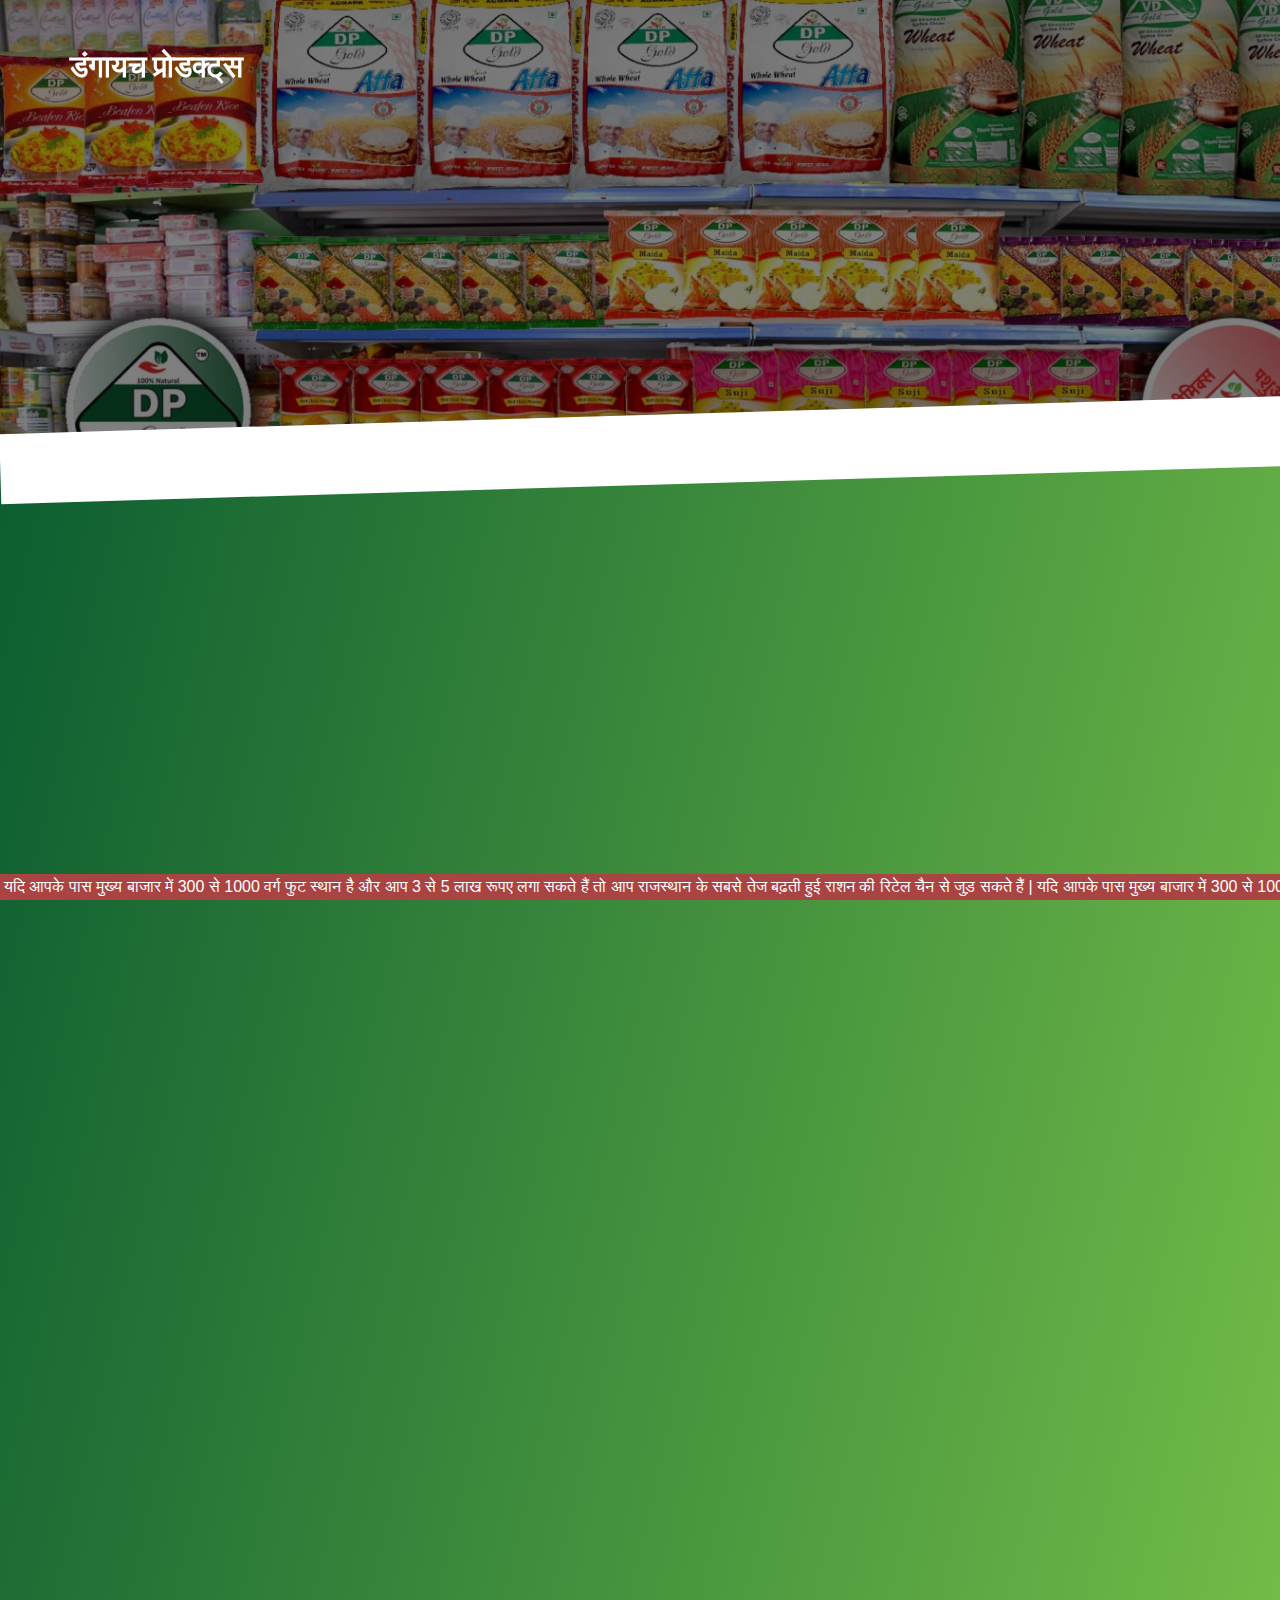
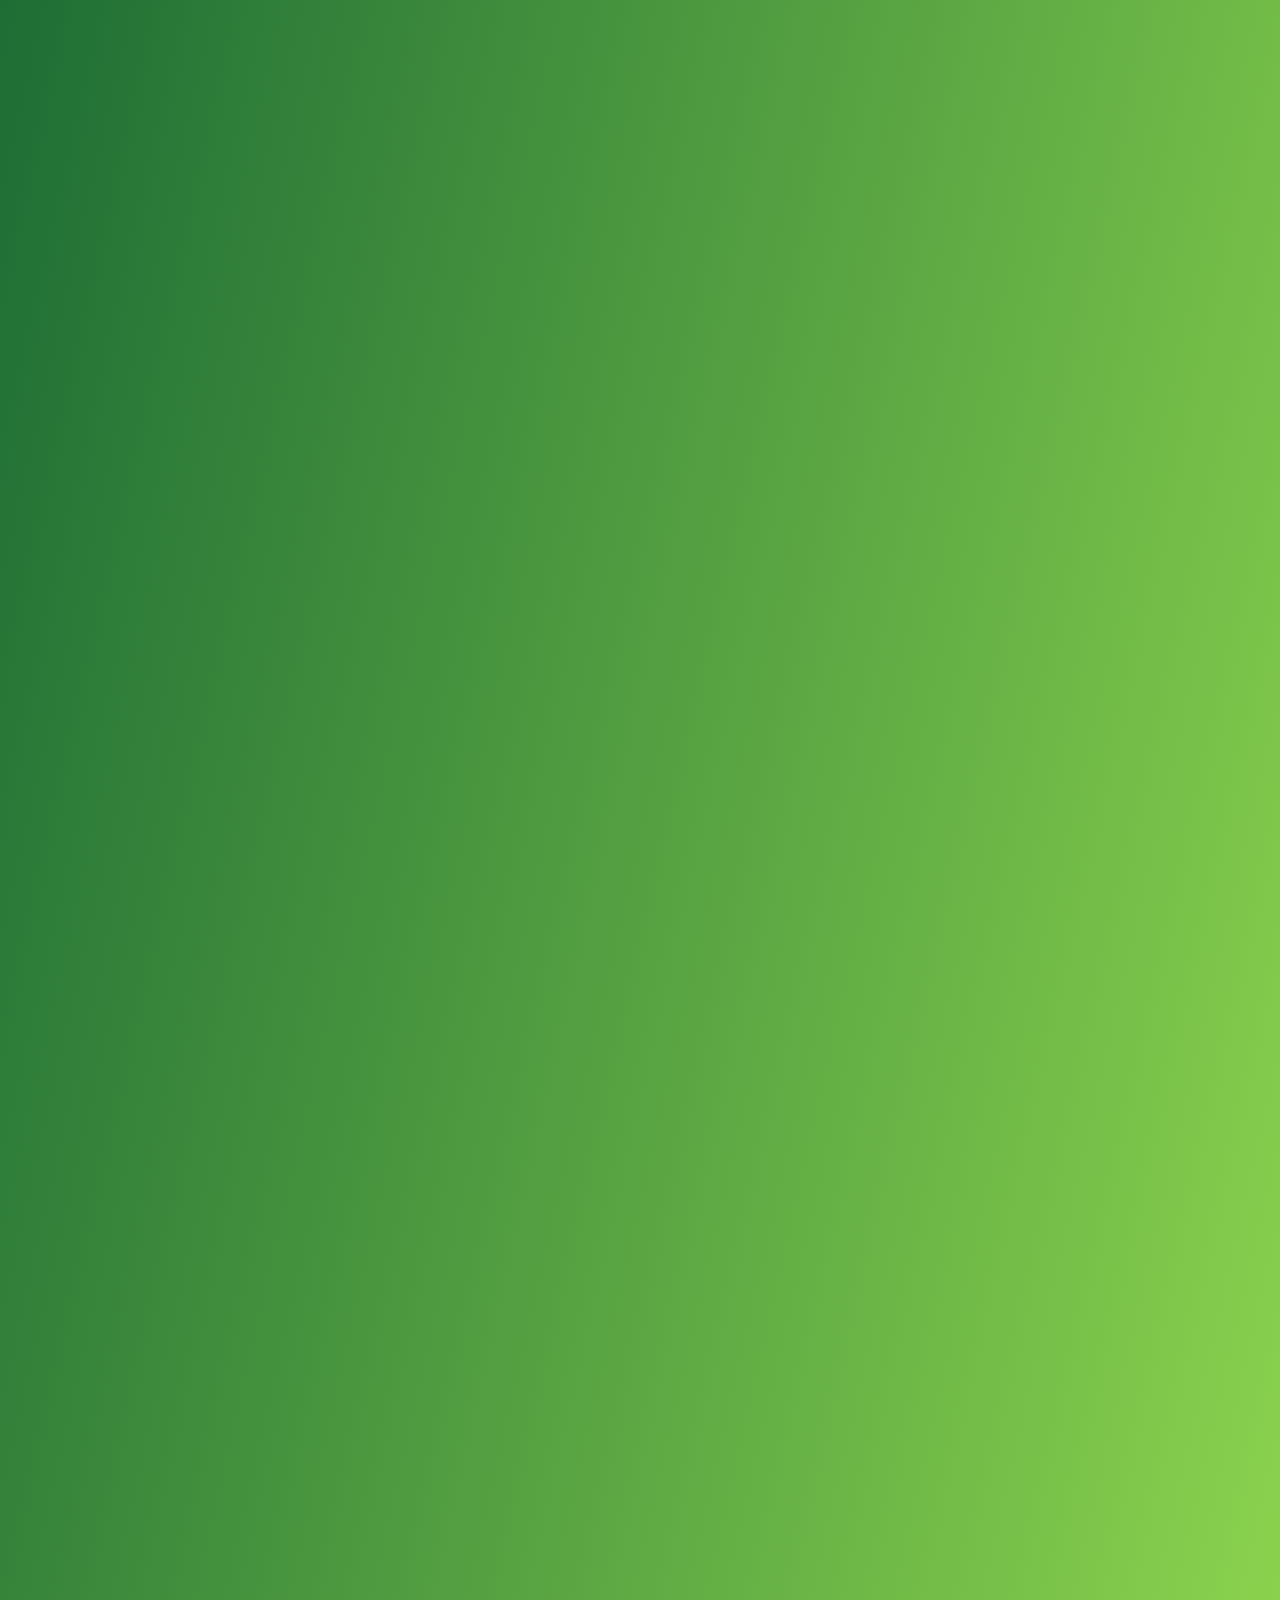
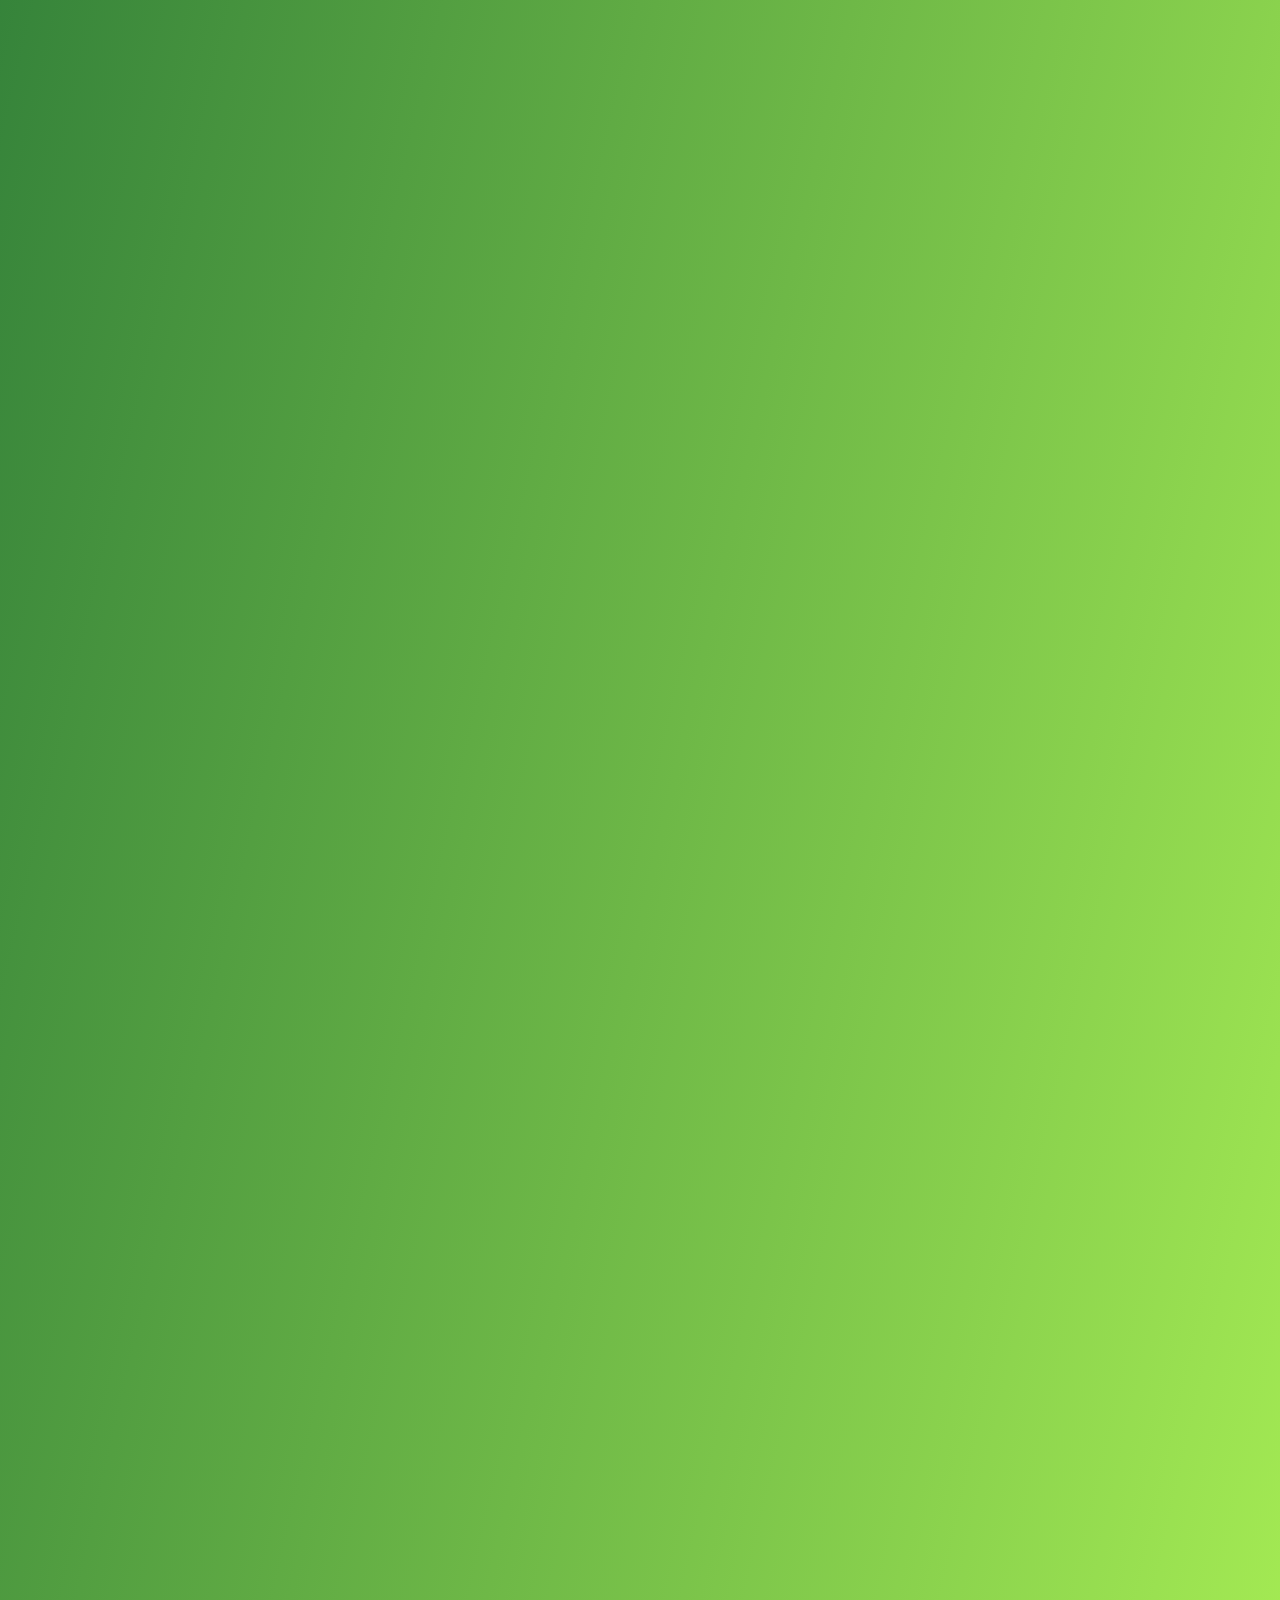
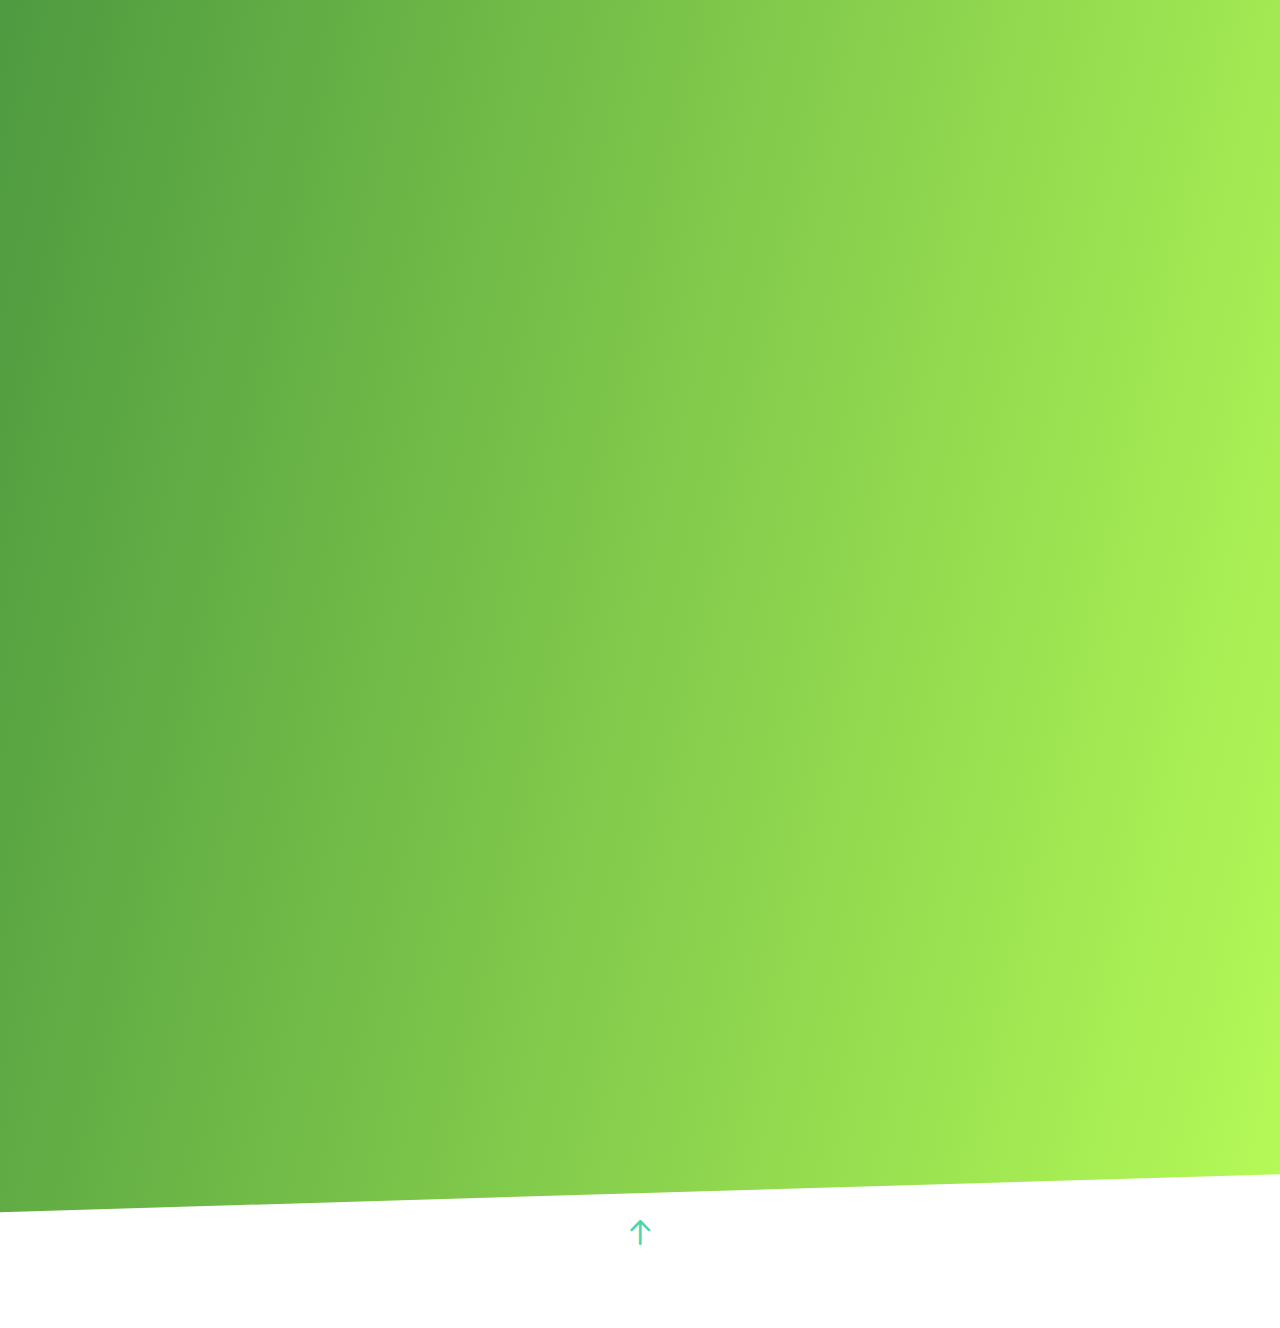
==== commit 7932653f: "Add files via upload" ====
--- a/dpgold.html
+++ b/dpgold.html
@@ -134,7 +134,7 @@
     <body>
     	<div class="fixed-nav-bottom marquee microsoft">
     		<a id="fixmarqueee" href="index.html#fh5co-services" data-nav-section="services" style="color:white;">
-    			यदि आपके पास मुख्य बाजार में 500 से 2000 वर्ग फुट स्थान है और आप 3 से 5 लाख रूपए लगा सकते हैं तो आप राजस्थान के सबसे तेज बढ़ती हुई राशन की रिटेल चैन से जुड़ सकते हैं |                           यदि आपके पास मुख्य बाजार में 500 से 2000 वर्ग फुट स्थान है और आप 3 से 5 लाख रूपए लगा सकते हैं तो आप राजस्थान के सबसे तेज बढ़ती हुई राशन की रिटेल चैन से जुड़ सकते हैं |                           यदि आपके पास मुख्य बाजार में 500 से 2000 वर्ग फुट स्थान है और आप 3 से 5 लाख रूपए लगा सकते हैं तो आप राजस्थान के सबसे तेज बढ़ती हुई राशन की रिटेल चैन से जुड़ सकते हैं |                            
+    			यदि आपके पास मुख्य बाजार में 300 से 1000 वर्ग फुट स्थान है और आप 3 से 5 लाख रूपए लगा सकते हैं तो आप राजस्थान के सबसे तेज बढ़ती हुई राशन की रिटेल चैन से जुड़ सकते हैं |                           यदि आपके पास मुख्य बाजार में 300 से 1000 वर्ग फुट स्थान है और आप 3 से 5 लाख रूपए लगा सकते हैं तो आप राजस्थान के सबसे तेज बढ़ती हुई राशन की रिटेल चैन से जुड़ सकते हैं |                           यदि आपके पास मुख्य बाजार में 300 से 1000 वर्ग फुट स्थान है और आप 3 से 5 लाख रूपए लगा सकते हैं तो आप राजस्थान के सबसे तेज बढ़ती हुई राशन की रिटेल चैन से जुड़ सकते हैं |                            
     		</a>
     	</div>
             <header role="banner" id="fh5co-header">
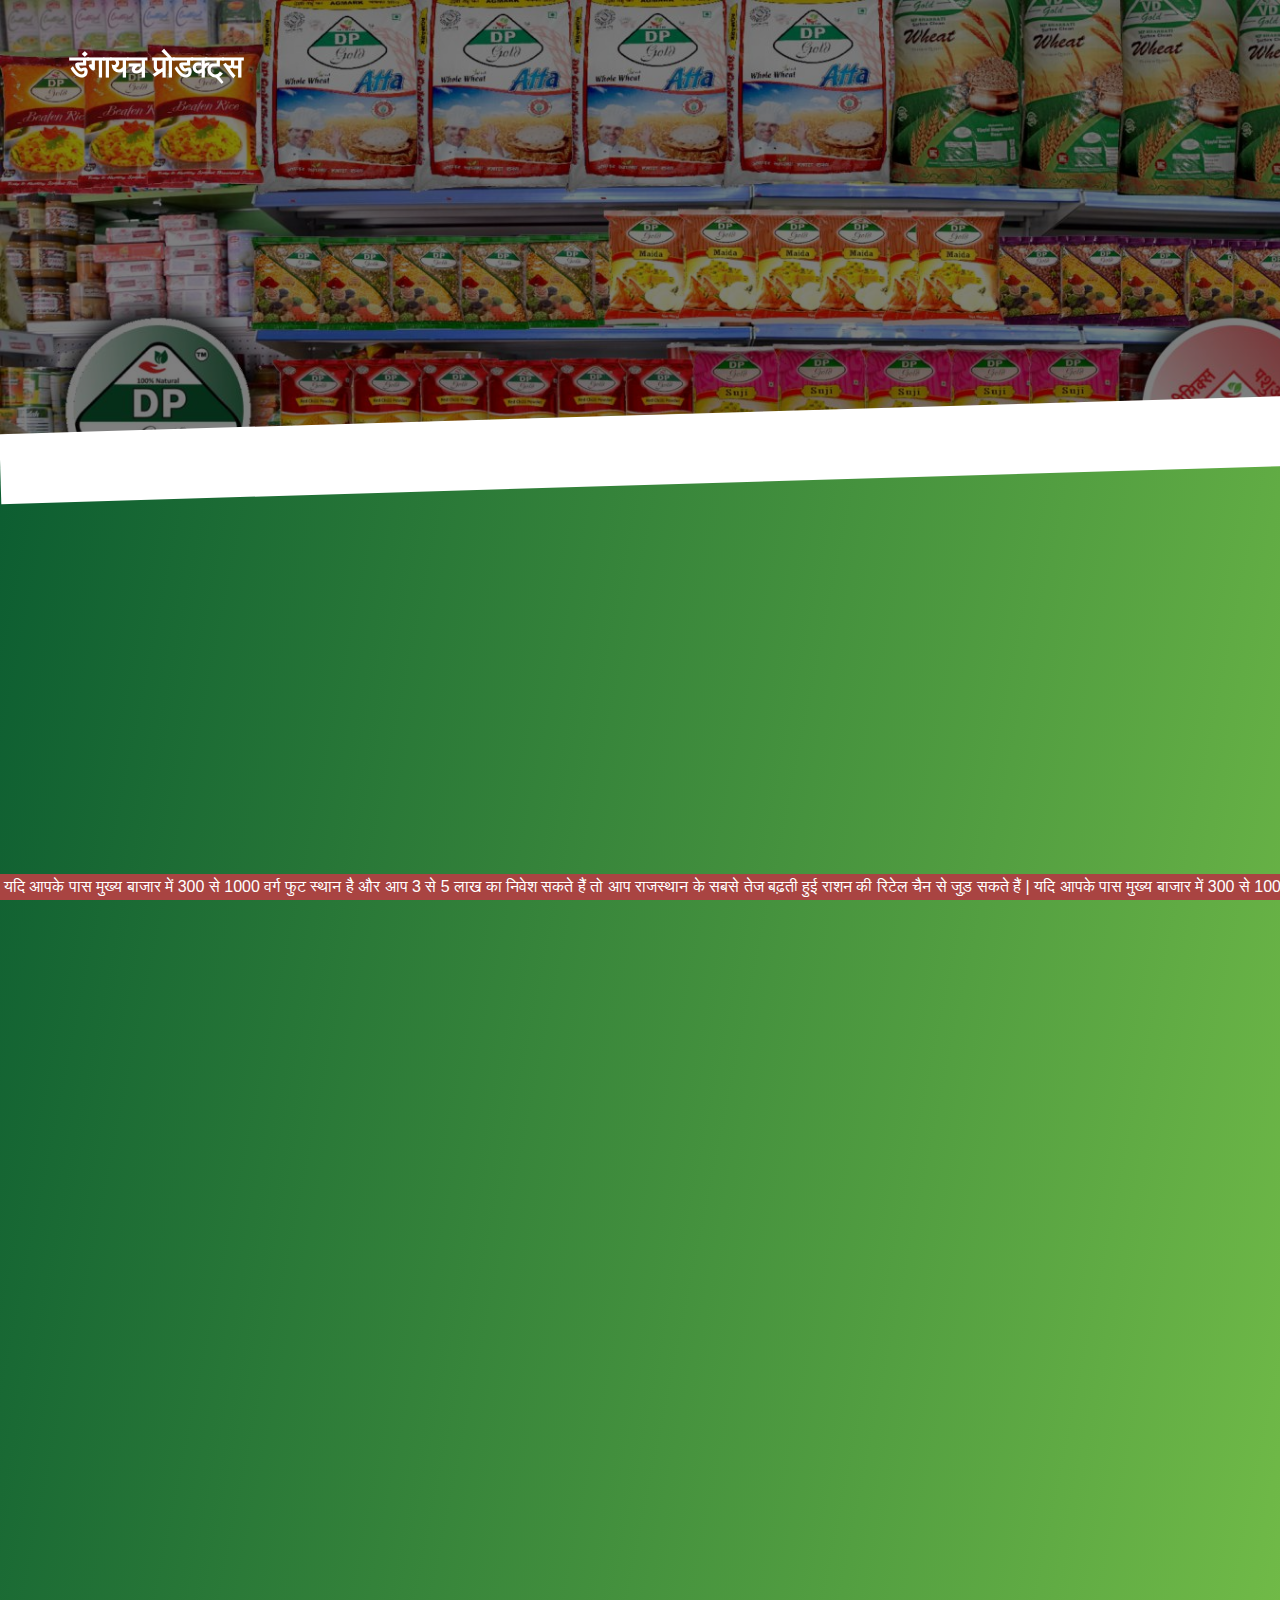
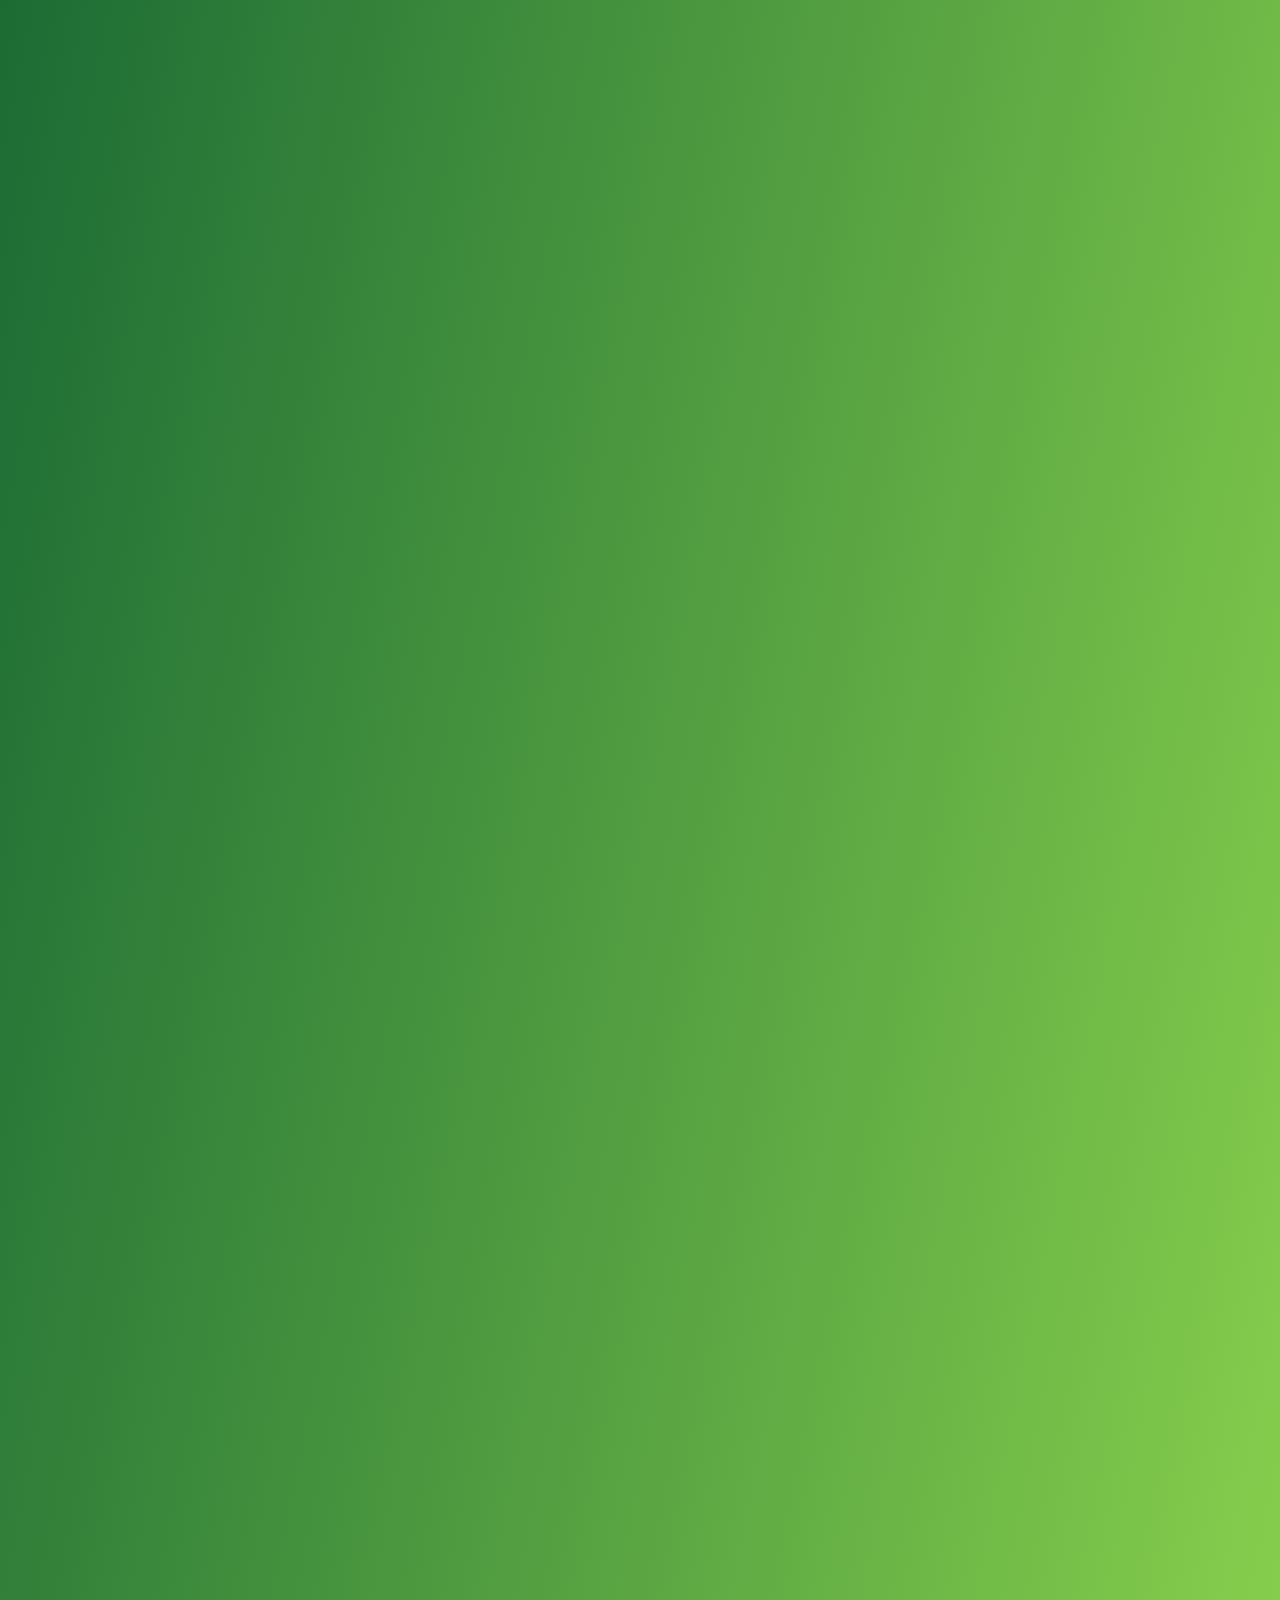
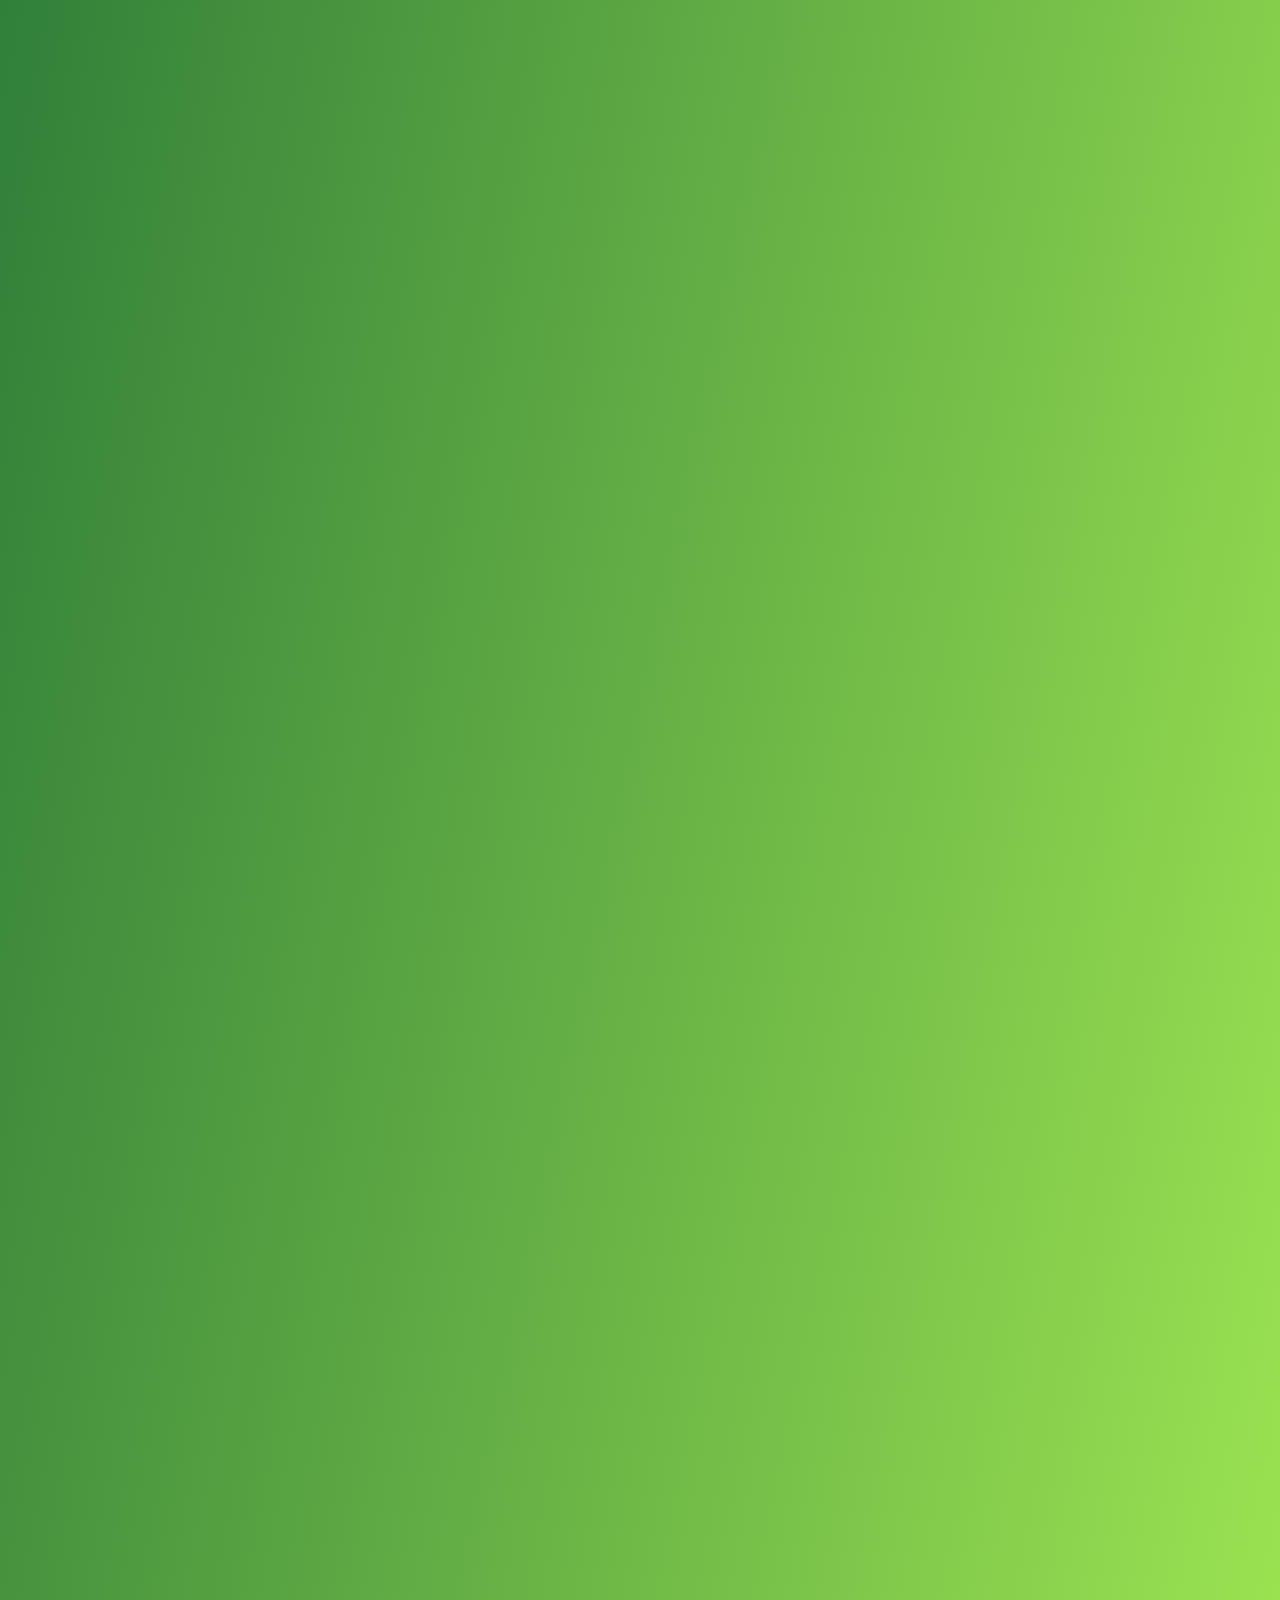
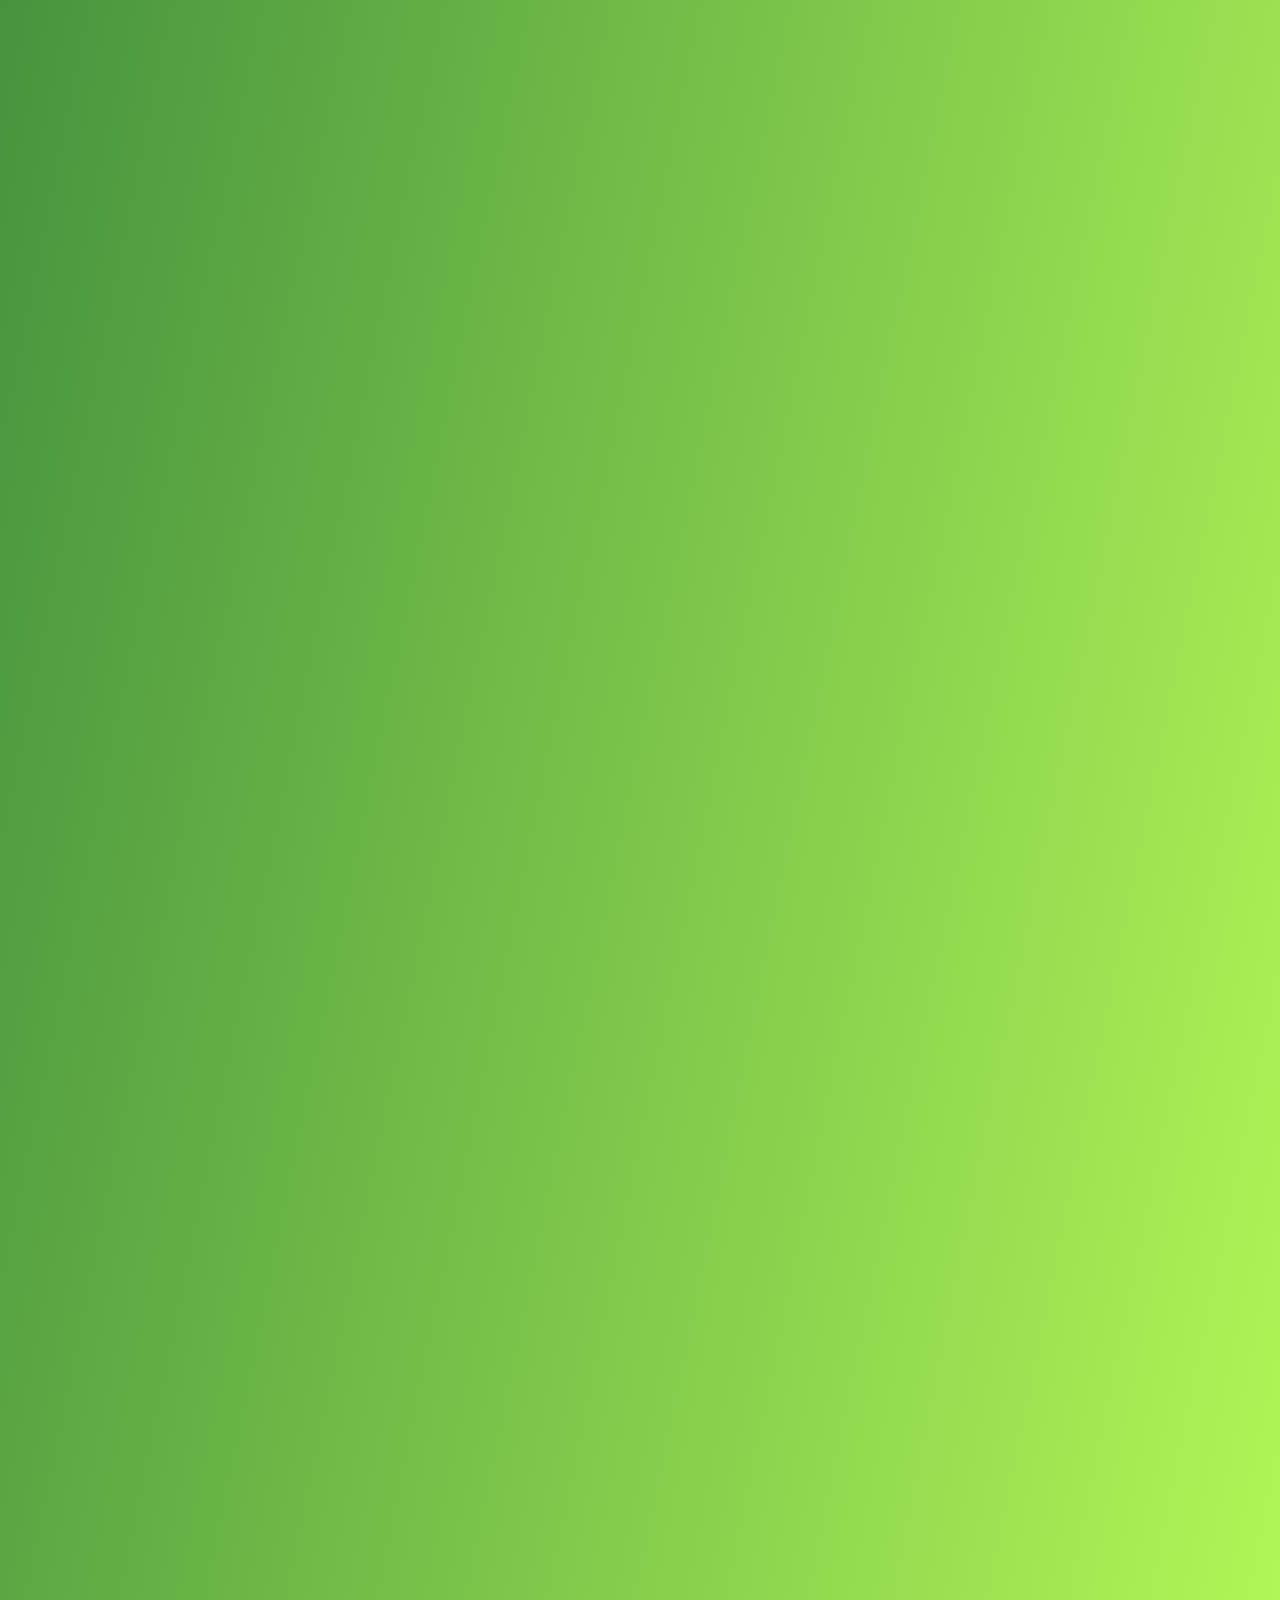
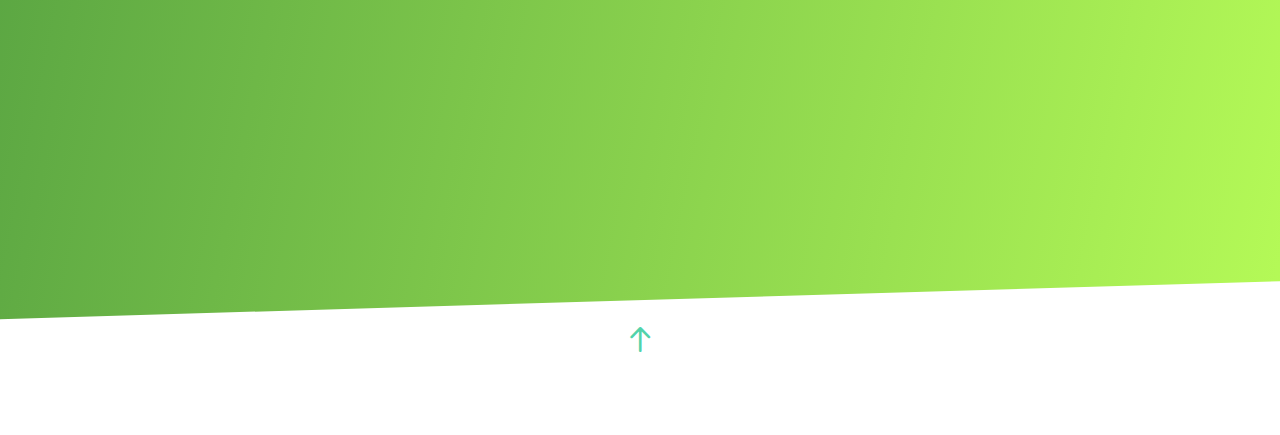
==== commit 379f428a: "Categorised items" ====
--- a/dpgold.html
+++ b/dpgold.html
@@ -134,7 +134,7 @@
     <body>
     	<div class="fixed-nav-bottom marquee microsoft">
     		<a id="fixmarqueee" href="index.html#fh5co-services" data-nav-section="services" style="color:white;">
-    			यदि आपके पास मुख्य बाजार में 300 से 1000 वर्ग फुट स्थान है और आप 3 से 5 लाख रूपए लगा सकते हैं तो आप राजस्थान के सबसे तेज बढ़ती हुई राशन की रिटेल चैन से जुड़ सकते हैं |                           यदि आपके पास मुख्य बाजार में 300 से 1000 वर्ग फुट स्थान है और आप 3 से 5 लाख रूपए लगा सकते हैं तो आप राजस्थान के सबसे तेज बढ़ती हुई राशन की रिटेल चैन से जुड़ सकते हैं |                           यदि आपके पास मुख्य बाजार में 300 से 1000 वर्ग फुट स्थान है और आप 3 से 5 लाख रूपए लगा सकते हैं तो आप राजस्थान के सबसे तेज बढ़ती हुई राशन की रिटेल चैन से जुड़ सकते हैं |                            
+    			यदि आपके पास मुख्य बाजार में 300 से 1000 वर्ग फुट स्थान है और आप 3 से 5 लाख का निवेश सकते हैं तो आप राजस्थान के सबसे तेज बढ़ती हुई राशन की रिटेल चैन से जुड़ सकते हैं |                           यदि आपके पास मुख्य बाजार में 300 से 1000 वर्ग फुट स्थान है और आप 3 से 5 लाख का निवेश सकते हैं तो आप राजस्थान के सबसे तेज बढ़ती हुई राशन की रिटेल चैन से जुड़ सकते हैं |                           यदि आपके पास मुख्य बाजार में 300 से 1000 वर्ग फुट स्थान है और आप 3 से 5 लाख का निवेश सकते हैं तो आप राजस्थान के सबसे तेज बढ़ती हुई राशन की रिटेल चैन से जुड़ सकते हैं |                            
     		</a>
     	</div>
             <header role="banner" id="fh5co-header">
@@ -172,18 +172,349 @@
 					<h2 class="to-animate">डी पी गोल्ड</h2>
 					<div class="row">
 						<div class="col-md-8 col-md-offset-2 subtext to-animate">
-							<h3>हमारे एगमार्क प्रमाणित उच्च मापदंडो से बानी हुई श्रंख्ला को जानें</h3>
+							<h3>हमारे एगमार्क प्रमाणित उच्च मापदंडो से बानी हुई शृंखला को जानें</h3>
 						</div>
 					</div>
 				</div>
 			</div>
-			<div class="row row-bottom-padded-sm">
+
+			<div class="container">
+				<div class="row">
+					<div class="col-md-12 section-heading" style="padding-bottom: 0;margin-bottom: 0px;">
+						<h3 class="to-animate">एगमार्क मसाले एवं अन्य एगमार्क उत्पाद </h3>					
+					</div>
+				</div>
+			</div>
+
+			<div class="col-md-4 col-sm-6 col-xxs-12">
+					<a href="images/dp/kutilaalmirch.jpg" class="fh5co-project-item image-popup to-animate">
+						<img src="images/dp/kutilaalmirch.jpg" alt="Image2" class="img-responsive">
+						<div class="fh5co-text">
+						<h2>कुटी लाल मिर्च </h2>
+						<span>पैकिंग साइज़ : 100gm, 200gm, 500gm, 1kg</span>
+						</div>
+					</a>
+				</div>		
+				<div class="clearfix visible-sm-block"></div>
+				<div class="col-md-4 col-sm-6 col-xxs-12">
+					<a href="images/dp/laalmirch.jpg" class="fh5co-project-item image-popup to-animate">
+						<img src="images/dp/laalmirch.jpg" alt="Image2" class="img-responsive">
+						<div class="fh5co-text">
+						<h2>लाल मिर्च </h2>
+						<span>पैकिंग साइज़ : 100gm, 200gm, 500gm, 1kg</span>
+						</div>
+					</a>
+				</div>		
+				<div class="clearfix visible-sm-block"></div>
+
+				<div class="col-md-4 col-sm-6 col-xxs-12">
+					<a href="images/dp/dhaniyapowder.jpg" class="fh5co-project-item image-popup to-animate">
+						<img src="images/dp/dhaniyapowder.jpg" alt="Image2" class="img-responsive">
+						<div class="fh5co-text">
+						<h2>धनिया पाउडर </h2>
+						<span>पैकिंग साइज़ : 100gm, 200gm, 500gm, 1kg</span>
+						</div>
+					</a>
+				</div>		
+				<div class="clearfix visible-sm-block"></div>
+
+				<div class="col-md-4 col-sm-6 col-xxs-12">
+					<a href="images/dp/specialatta.jpg" class="fh5co-project-item image-popup to-animate">
+						<img src="images/dp/specialatta.jpg" alt="Image2" class="img-responsive">
+						<div class="fh5co-text">
+						<h2>स्पेशल आटा</h2>
+						<span>पैकिंग साइज़ : 5kg, 10kg, 45kg</span>
+						</div>
+					</a>
+				</div>		
+				<div class="clearfix visible-sm-block"></div>
+				
+				<div class="clearfix visible-sm-block"></div>
+				<div class="col-md-4 col-sm-6 col-xxs-12">
+					<a href="images/dp/haldipowder.jpg" class="fh5co-project-item image-popup to-animate">
+						<img src="images/dp/haldipowder.jpg" alt="Image2" class="img-responsive">
+						<div class="fh5co-text">
+						<h2>हल्दी पाउडर </h2>
+						<span>पैकिंग साइज़ : 100gm, 200gm, 500gm, 1kg</span>
+						</div>
+					</a>
+				</div>		
+				<div class="clearfix visible-sm-block"></div>
+
+				<div class="col-md-4 col-sm-6 col-xxs-12">
+					<a href="images/dp/besan.jpg" class="fh5co-project-item image-popup to-animate">
+						<img src="images/dp/besan.jpg" alt="Image2" class="img-responsive">
+						<div class="fh5co-text">
+						<h2>बेसन </h2>
+						<span>पैकिंग साइज़ : 250gm, 500gm, 1kg </span>
+						</div>
+					</a>
+				</div>		
+				<div class="clearfix visible-sm-block"></div>
+
+				<div class="col-md-4 col-sm-6 col-xxs-12">
+					<a href="images/dp/besanbareek.jpg" class="fh5co-project-item image-popup to-animate">
+						<img src="images/dp/besanbareek.jpg" alt="Image2" class="img-responsive">
+						<div class="fh5co-text">
+						<h2>बेसन बारीक </h2>
+						<span>पैकिंग साइज़ : 25kg </span>
+						</div>
+					</a>
+				</div>		
+				<div class="clearfix visible-sm-block"></div>
+
+				<div class="col-md-4 col-sm-6 col-xxs-12">
+					<a href="images/dp/besanmotiya.jpg" class="fh5co-project-item image-popup to-animate">
+						<img src="images/dp/besanmotiya.jpg" alt="Image2" class="img-responsive">
+						<div class="fh5co-text">
+						<h2>बेसन मोतिया </h2>
+						<span>पैकिंग साइज़ : 25kg </span>
+						</div>
+					</a>
+				</div>		
+				<div class="clearfix visible-sm-block"></div>
+
+				<div class="container">
+					<div class="row">
+						<div class="col-md-12 section-heading" style="padding-bottom: 0;margin-bottom: 0px;">
+							<h3 class="to-animate">बिना पोलिश की दालें</h3>					
+						</div>
+					</div>
+				</div>
+
+			<div class="col-md-4 col-sm-6 col-xxs-12">
+					<a href="images/dp/moongmogar.jpg" class="fh5co-project-item image-popup to-animate">
+						<img src="images/dp/moongmogar.jpg" alt="Image2" class="img-responsive">
+						<div class="fh5co-text">
+						<h2>मूंग मोगर </h2>
+						<span>पैकिंग साइज़ : 250gm, 500gm, 1kg </span>
+						</div>
+					</a>
+				</div>		
+				<div class="clearfix visible-sm-block"></div>
+
+				<div class="col-md-4 col-sm-6 col-xxs-12">
+					<a href="images/dp/mungdalchilka.jpg" class="fh5co-project-item image-popup to-animate">
+						<img src="images/dp/mungdalchilka.jpg" alt="Image2" class="img-responsive">
+						<div class="fh5co-text">
+						<h2>मुंग दाल छिलका </h2>
+						<span>पैकिंग साइज़ : 250gm, 500gm, 1kg </span>
+						</div>
+					</a>
+				</div>		
+				<div class="clearfix visible-sm-block"></div>
+
+
+				<div class="col-md-4 col-sm-6 col-xxs-12">
+					<a href="images/dp/udadchilkadal.jpg" class="fh5co-project-item image-popup to-animate">
+						<img src="images/dp/udadchilkadal.jpg" alt="Image2" class="img-responsive">
+						<div class="fh5co-text">
+						<h2>उड़द छिलका दाल </h2>
+						<span>पैकिंग साइज़ : 250gm, 500gm, 1kg </span>
+						</div>
+					</a>
+				</div>		
+				<div class="clearfix visible-sm-block"></div>
+
+					<div class="col-md-4 col-sm-6 col-xxs-12">
+					<a href="images/dp/udadmogar.jpg" class="fh5co-project-item image-popup to-animate">
+						<img src="images/dp/udadmogar.jpg" alt="Image2" class="img-responsive">
+						<div class="fh5co-text">
+						<h2>उड़द मोगर </h2>
+						<span>पैकिंग साइज़ : 250gm, 500gm, 1kg </span>
+						</div>
+					</a>
+				</div>		
+				<div class="clearfix visible-sm-block"></div>
+
+				<div class="col-md-4 col-sm-6 col-xxs-12">
+					<a href="images/dp/kalimasoor.jpg" class="fh5co-project-item image-popup to-animate">
+						<img src="images/dp/kalimasoor.jpg" alt="Image2" class="img-responsive">
+						<div class="fh5co-text">
+						<h2>काली मसूर </h2>
+						<span>पैकिंग साइज़ : 250gm, 500gm, 1kg </span>
+						</div>
+					</a>
+				</div>		
+				<div class="clearfix visible-sm-block"></div>
+
+				<div class="col-md-4 col-sm-6 col-xxs-12">
+					<a href="images/dp/kalimasoordal.jpg" class="fh5co-project-item image-popup to-animate">
+						<img src="images/dp/kalimasoordal.jpg" alt="Image2" class="img-responsive">
+						<div class="fh5co-text">
+						<h2>काली मसूर दाल </h2>
+						<span>पैकिंग साइज़ : 250gm, 500gm, 1kg </span>
+						</div>
+					</a>
+				</div>		
+				<div class="clearfix visible-sm-block"></div>
+
+				<div class="col-md-4 col-sm-6 col-xxs-12">
+					<a href="images/dp/chanadal.jpg" class="fh5co-project-item image-popup to-animate">
+						<img src="images/dp/chanadal.jpg" alt="Image2" class="img-responsive">
+						<div class="fh5co-text">
+						<h2>चना दाल </h2>
+						<span>पैकिंग साइज़ : 250gm, 500gm, 1kg </span>
+						</div>
+					</a>
+				</div>		
+				<div class="clearfix visible-sm-block"></div>
+
+				<div class="col-md-4 col-sm-6 col-xxs-12">
+					<a href="images/dp/arhardal.jpg" class="fh5co-project-item image-popup to-animate">
+						<img src="images/dp/arhardal.jpg" alt="Image2" class="img-responsive">
+						<div class="fh5co-text">
+						<h2>अरहर दाल </h2>
+						<span>पैकिंग साइज़ : 250gm, 500gm, 1kg </span>
+						</div>
+					</a>
+				</div>		
+				<div class="clearfix visible-sm-block"></div>
+
+				<div class="col-md-4 col-sm-6 col-xxs-12">
+					<a href="images/dp/malkamasoordal.jpg" class="fh5co-project-item image-popup to-animate">
+						<img src="images/dp/malkamasoordal.jpg" alt="Image2" class="img-responsive">
+						<div class="fh5co-text">
+						<h2>मलका मसूर दाल </h2>
+						<span>पैकिंग साइज़ : 250gm, 500gm, 1kg </span>
+						</div>
+					</a>
+				</div>		
+				<div class="clearfix visible-sm-block"></div>
+
+				<div class="container">
+					<div class="row">
+						<div class="col-md-12 section-heading" style="padding-bottom: 0;margin-bottom: 0px;">
+							<h3 class="to-animate">साबुत दलहन</h3>					
+						</div>
+					</div>
+				</div>
+
+				<div class="col-md-4 col-sm-6 col-xxs-12">
+					<a href="images/dp/sabutudad.jpg" class="fh5co-project-item image-popup to-animate">
+						<img src="images/dp/sabutudad.jpg" alt="Image2" class="img-responsive">
+						<div class="fh5co-text">
+						<h2>साबुत उड़द </h2>
+						<span>पैकिंग साइज़ : 250gm, 500gm, 1kg </span>
+						</div>
+					</a>
+				</div>		
+				<div class="clearfix visible-sm-block"></div>		
+
+				<div class="col-md-4 col-sm-6 col-xxs-12">
+					<a href="images/dp/sabutmoong.jpg" class="fh5co-project-item image-popup to-animate">
+						<img src="images/dp/sabutmoong.jpg" alt="Image2" class="img-responsive">
+						<div class="fh5co-text">
+						<h2>साबुत मूंग </h2>
+						<span>पैकिंग साइज़ : 250gm, 500gm, 1kg </span>
+						</div>
+					</a>
+				</div>		
+				<div class="clearfix visible-sm-block"></div>		
+
+				<div class="col-md-4 col-sm-6 col-xxs-12">
+					<a href="images/dp/cholamogarmoth.jpg" class="fh5co-project-item image-popup to-animate">
+						<img src="images/dp/cholamogarmoth.jpg" alt="Image2" class="img-responsive">
+						<div class="fh5co-text">
+						<h2>चोला मोगार मोठ </h2>
+						<span>पैकिंग साइज़ : 250gm, 500gm, 1kg </span>
+						</div>
+					</a>
+				</div>		
+				<div class="clearfix visible-sm-block"></div>	
+
+				<div class="col-md-4 col-sm-6 col-xxs-12">
+					<a href="images/dp/chawlamogar.jpg" class="fh5co-project-item image-popup to-animate">
+						<img src="images/dp/chawlamogar.jpg" alt="Image2" class="img-responsive">
+						<div class="fh5co-text">
+						<h2>चवला मोगर </h2>
+						<span>पैकिंग साइज़ : 250gm, 500gm, 1kg </span>
+						</div>
+					</a>
+				</div>		
+				<div class="clearfix visible-sm-block"></div>
+
+				<div class="col-md-4 col-sm-6 col-xxs-12">
+					<a href="images/dp/sabutmoth.jpg" class="fh5co-project-item image-popup to-animate">
+						<img src="images/dp/sabutmoth.jpg" alt="Image2" class="img-responsive">
+						<div class="fh5co-text">
+						<h2>साबुत मोठ </h2>
+						<span>पैकिंग साइज़ : 250gm, 500gm, 1kg </span>
+						</div>
+					</a>
+				</div>		
+				<div class="clearfix visible-sm-block"></div>
+
+				<div class="col-md-4 col-sm-6 col-xxs-12">
+					<a href="images/dp/chitrarajma.jpg" class="fh5co-project-item image-popup to-animate">
+						<img src="images/dp/chitrarajma.jpg" alt="Image2" class="img-responsive">
+						<div class="fh5co-text">
+						<h2>चित्रा राजमा </h2>
+						<span>पैकिंग साइज़ : 250gm, 500gm, 1kg </span>
+						</div>
+					</a>
+				</div>		
+				<div class="clearfix visible-sm-block"></div>
+				
+				<div class="col-md-4 col-sm-6 col-xxs-12">
+					<a href="images/dp/jammurajma.jpg" class="fh5co-project-item image-popup to-animate">
+						<img src="images/dp/jammurajma.jpg" alt="Image2" class="img-responsive">
+						<div class="fh5co-text">
+						<h2>जम्मू राजमा </h2>
+						<span>पैकिंग साइज़ : 250gm, 500gm, 1kg </span>
+						</div>
+					</a>
+				</div>		
+				<div class="clearfix visible-sm-block"></div>
+				
+				<div class="col-md-4 col-sm-6 col-xxs-12">
+					<a href="images/dp/lalrajma.jpg" class="fh5co-project-item image-popup to-animate">
+						<img src="images/dp/lalrajma.jpg" alt="Image2" class="img-responsive">
+						<div class="fh5co-text">
+						<h2>लाल राजमा </h2>
+						<span>पैकिंग साइज़ : 250gm, 500gm, 1kg </span>
+						</div>
+					</a>
+				</div>		
+				<div class="clearfix visible-sm-block"></div>
+
+				<div class="col-md-4 col-sm-6 col-xxs-12">
+					<a href="images/dp/desichana.jpg" class="fh5co-project-item image-popup to-animate">
+						<img src="images/dp/desichana.jpg" alt="Image2" class="img-responsive">
+						<div class="fh5co-text">
+						<h2>देसी चना </h2>
+						<span>पैकिंग साइज़ : 250gm, 500gm, 1kg </span>
+						</div>
+					</a>
+				</div>		
+				<div class="clearfix visible-sm-block"></div>
+
+				<div class="col-md-4 col-sm-6 col-xxs-12">
+					<a href="images/dp/kabulichana.jpg" class="fh5co-project-item image-popup to-animate">
+						<img src="images/dp/kabulichana.jpg" alt="Image2" class="img-responsive">
+						<div class="fh5co-text">
+						<h2>काबुली चना </h2>
+						<span>पैकिंग साइज़ : 250gm, 500gm, 1kg </span>
+						</div>
+					</a>
+				</div>		
+				<div class="clearfix visible-sm-block"></div>
+
+				<div class="container">
+					<div class="row">
+						<div class="col-md-12 section-heading" style="padding-bottom: 0;margin-bottom: 0px;">
+							<h3 class="to-animate">साबुत मसाले</h3>					
+						</div>
+					</div>
+				</div>
+
+				<div class="row row-bottom-padded-sm">
 				<div class="col-md-4 col-sm-6 col-xxs-12">
 					<a href="images/dp/ajwain.jpg" class="fh5co-project-item image-popup to-animate">
 						<img src="images/dp/ajwain.jpg" alt="Image2" class="img-responsive">
 						<div class="fh5co-text">
 						<h2>अजवाइन</h2>
-						<span></span>
+						<span>पैकिंग साइज़ : 200gm, 500gm</span>
 						</div>
 					</a>
 				</div>				
@@ -191,111 +522,98 @@
 				<div class="clearfix visible-sm-block"></div>
 				
 				<div class="col-md-4 col-sm-6 col-xxs-12">
-					<a href="images/dp/arhardal.jpg" class="fh5co-project-item image-popup to-animate">
-						<img src="images/dp/arhardal.jpg" alt="Image2" class="img-responsive">
-						<div class="fh5co-text">
-						<h2>अरहर दाल </h2>
-						<span></span>
-						</div>
-					</a>
-				</div>		
-				<div class="clearfix visible-sm-block"></div>
-				<div class="col-md-4 col-sm-6 col-xxs-12">
-					<a href="images/dp/besan.jpg" class="fh5co-project-item image-popup to-animate">
-						<img src="images/dp/besan.jpg" alt="Image2" class="img-responsive">
-						<div class="fh5co-text">
-						<h2>बेसन </h2>
-						<span></span>
-						</div>
-					</a>
-				</div>		
-				<div class="clearfix visible-sm-block"></div>
-				<div class="col-md-4 col-sm-6 col-xxs-12">
-					<a href="images/dp/besanbareek.jpg" class="fh5co-project-item image-popup to-animate">
-						<img src="images/dp/besanbareek.jpg" alt="Image2" class="img-responsive">
-						<div class="fh5co-text">
-						<h2>बेसन बारीक </h2>
-						<span></span>
-						</div>
-					</a>
-				</div>		
-				<div class="clearfix visible-sm-block"></div>
-				<div class="col-md-4 col-sm-6 col-xxs-12">
-					<a href="images/dp/besanmotiya.jpg" class="fh5co-project-item image-popup to-animate">
-						<img src="images/dp/besanmotiya.jpg" alt="Image2" class="img-responsive">
-						<div class="fh5co-text">
-						<h2>बेसन मोतिया </h2>
-						<span></span>
-						</div>
-					</a>
-				</div>		
-				<div class="clearfix visible-sm-block"></div>
+					<a href="images/dp/jeera.jpg" class="fh5co-project-item image-popup to-animate">
+						<img src="images/dp/jeera.jpg" alt="Image2" class="img-responsive">
+						<div class="fh5co-text">
+						<h2>जीरा </h2>
+						<span>पैकिंग साइज़ : 200gm, 500gm</span>
+						</div>
+					</a>
+				</div>		
+				<div class="clearfix visible-sm-block"></div>
+
+				<div class="col-md-4 col-sm-6 col-xxs-12">
+					<a href="images/dp/laung.jpg" class="fh5co-project-item image-popup to-animate">
+						<img src="images/dp/laung.jpg" alt="Image2" class="img-responsive">
+						<div class="fh5co-text">
+						<h2>लौंग </h2>
+						<span>पैकिंग साइज़ : 200gm, 500gm</span>
+						</div>
+					</a>
+				</div>		
+				<div class="clearfix visible-sm-block"></div>
+
+				<div class="col-md-4 col-sm-6 col-xxs-12">
+					<a href="images/dp/sabutdhaniya.jpg" class="fh5co-project-item image-popup to-animate">
+						<img src="images/dp/sabutdhaniya.jpg" alt="Image2" class="img-responsive">
+						<div class="fh5co-text">
+						<h2>साबुत धनिया </h2>
+						<span>पैकिंग साइज़ : 200gm, 500gm</span>
+						</div>
+					</a>
+				</div>		
+				<div class="clearfix visible-sm-block"></div>
+				
+				<div class="col-md-4 col-sm-6 col-xxs-12">
+					<a href="images/dp/rai.jpg" class="fh5co-project-item image-popup to-animate">
+						<img src="images/dp/rai.jpg" alt="Image2" class="img-responsive">
+						<div class="fh5co-text">
+						<h2>राई </h2>
+						<span>पैकिंग साइज़ : 200gm, 500gm</span>
+						</div>
+					</a>
+				</div>		
+				<div class="clearfix visible-sm-block"></div>
+				
+				<div class="col-md-4 col-sm-6 col-xxs-12">
+					<a href="images/dp/saunf.jpg" class="fh5co-project-item image-popup to-animate">
+						<img src="images/dp/saunf.jpg" alt="Image2" class="img-responsive">
+						<div class="fh5co-text">
+						<h2>सौंफ </h2>
+						<span>पैकिंग साइज़ : 200gm, 500gm </span>
+						</div>
+					</a>
+				</div>		
+				<div class="clearfix visible-sm-block"></div>
+
+				<div class="container">
+					<div class="row">
+						<div class="col-md-12 section-heading" style="padding-bottom: 0;margin-bottom: 0px;">
+							<h3 class="to-animate">अन्य उत्पाद </h3>					
+						</div>
+					</div>
+				</div>
+				
 				<div class="col-md-4 col-sm-6 col-xxs-12">
 					<a href="images/dp/chai.jpg" class="fh5co-project-item image-popup to-animate">
 						<img src="images/dp/chai.jpg" alt="Image2" class="img-responsive">
 						<div class="fh5co-text">
 						<h2>चाय </h2>
-						<span></span>
-						</div>
-					</a>
-				</div>		
-				<div class="clearfix visible-sm-block"></div>
-				<div class="col-md-4 col-sm-6 col-xxs-12">
-					<a href="images/dp/chanadal.jpg" class="fh5co-project-item image-popup to-animate">
-						<img src="images/dp/chanadal.jpg" alt="Image2" class="img-responsive">
-						<div class="fh5co-text">
-						<h2>चना दाल </h2>
-						<span></span>
-						</div>
-					</a>
-				</div>		
-				<div class="clearfix visible-sm-block"></div>
-				<div class="col-md-4 col-sm-6 col-xxs-12">
-					<a href="images/dp/chawlamogar.jpg" class="fh5co-project-item image-popup to-animate">
-						<img src="images/dp/chawlamogar.jpg" alt="Image2" class="img-responsive">
-						<div class="fh5co-text">
-						<h2>चवला मोगर </h2>
-						<span></span>
-						</div>
-					</a>
-				</div>		
-				<div class="clearfix visible-sm-block"></div>
+						<span>पैकिंग साइज़ : 250gm, 500gm, 1kg </span>
+						</div>
+					</a>
+				</div>		
+				<div class="clearfix visible-sm-block"></div>
+				
+
 				<div class="col-md-4 col-sm-6 col-xxs-12">
 					<a href="images/dp/chini.jpg" class="fh5co-project-item image-popup to-animate">
 						<img src="images/dp/chini.jpg" alt="Image2" class="img-responsive">
 						<div class="fh5co-text">
 						<h2>चीनी </h2>
-						<span></span>
-						</div>
-					</a>
-				</div>		
-				<div class="clearfix visible-sm-block"></div>
-				<div class="col-md-4 col-sm-6 col-xxs-12">
-					<a href="images/dp/chitrarajma.jpg" class="fh5co-project-item image-popup to-animate">
-						<img src="images/dp/chitrarajma.jpg" alt="Image2" class="img-responsive">
-						<div class="fh5co-text">
-						<h2>चित्रा राजमा </h2>
-						<span></span>
-						</div>
-					</a>
-				</div>		
-				<div class="clearfix visible-sm-block"></div>
-				<div class="col-md-4 col-sm-6 col-xxs-12">
-					<a href="images/dp/cholamogarmoth.jpg" class="fh5co-project-item image-popup to-animate">
-						<img src="images/dp/cholamogarmoth.jpg" alt="Image2" class="img-responsive">
-						<div class="fh5co-text">
-						<h2>चोला मोगार मोठ </h2>
-						<span></span>
-						</div>
-					</a>
-				</div>		
-				<div class="clearfix visible-sm-block"></div>
+						<span>पैकिंग साइज़ : 1kg, 2kg, 5kg, 10kg </span>
+						</div>
+					</a>
+				</div>		
+				<div class="clearfix visible-sm-block"></div>
+				
+				
 				<div class="col-md-4 col-sm-6 col-xxs-12">
 					<a href="images/dp/daliyagolden.jpg" class="fh5co-project-item image-popup to-animate">
 						<img src="images/dp/daliyagolden.jpg" alt="Image2" class="img-responsive">
 						<div class="fh5co-text">
 						<h2>दलिया गोल्डन </h2>
-						<span></span>
+						<span>पैकिंग साइज़ : 500gm, 1kg </span>
 						</div>
 					</a>
 				</div>		
@@ -305,280 +623,53 @@
 						<img src="images/dp/danamethi.jpg" alt="Image2" class="img-responsive">
 						<div class="fh5co-text">
 						<h2>दानामेथी </h2>
-						<span></span>
-						</div>
-					</a>
-				</div>		
-				<div class="clearfix visible-sm-block"></div>
-				<div class="col-md-4 col-sm-6 col-xxs-12">
-					<a href="images/dp/desichana.jpg" class="fh5co-project-item image-popup to-animate">
-						<img src="images/dp/desichana.jpg" alt="Image2" class="img-responsive">
-						<div class="fh5co-text">
-						<h2>देसी चना </h2>
-						<span></span>
-						</div>
-					</a>
-				</div>		
-				<div class="clearfix visible-sm-block"></div>
-				<div class="col-md-4 col-sm-6 col-xxs-12">
-					<a href="images/dp/dhaniyapowder.jpg" class="fh5co-project-item image-popup to-animate">
-						<img src="images/dp/dhaniyapowder.jpg" alt="Image2" class="img-responsive">
-						<div class="fh5co-text">
-						<h2>धनिया पाउडर </h2>
-						<span></span>
-						</div>
-					</a>
-				</div>		
-				<div class="clearfix visible-sm-block"></div>
-				
-				<div class="clearfix visible-sm-block"></div>
-				<div class="col-md-4 col-sm-6 col-xxs-12">
-					<a href="images/dp/haldipowder.jpg" class="fh5co-project-item image-popup to-animate">
-						<img src="images/dp/haldipowder.jpg" alt="Image2" class="img-responsive">
-						<div class="fh5co-text">
-						<h2>हल्दी पाउडर </h2>
-						<span></span>
-						</div>
-					</a>
-				</div>		
-				<div class="clearfix visible-sm-block"></div>
-				<div class="col-md-4 col-sm-6 col-xxs-12">
-					<a href="images/dp/jammurajma.jpg" class="fh5co-project-item image-popup to-animate">
-						<img src="images/dp/jammurajma.jpg" alt="Image2" class="img-responsive">
-						<div class="fh5co-text">
-						<h2>जम्मू राजमा </h2>
-						<span></span>
-						</div>
-					</a>
-				</div>		
-				<div class="clearfix visible-sm-block"></div>
-				<div class="col-md-4 col-sm-6 col-xxs-12">
-					<a href="images/dp/jeera.jpg" class="fh5co-project-item image-popup to-animate">
-						<img src="images/dp/jeera.jpg" alt="Image2" class="img-responsive">
-						<div class="fh5co-text">
-						<h2>जीरा </h2>
-						<span></span>
-						</div>
-					</a>
-				</div>		
-				<div class="clearfix visible-sm-block"></div>
-				<div class="col-md-4 col-sm-6 col-xxs-12">
-					<a href="images/dp/kabulichana.jpg" class="fh5co-project-item image-popup to-animate">
-						<img src="images/dp/kabulichana.jpg" alt="Image2" class="img-responsive">
-						<div class="fh5co-text">
-						<h2>काबुली चना </h2>
-						<span></span>
-						</div>
-					</a>
-				</div>		
-				<div class="clearfix visible-sm-block"></div>
-				<div class="col-md-4 col-sm-6 col-xxs-12">
-					<a href="images/dp/kalimasoor.jpg" class="fh5co-project-item image-popup to-animate">
-						<img src="images/dp/kalimasoor.jpg" alt="Image2" class="img-responsive">
-						<div class="fh5co-text">
-						<h2>काली मसूर </h2>
-						<span></span>
-						</div>
-					</a>
-				</div>		
-				<div class="clearfix visible-sm-block"></div>
-				<div class="col-md-4 col-sm-6 col-xxs-12">
-					<a href="images/dp/kalimasoordal.jpg" class="fh5co-project-item image-popup to-animate">
-						<img src="images/dp/kalimasoordal.jpg" alt="Image2" class="img-responsive">
-						<div class="fh5co-text">
-						<h2>काली मसूर दाल </h2>
-						<span></span>
-						</div>
-					</a>
-				</div>		
-				<div class="clearfix visible-sm-block"></div>
-				<div class="col-md-4 col-sm-6 col-xxs-12">
-					<a href="images/dp/kutilaalmirch.jpg" class="fh5co-project-item image-popup to-animate">
-						<img src="images/dp/kutilaalmirch.jpg" alt="Image2" class="img-responsive">
-						<div class="fh5co-text">
-						<h2>कुटी लाल मिर्च </h2>
-						<span></span>
-						</div>
-					</a>
-				</div>		
-				<div class="clearfix visible-sm-block"></div>
-				<div class="col-md-4 col-sm-6 col-xxs-12">
-					<a href="images/dp/laalmirch.jpg" class="fh5co-project-item image-popup to-animate">
-						<img src="images/dp/laalmirch.jpg" alt="Image2" class="img-responsive">
-						<div class="fh5co-text">
-						<h2>लाल मिर्च </h2>
-						<span></span>
-						</div>
-					</a>
-				</div>		
-				<div class="clearfix visible-sm-block"></div>
-				<div class="col-md-4 col-sm-6 col-xxs-12">
-					<a href="images/dp/lalrajma.jpg" class="fh5co-project-item image-popup to-animate">
-						<img src="images/dp/lalrajma.jpg" alt="Image2" class="img-responsive">
-						<div class="fh5co-text">
-						<h2>लाल राजमा </h2>
-						<span></span>
-						</div>
-					</a>
-				</div>		
-				<div class="clearfix visible-sm-block"></div>
-				<div class="col-md-4 col-sm-6 col-xxs-12">
-					<a href="images/dp/laung.jpg" class="fh5co-project-item image-popup to-animate">
-						<img src="images/dp/laung.jpg" alt="Image2" class="img-responsive">
-						<div class="fh5co-text">
-						<h2>लौंग </h2>
-						<span></span>
-						</div>
-					</a>
-				</div>		
-				<div class="clearfix visible-sm-block"></div>
+						<span>पैकिंग साइज़ : 200gm, 500gm, 1kg </span>
+						</div>
+					</a>
+				</div>		
+				<div class="clearfix visible-sm-block"></div>
+				
 				<div class="col-md-4 col-sm-6 col-xxs-12">
 					<a href="images/dp/maida.jpg" class="fh5co-project-item image-popup to-animate">
 						<img src="images/dp/maida.jpg" alt="Image2" class="img-responsive">
 						<div class="fh5co-text">
 						<h2>मैदा </h2>
-						<span></span>
-						</div>
-					</a>
-				</div>		
-				<div class="clearfix visible-sm-block"></div>
-				<div class="col-md-4 col-sm-6 col-xxs-12">
-					<a href="images/dp/malkamasoordal.jpg" class="fh5co-project-item image-popup to-animate">
-						<img src="images/dp/malkamasoordal.jpg" alt="Image2" class="img-responsive">
-						<div class="fh5co-text">
-						<h2>मलका मसूर दाल </h2>
-						<span></span>
-						</div>
-					</a>
-				</div>		
-				<div class="clearfix visible-sm-block"></div>
-				<div class="col-md-4 col-sm-6 col-xxs-12">
-					<a href="images/dp/moongmogar.jpg" class="fh5co-project-item image-popup to-animate">
-						<img src="images/dp/moongmogar.jpg" alt="Image2" class="img-responsive">
-						<div class="fh5co-text">
-						<h2>मूंग मोगर </h2>
-						<span></span>
-						</div>
-					</a>
-				</div>		
-				<div class="clearfix visible-sm-block"></div>
-				<div class="col-md-4 col-sm-6 col-xxs-12">
-					<a href="images/dp/moth.jpg" class="fh5co-project-item image-popup to-animate">
-						<img src="images/dp/moth.jpg" alt="Image2" class="img-responsive">
-						<div class="fh5co-text">
-						<h2>मोठ </h2>
-						<span></span>
-						</div>
-					</a>
-				</div>		
-				<div class="clearfix visible-sm-block"></div>
-				<div class="col-md-4 col-sm-6 col-xxs-12">
-					<a href="images/dp/mungdalchilka.jpg" class="fh5co-project-item image-popup to-animate">
-						<img src="images/dp/mungdalchilka.jpg" alt="Image2" class="img-responsive">
-						<div class="fh5co-text">
-						<h2>मुंग दाल छिलका </h2>
-						<span></span>
-						</div>
-					</a>
-				</div>		
-				<div class="clearfix visible-sm-block"></div>
+						<span>पैकिंग साइज़ : 500gm, 1kg, 50kg </span>
+						</div>
+					</a>
+				</div>		
+				<div class="clearfix visible-sm-block"></div>
+				
 				<div class="col-md-4 col-sm-6 col-xxs-12">
 					<a href="images/dp/poha.jpg" class="fh5co-project-item image-popup to-animate">
 						<img src="images/dp/poha.jpg" alt="Image2" class="img-responsive">
 						<div class="fh5co-text">
 						<h2>पोहा </h2>
-						<span></span>
-						</div>
-					</a>
-				</div>		
-				<div class="clearfix visible-sm-block"></div>
-				<div class="col-md-4 col-sm-6 col-xxs-12">
-					<a href="images/dp/rai.jpg" class="fh5co-project-item image-popup to-animate">
-						<img src="images/dp/rai.jpg" alt="Image2" class="img-responsive">
-						<div class="fh5co-text">
-						<h2>राई </h2>
-						<span></span>
-						</div>
-					</a>
-				</div>		
-				<div class="clearfix visible-sm-block"></div>
+						<span>पैकिंग साइज़ : 500gm, 1kg </span>
+						</div>
+					</a>
+				</div>		
+				<div class="clearfix visible-sm-block"></div>
+				
 				<div class="col-md-4 col-sm-6 col-xxs-12">
 					<a href="images/dp/rasgulla.jpg" class="fh5co-project-item image-popup to-animate">
 						<img src="images/dp/rasgulla.jpg" alt="Image2" class="img-responsive">
 						<div class="fh5co-text">
 						<h2>रसगुल्ला </h2>
-						<span></span>
-						</div>
-					</a>
-				</div>		
-				<div class="clearfix visible-sm-block"></div>
-				<div class="col-md-4 col-sm-6 col-xxs-12">
-					<a href="images/dp/sabutdhaniya.jpg" class="fh5co-project-item image-popup to-animate">
-						<img src="images/dp/sabutdhaniya.jpg" alt="Image2" class="img-responsive">
-						<div class="fh5co-text">
-						<h2>साबुत धनिया </h2>
-						<span></span>
-						</div>
-					</a>
-				</div>		
-				<div class="clearfix visible-sm-block"></div>
-				<div class="col-md-4 col-sm-6 col-xxs-12">
-					<a href="images/dp/sabutmoong.jpg" class="fh5co-project-item image-popup to-animate">
-						<img src="images/dp/sabutmoong.jpg" alt="Image2" class="img-responsive">
-						<div class="fh5co-text">
-						<h2>साबुत मूंग </h2>
-						<span></span>
-						</div>
-					</a>
-				</div>		
-				<div class="clearfix visible-sm-block"></div>
-				<div class="col-md-4 col-sm-6 col-xxs-12">
-					<a href="images/dp/sabutmoth.jpg" class="fh5co-project-item image-popup to-animate">
-						<img src="images/dp/sabutmoth.jpg" alt="Image2" class="img-responsive">
-						<div class="fh5co-text">
-						<h2>साबुत मोठ </h2>
-						<span></span>
-						</div>
-					</a>
-				</div>		
-				<div class="clearfix visible-sm-block"></div>
-				<div class="col-md-4 col-sm-6 col-xxs-12">
-					<a href="images/dp/sabutudad.jpg" class="fh5co-project-item image-popup to-animate">
-						<img src="images/dp/sabutudad.jpg" alt="Image2" class="img-responsive">
-						<div class="fh5co-text">
-						<h2>साबुत उड़द </h2>
-						<span></span>
-						</div>
-					</a>
-				</div>		
-				<div class="clearfix visible-sm-block"></div>
-				<div class="col-md-4 col-sm-6 col-xxs-12">
-					<a href="images/dp/saunf.jpg" class="fh5co-project-item image-popup to-animate">
-						<img src="images/dp/saunf.jpg" alt="Image2" class="img-responsive">
-						<div class="fh5co-text">
-						<h2>सौंफ </h2>
-						<span></span>
-						</div>
-					</a>
-				</div>		
-				<div class="clearfix visible-sm-block"></div>
-				<div class="col-md-4 col-sm-6 col-xxs-12">
-					<a href="images/dp/specialatta.jpg" class="fh5co-project-item image-popup to-animate">
-						<img src="images/dp/specialatta.jpg" alt="Image2" class="img-responsive">
-						<div class="fh5co-text">
-						<h2>स्पेशल आटा</h2>
-						<span></span>
-						</div>
-					</a>
-				</div>		
-				<div class="clearfix visible-sm-block"></div>
+						<span>पैकिंग साइज़ : 1kg, 5kg </span>
+						</div>
+					</a>
+				</div>		
+				<div class="clearfix visible-sm-block"></div>
+				
+				
 				
 				<div class="col-md-4 col-sm-6 col-xxs-12">
 					<a href="images/dp/suji.jpg" class="fh5co-project-item image-popup to-animate">
 						<img src="images/dp/suji.jpg" alt="Image2" class="img-responsive">
 						<div class="fh5co-text">
 						<h2>सूजी</h2>
-						<span></span>
+						<span>पैकिंग साइज़ : 500gm, 1kg, 25kg </span>
 						</div>
 					</a>
 				</div>		
@@ -588,32 +679,13 @@
 						<img src="images/dp/til.jpg" alt="Image2" class="img-responsive">
 						<div class="fh5co-text">
 						<h2>तिल </h2>
-						<span></span>
-						</div>
-					</a>
-				</div>		
-				<div class="clearfix visible-sm-block"></div>
-				<div class="col-md-4 col-sm-6 col-xxs-12">
-					<a href="images/dp/udadchilkadal.jpg" class="fh5co-project-item image-popup to-animate">
-						<img src="images/dp/udadchilkadal.jpg" alt="Image2" class="img-responsive">
-						<div class="fh5co-text">
-						<h2>उड़द छिलका दाल </h2>
-						<span></span>
-						</div>
-					</a>
-				</div>		
-				<div class="clearfix visible-sm-block"></div>
-				<div class="col-md-4 col-sm-6 col-xxs-12">
-					<a href="images/dp/udadmogar.jpg" class="fh5co-project-item image-popup to-animate">
-						<img src="images/dp/udadmogar.jpg" alt="Image2" class="img-responsive">
-						<div class="fh5co-text">
-						<h2>उड़द मोगर </h2>
-						<span></span>
-						</div>
-					</a>
-				</div>		
-				<div class="clearfix visible-sm-block"></div>
-					
+						<span>पैकिंग साइज़ : 100gm, 200gm, 500gm, 1kg </span>
+						</div>
+					</a>
+				</div>		
+				<div class="clearfix visible-sm-block"></div>
+				
+			
 			
 	</section>
   
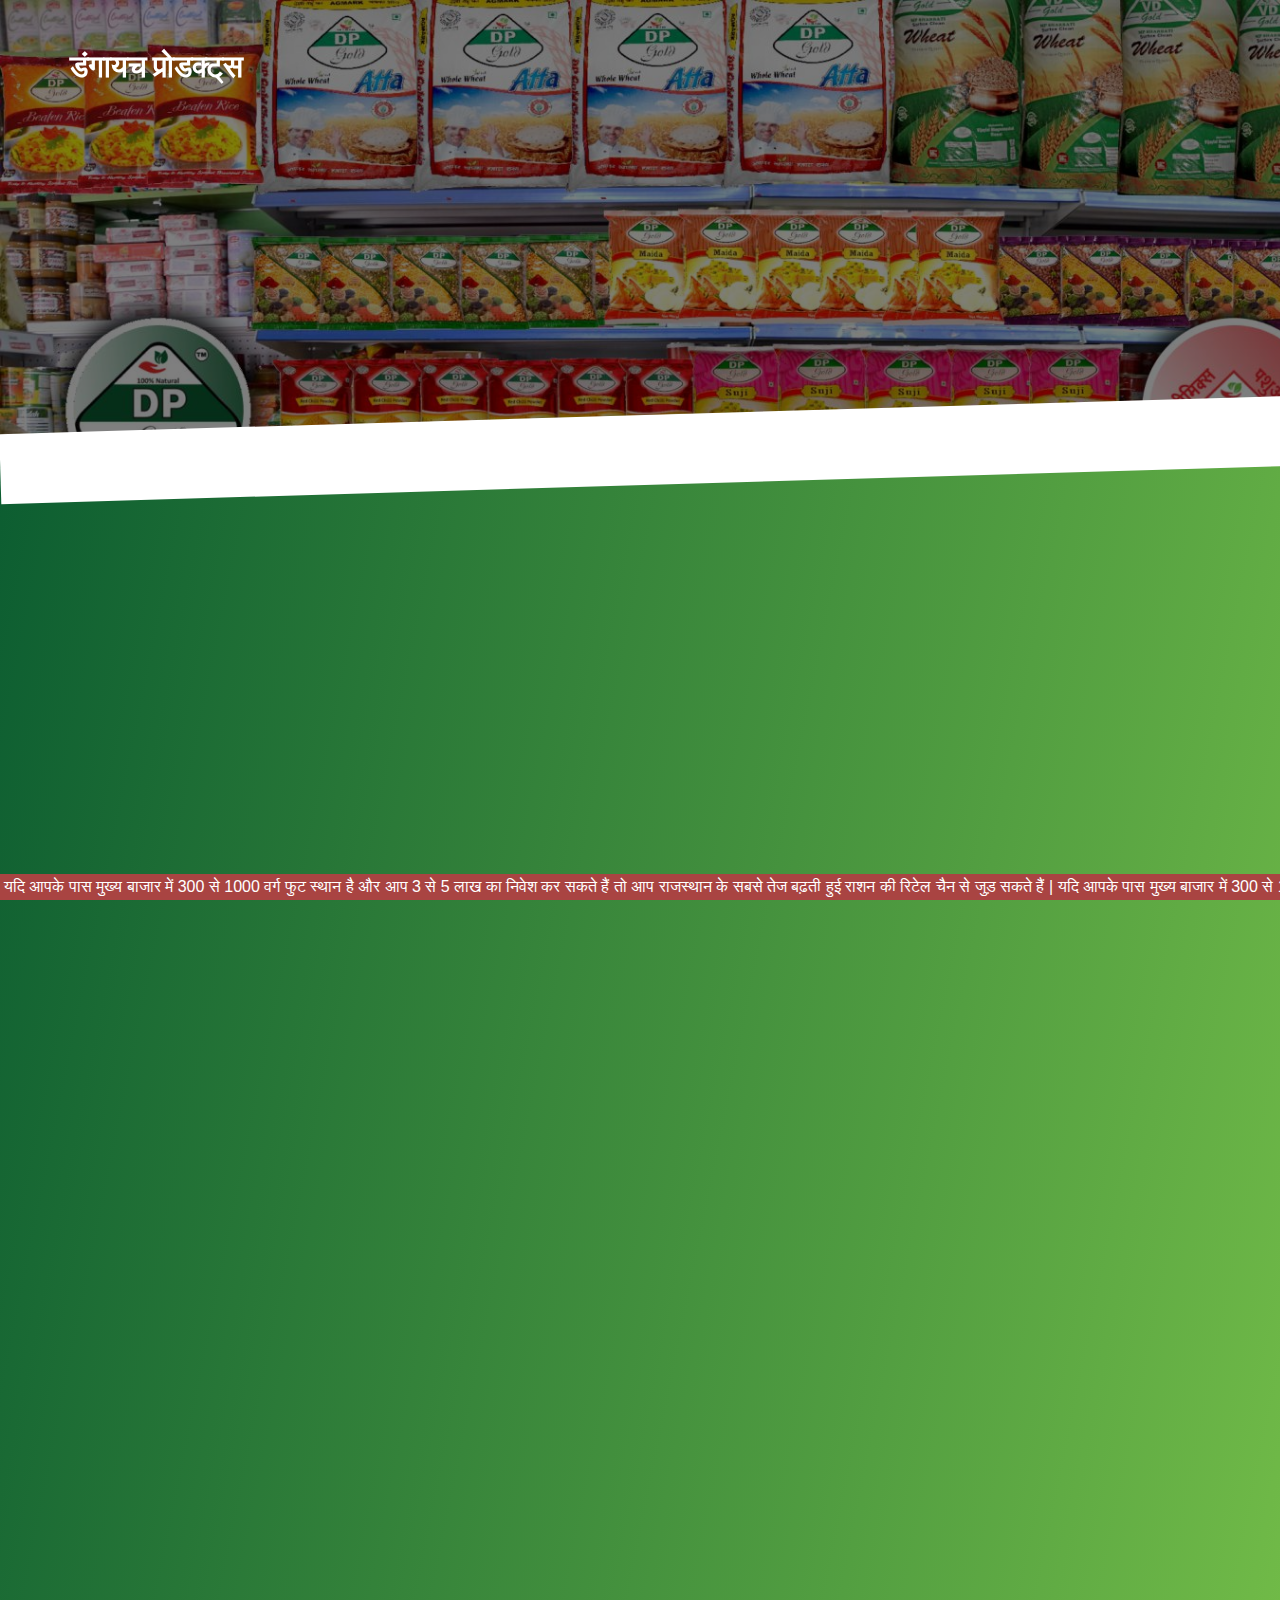
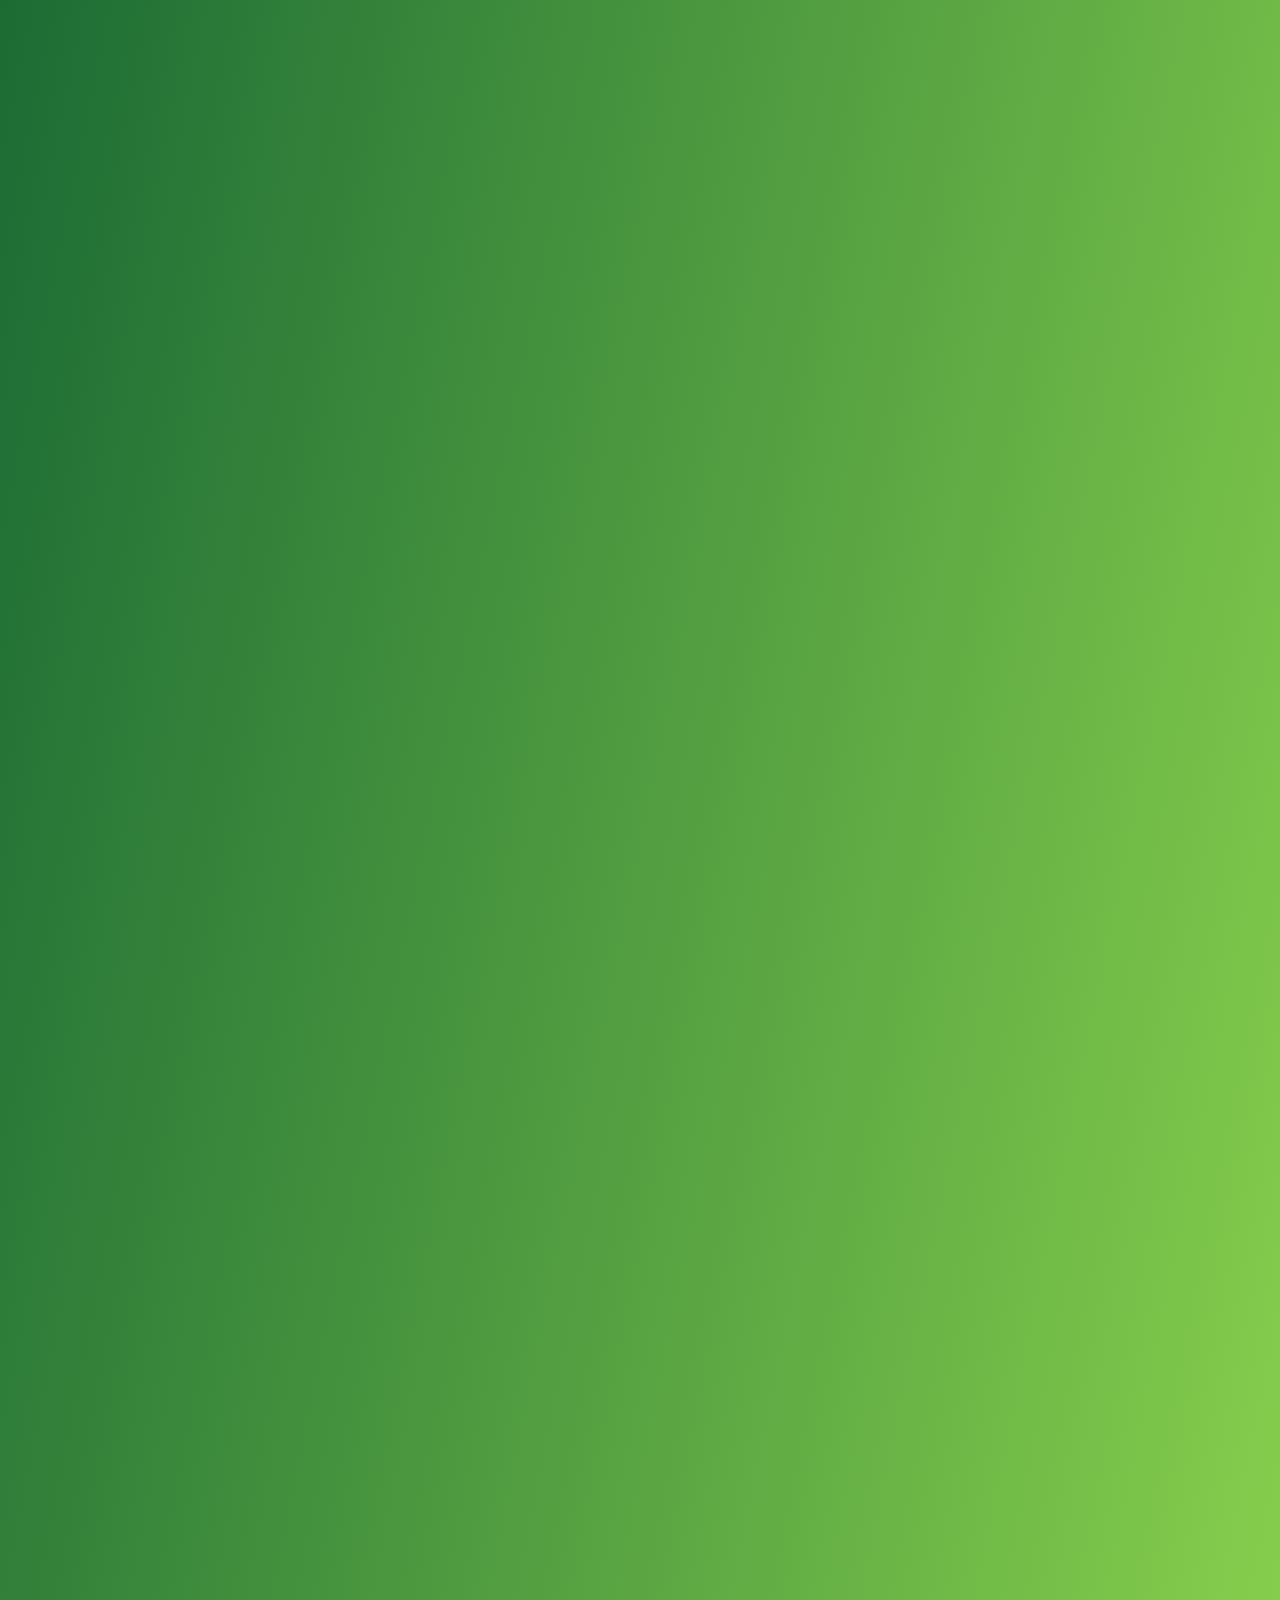
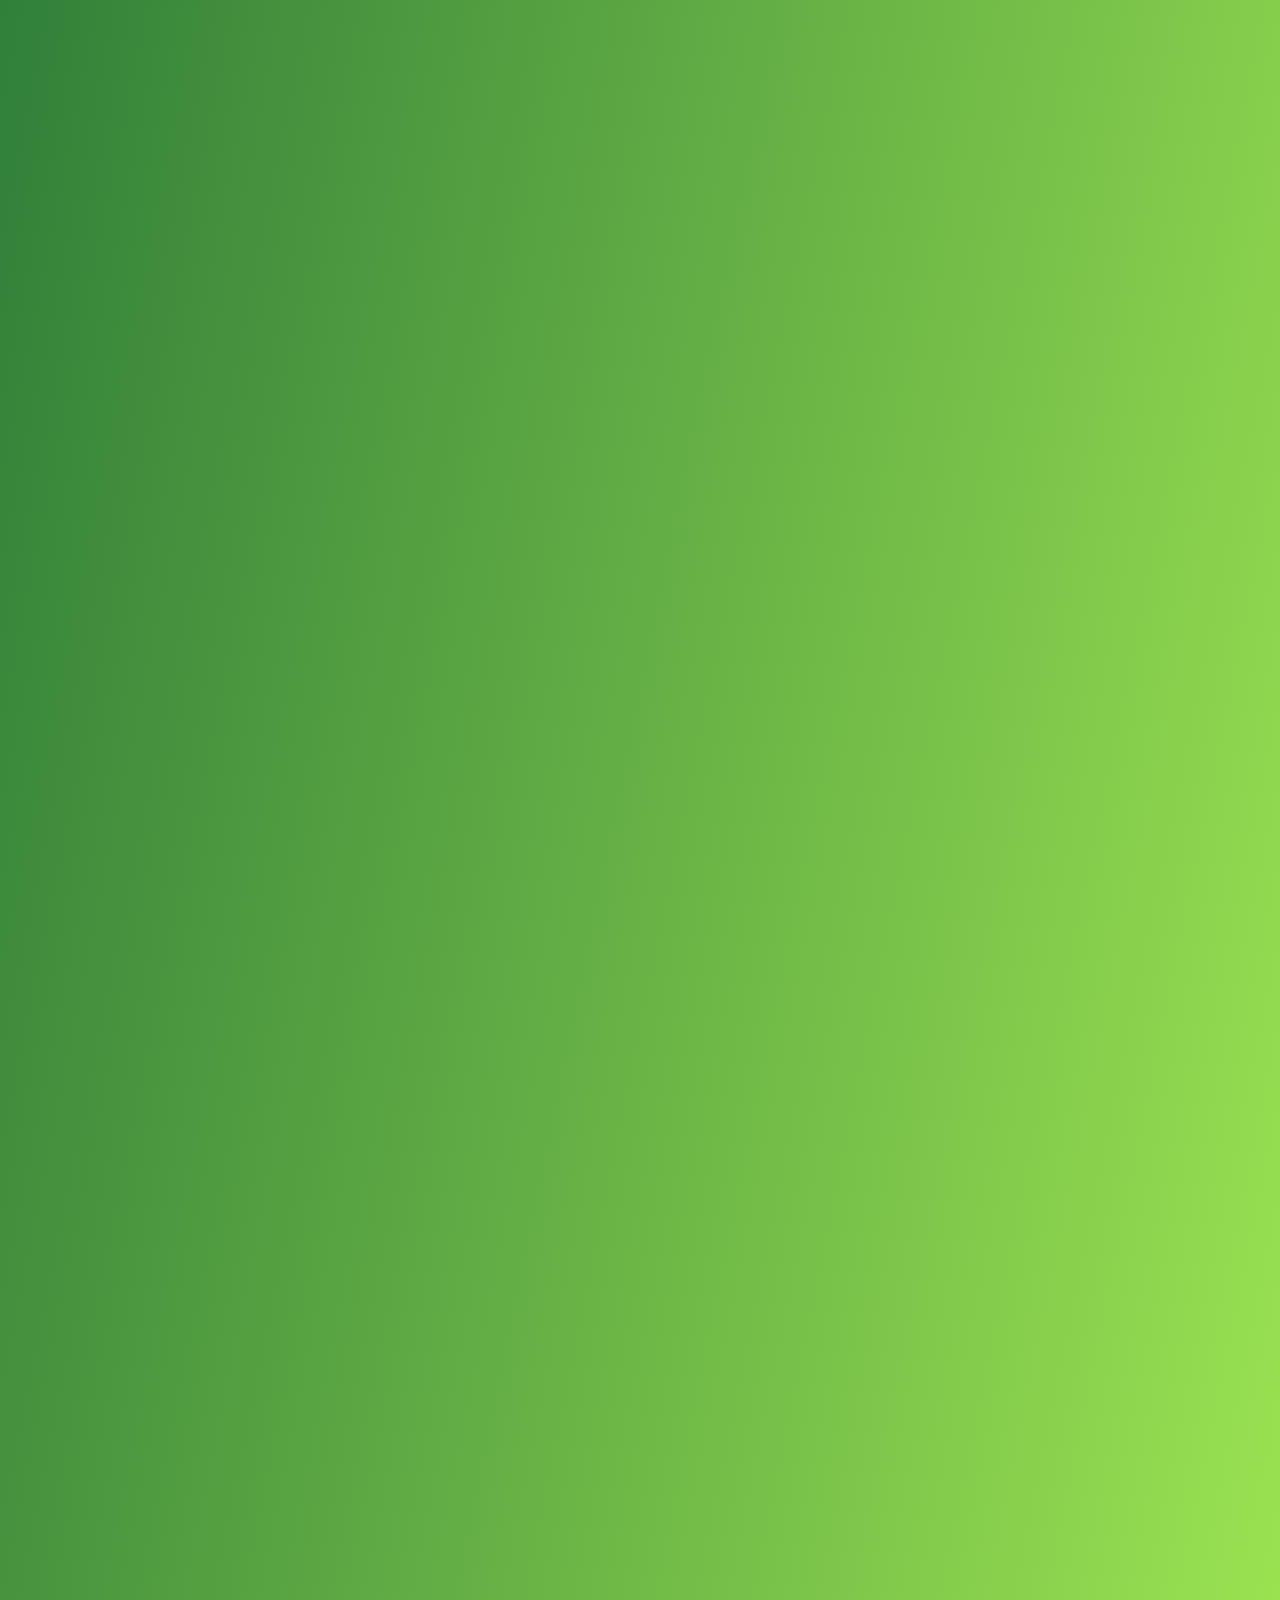
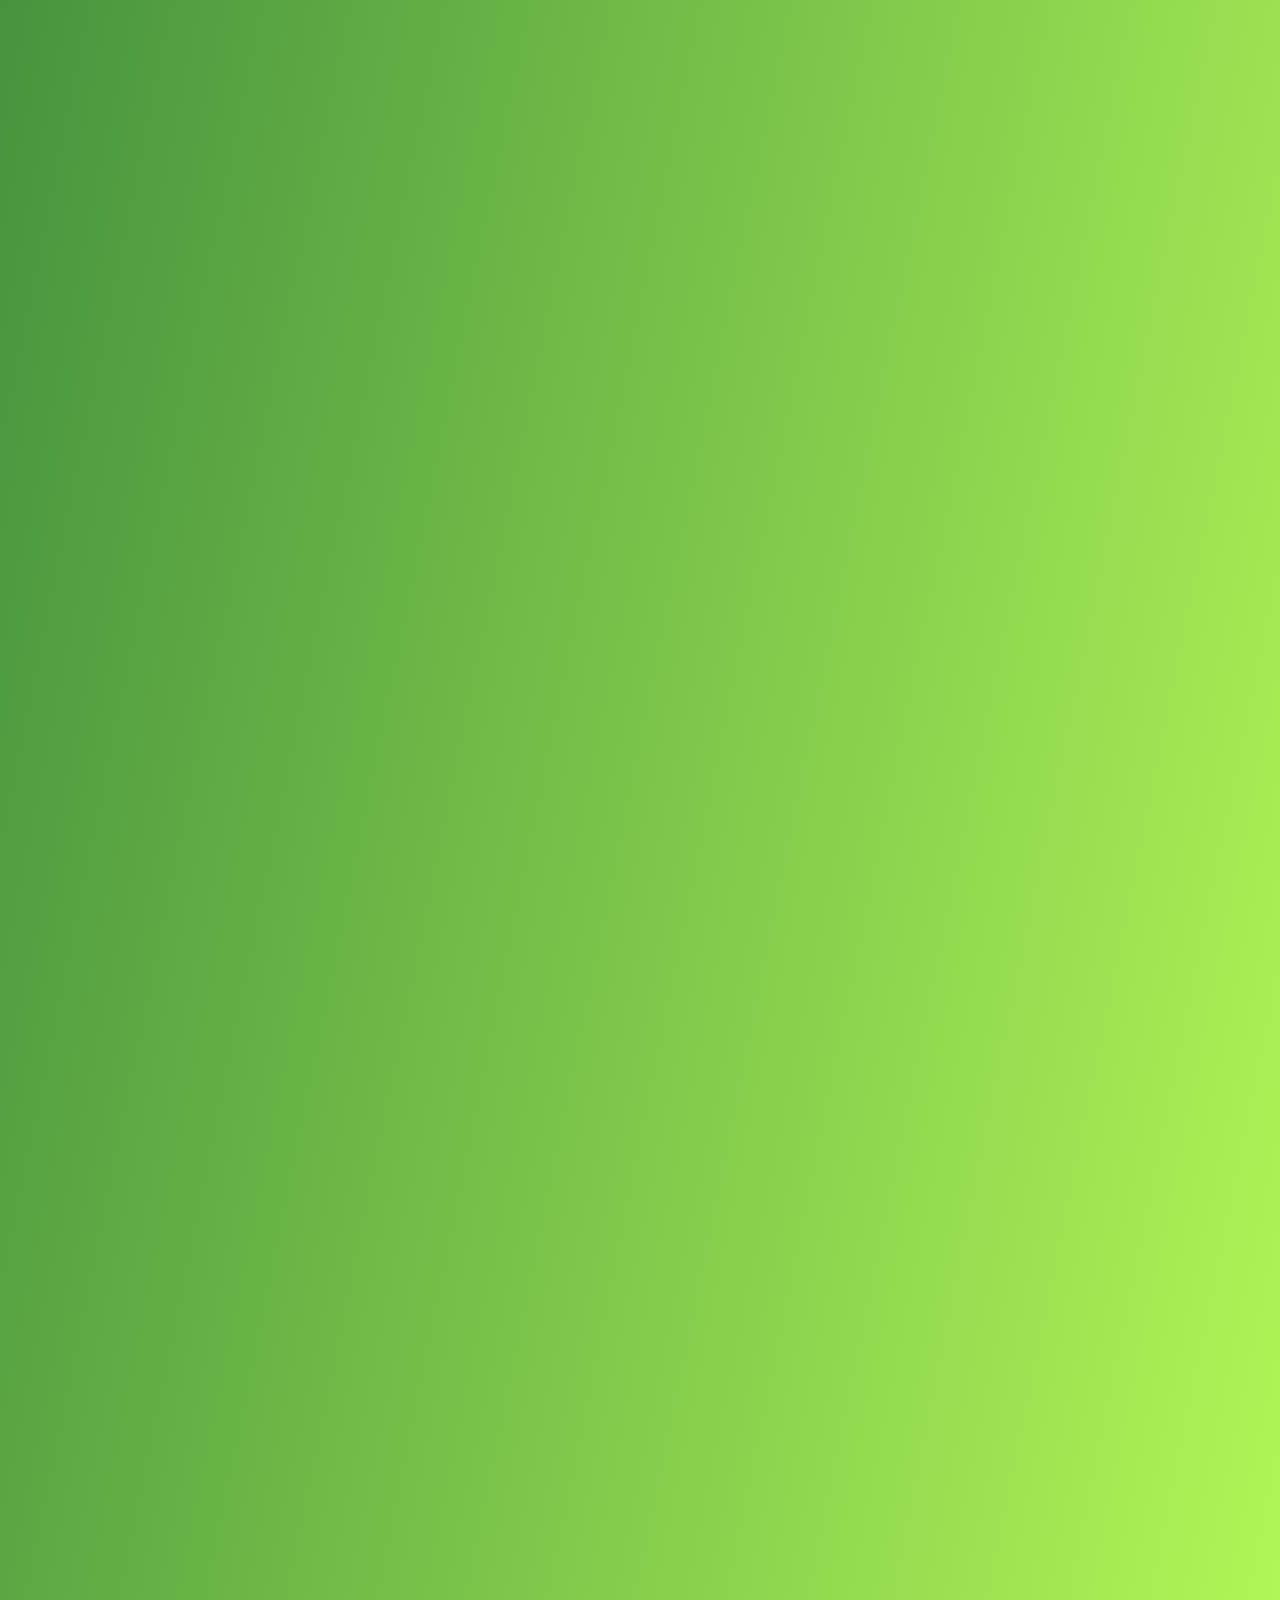
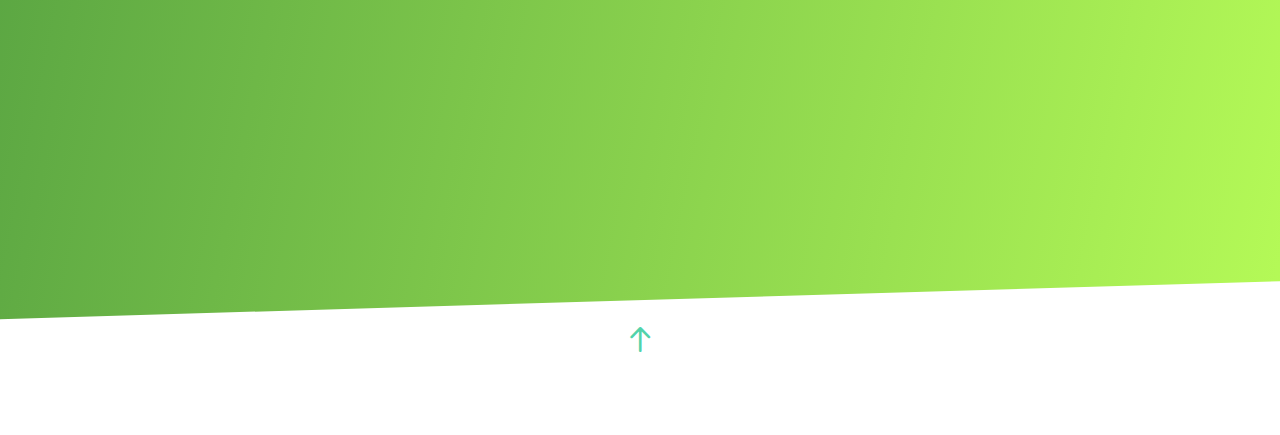
==== commit 26022a97: "Typo" ====
--- a/dpgold.html
+++ b/dpgold.html
@@ -134,7 +134,7 @@
     <body>
     	<div class="fixed-nav-bottom marquee microsoft">
     		<a id="fixmarqueee" href="index.html#fh5co-services" data-nav-section="services" style="color:white;">
-    			यदि आपके पास मुख्य बाजार में 300 से 1000 वर्ग फुट स्थान है और आप 3 से 5 लाख का निवेश सकते हैं तो आप राजस्थान के सबसे तेज बढ़ती हुई राशन की रिटेल चैन से जुड़ सकते हैं |                           यदि आपके पास मुख्य बाजार में 300 से 1000 वर्ग फुट स्थान है और आप 3 से 5 लाख का निवेश सकते हैं तो आप राजस्थान के सबसे तेज बढ़ती हुई राशन की रिटेल चैन से जुड़ सकते हैं |                           यदि आपके पास मुख्य बाजार में 300 से 1000 वर्ग फुट स्थान है और आप 3 से 5 लाख का निवेश सकते हैं तो आप राजस्थान के सबसे तेज बढ़ती हुई राशन की रिटेल चैन से जुड़ सकते हैं |                            
+    			यदि आपके पास मुख्य बाजार में 300 से 1000 वर्ग फुट स्थान है और आप 3 से 5 लाख का निवेश कर सकते हैं तो आप राजस्थान के सबसे तेज बढ़ती हुई राशन की रिटेल चैन से जुड़ सकते हैं |                           यदि आपके पास मुख्य बाजार में 300 से 1000 वर्ग फुट स्थान है और आप 3 से 5 लाख का निवेश कर सकते हैं तो आप राजस्थान के सबसे तेज बढ़ती हुई राशन की रिटेल चैन से जुड़ सकते हैं |                           यदि आपके पास मुख्य बाजार में 300 से 1000 वर्ग फुट स्थान है और आप 3 से 5 लाख का निवेश कर सकते हैं तो आप राजस्थान के सबसे तेज बढ़ती हुई राशन की रिटेल चैन से जुड़ सकते हैं |                            
     		</a>
     	</div>
             <header role="banner" id="fh5co-header">
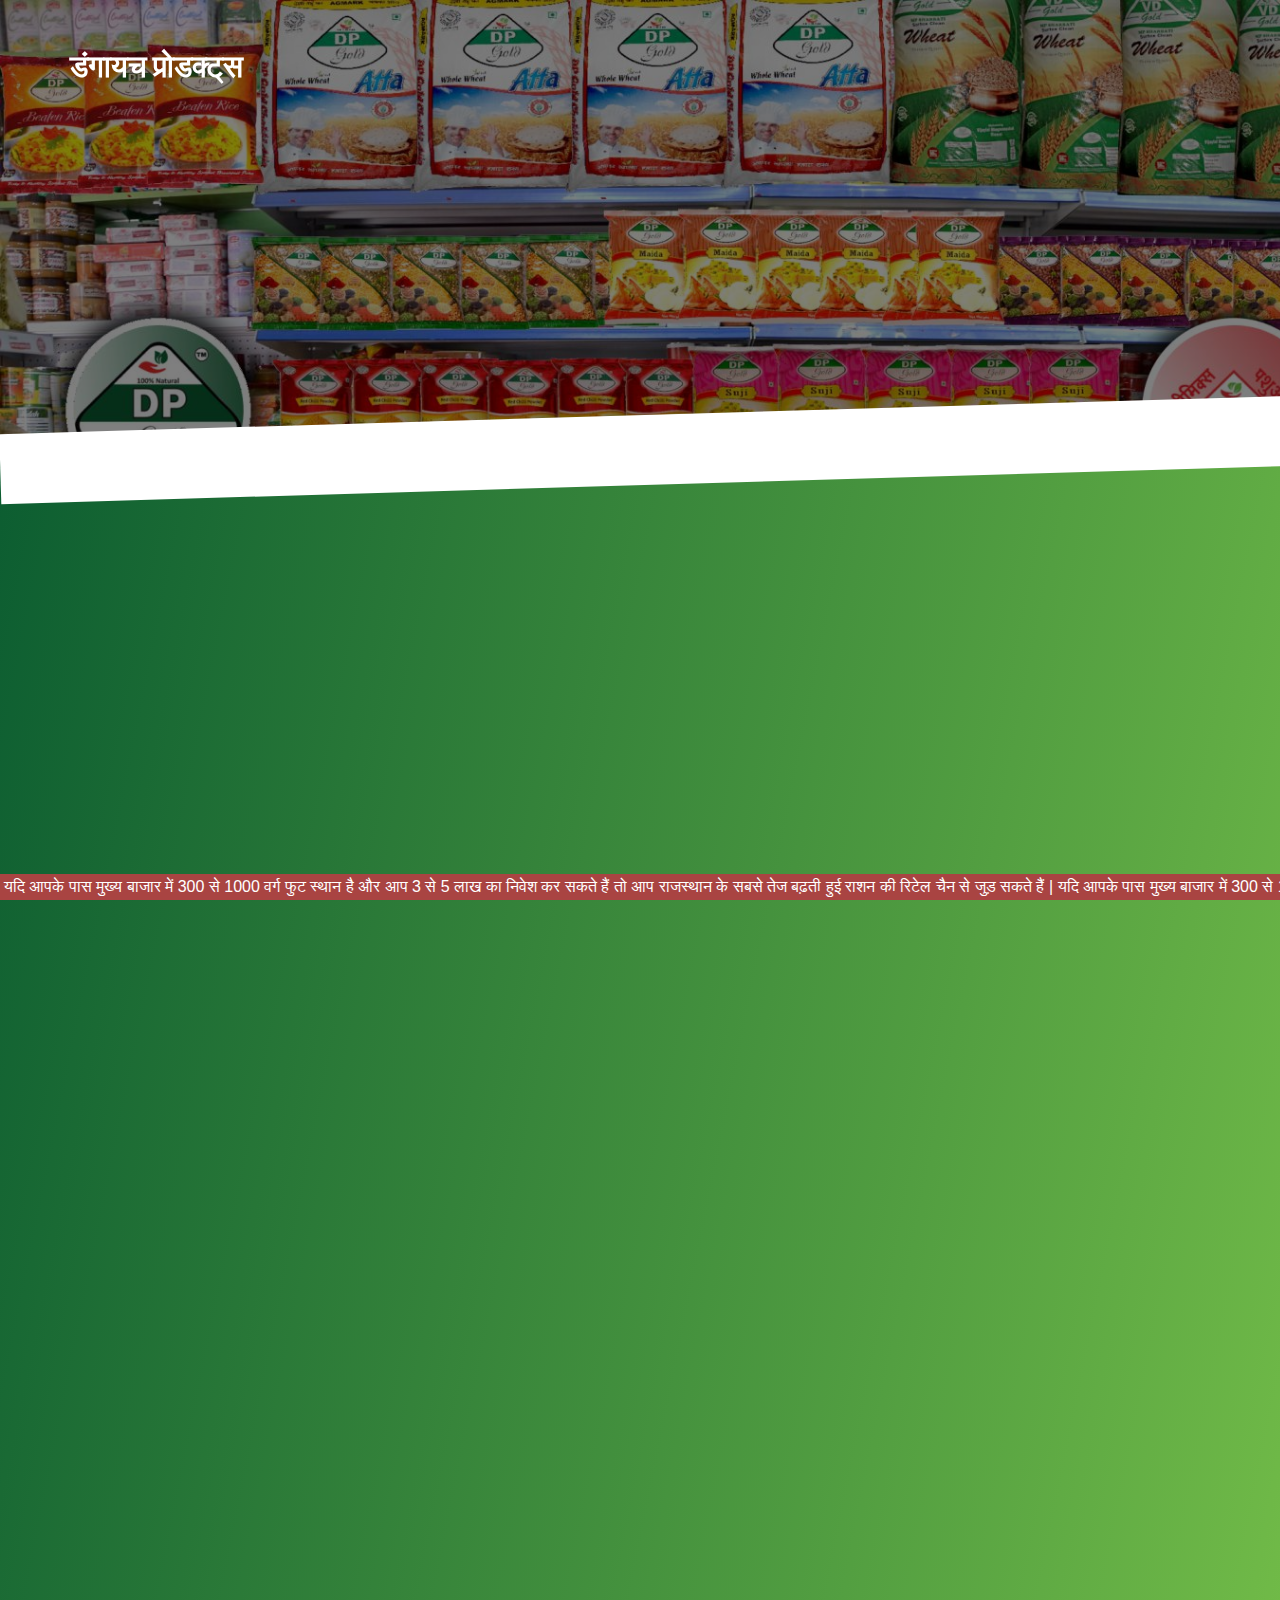
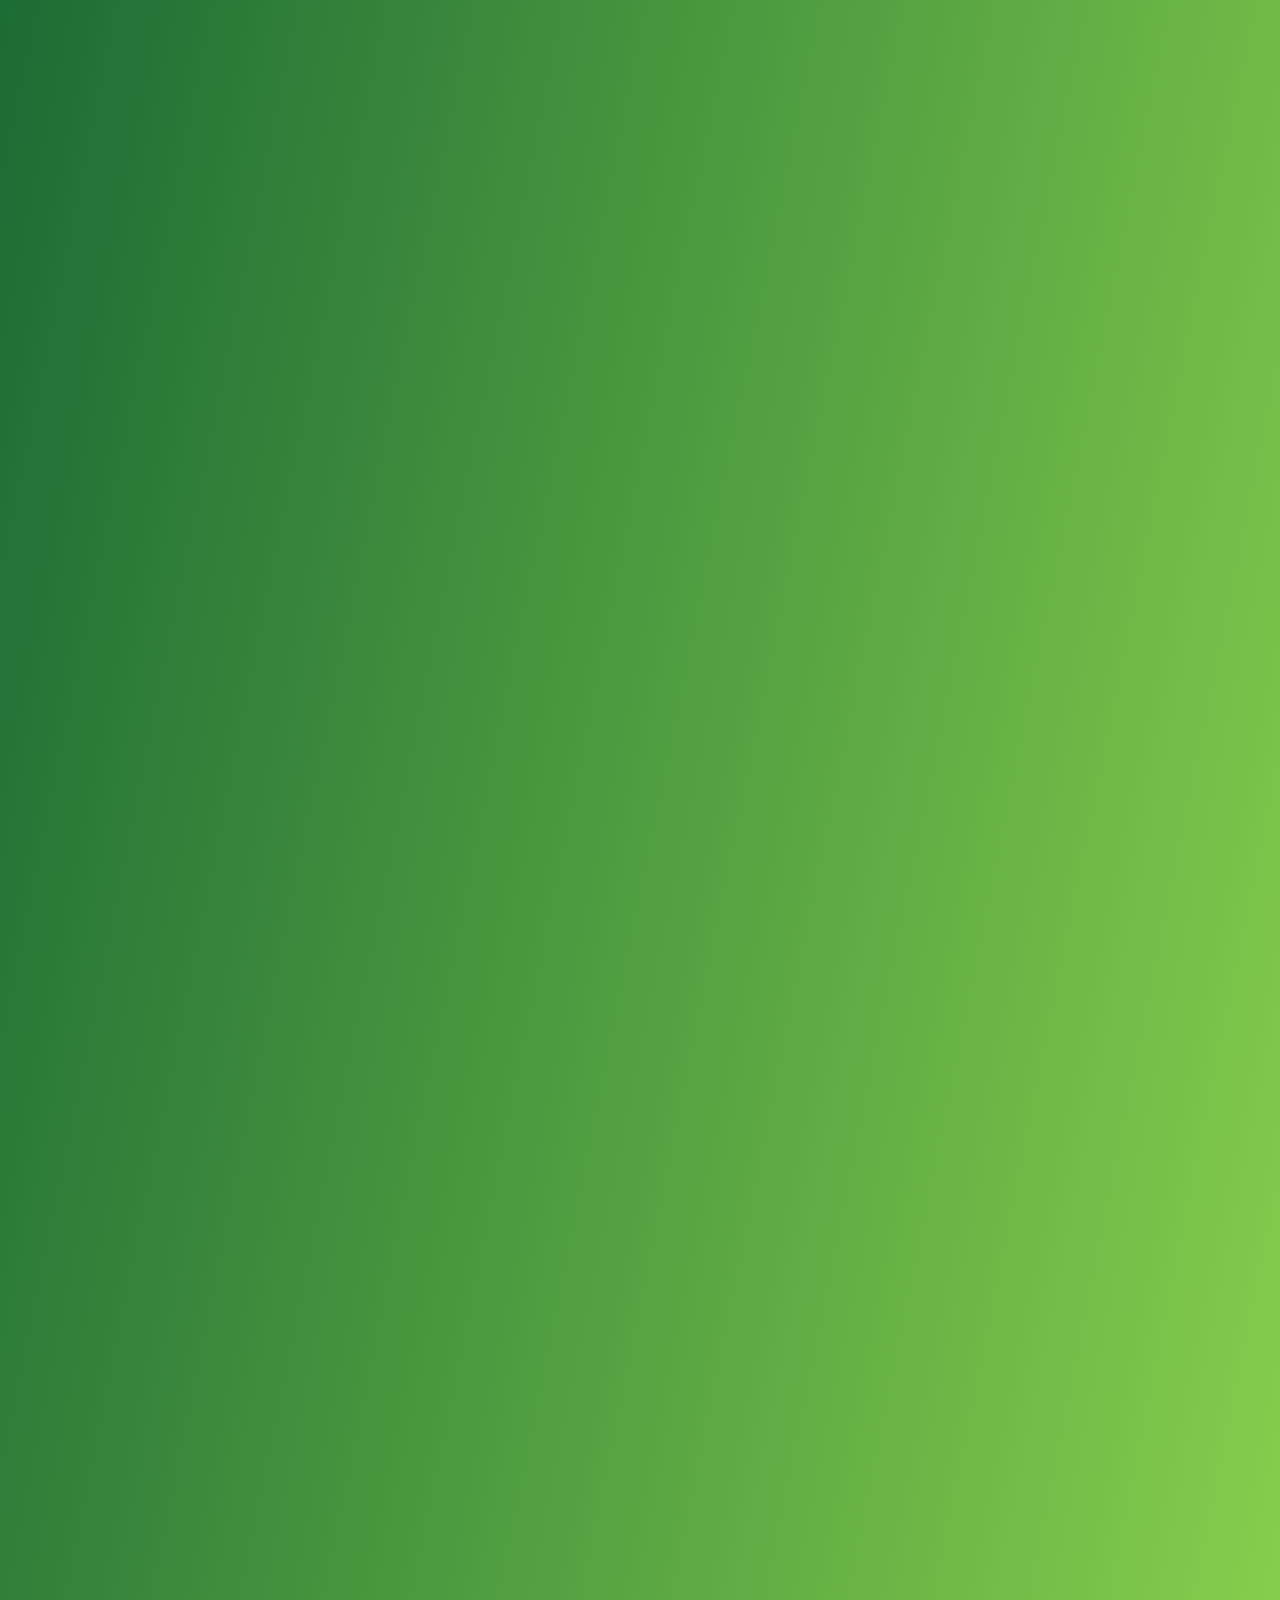
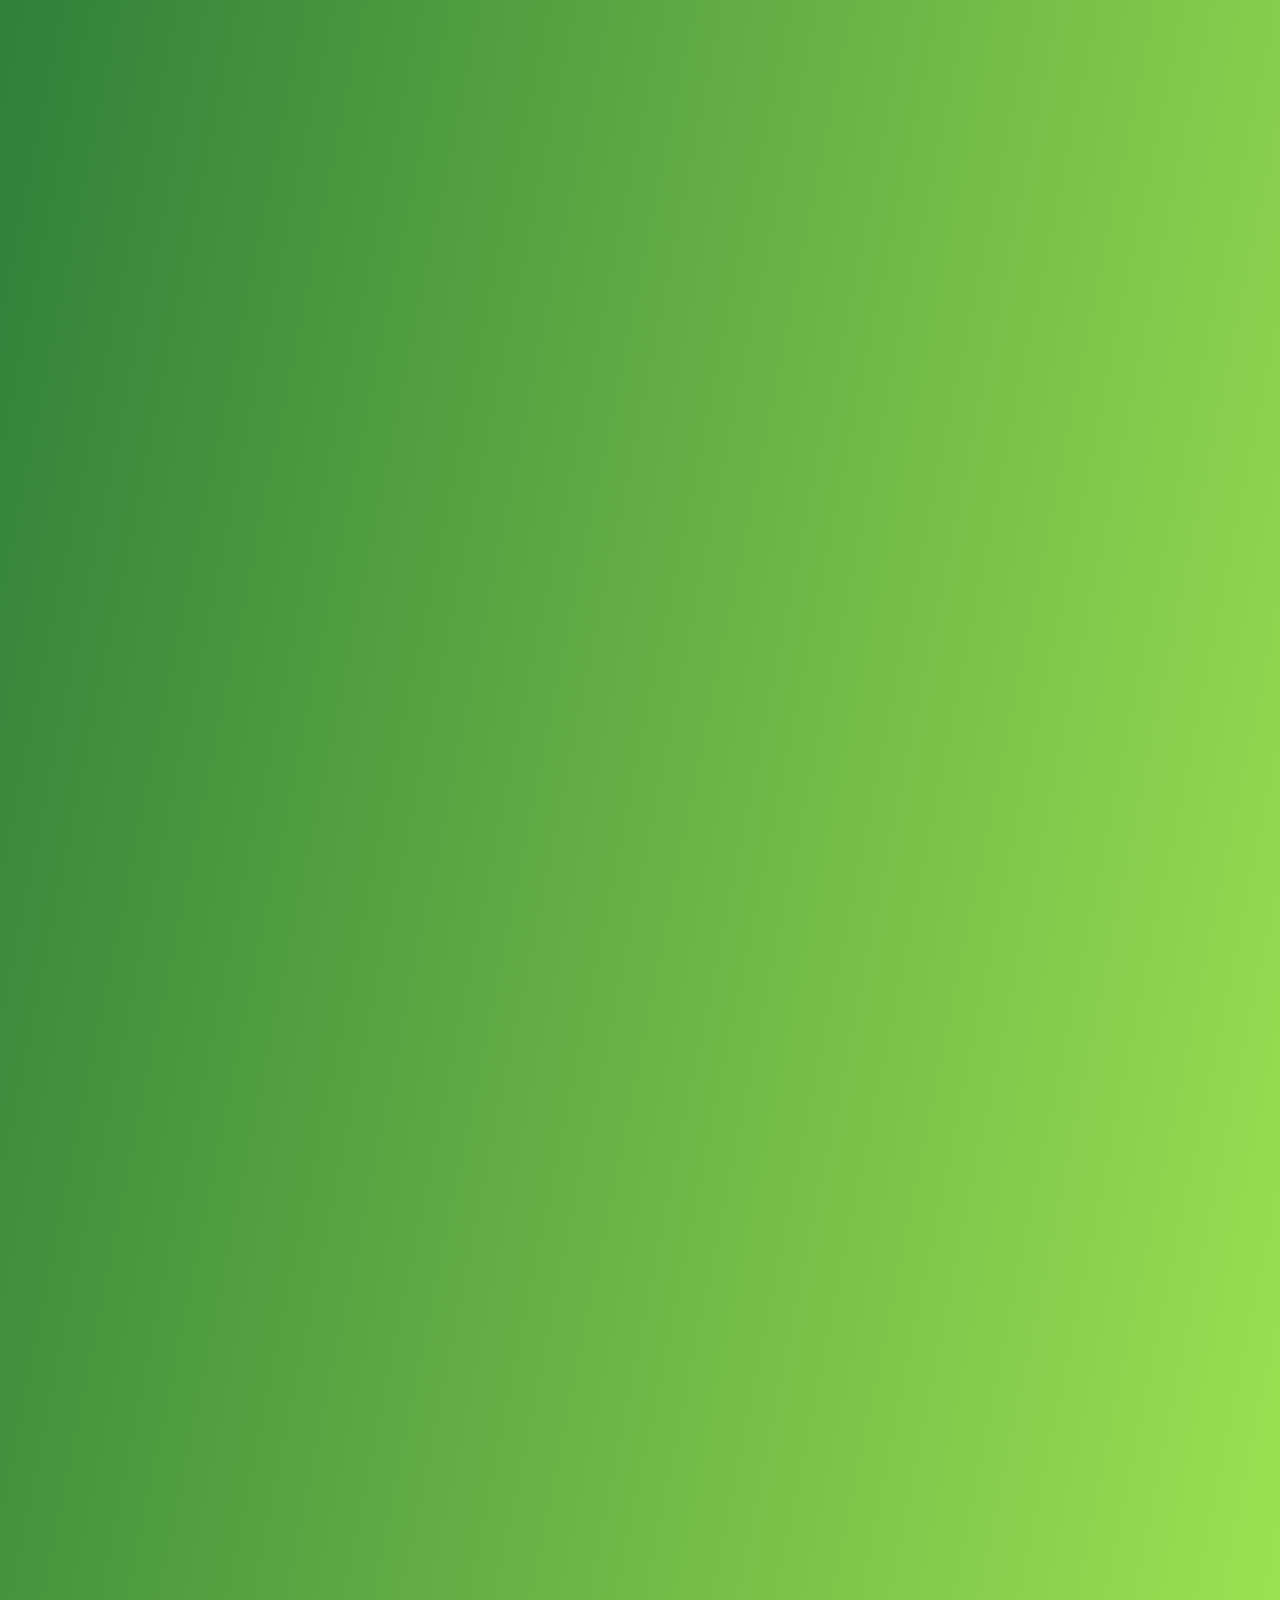
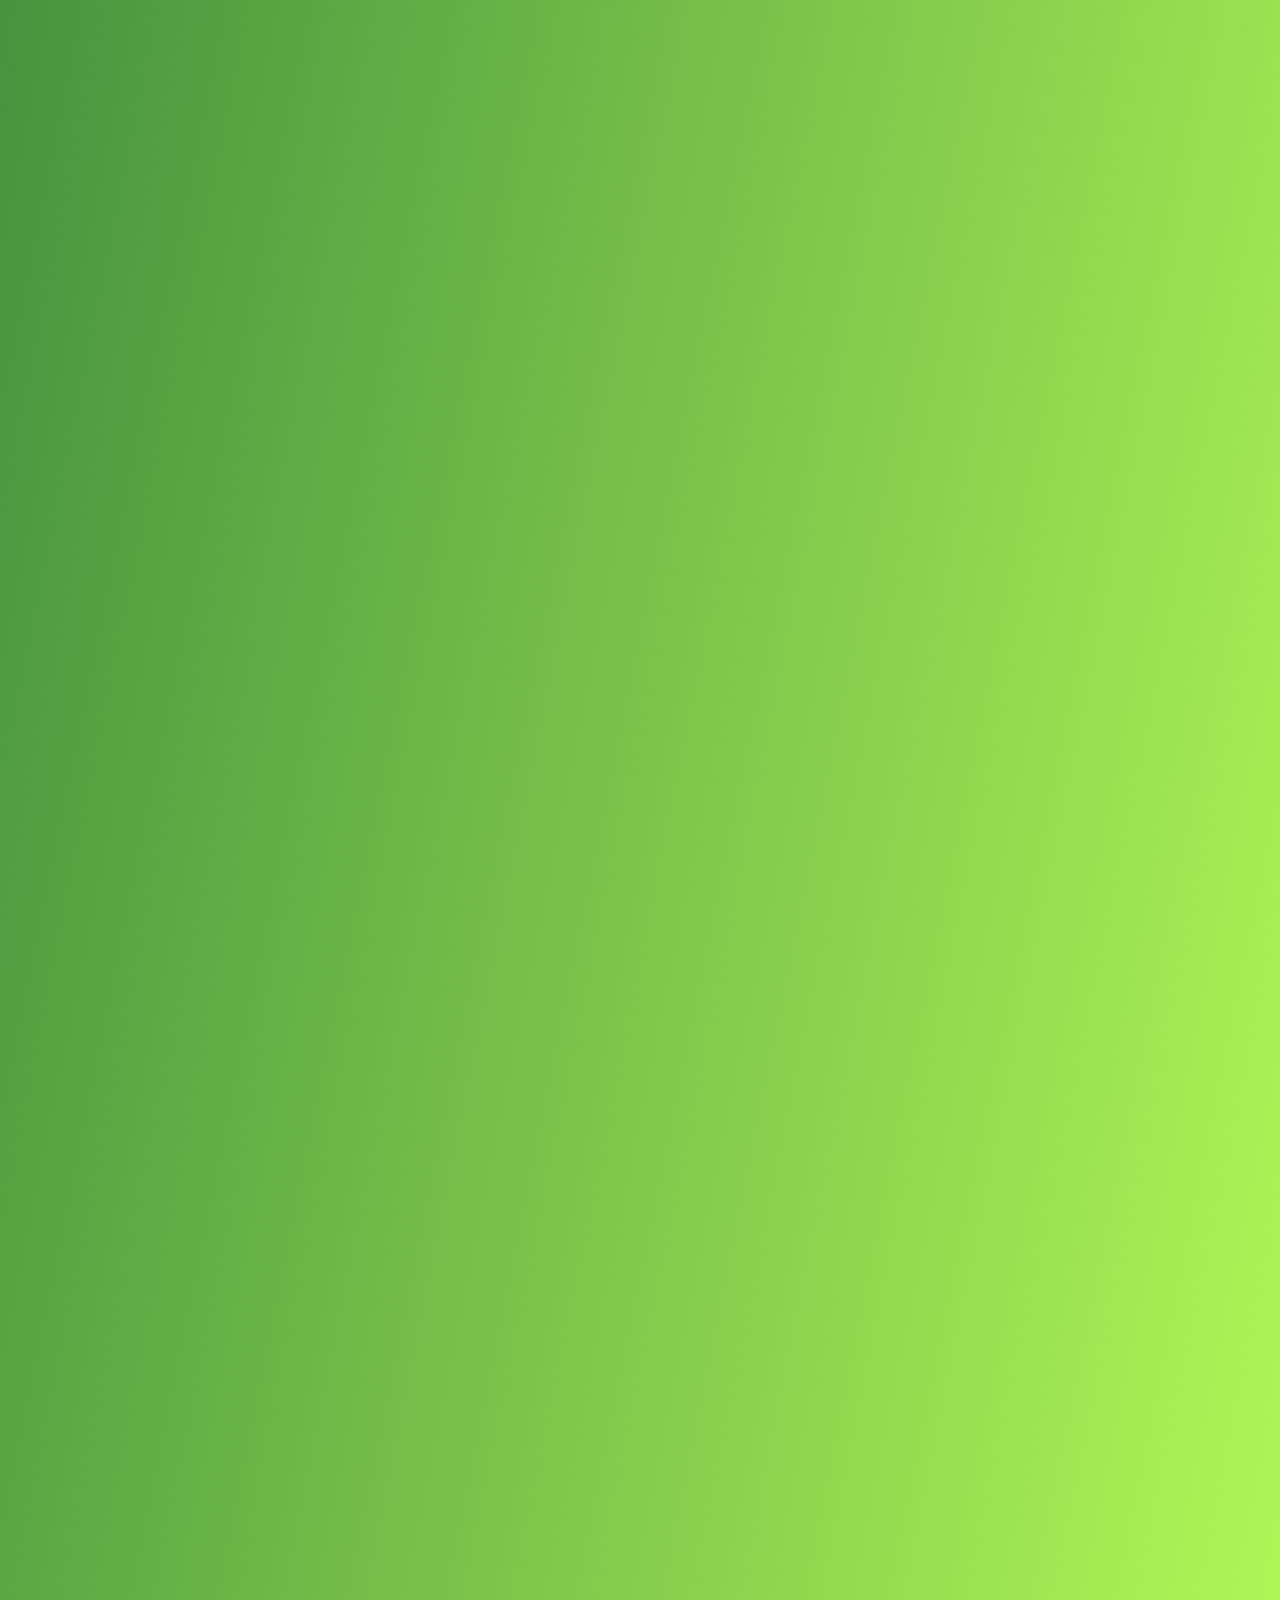
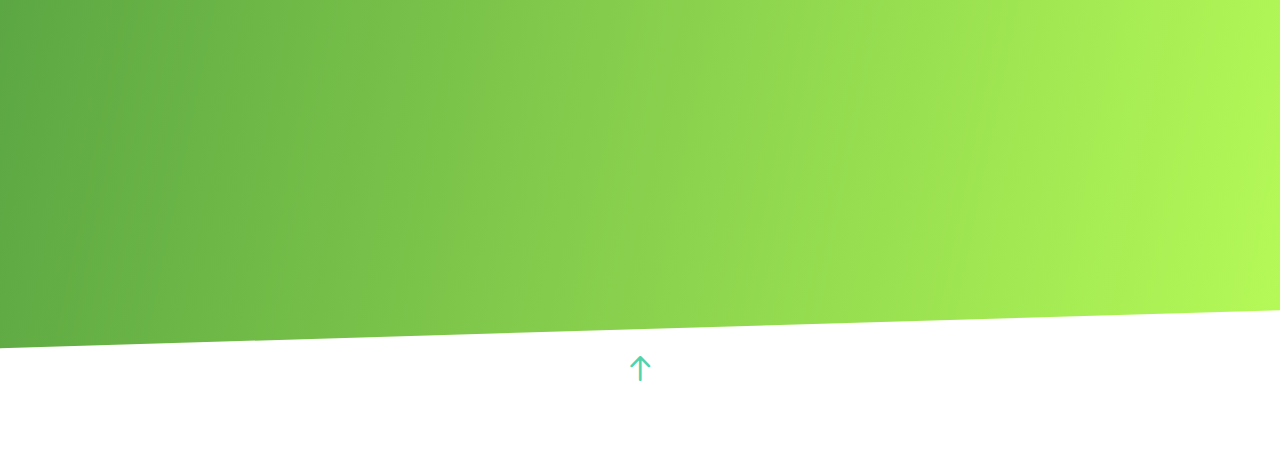
==== commit dd4ea61b: "Spelling, content and products placements" ====
--- a/dpgold.html
+++ b/dpgold.html
@@ -181,12 +181,78 @@
 			<div class="container">
 				<div class="row">
 					<div class="col-md-12 section-heading" style="padding-bottom: 0;margin-bottom: 0px;">
-						<h3 class="to-animate">एगमार्क मसाले एवं अन्य एगमार्क उत्पाद </h3>					
+						<h3 class="to-animate">एगमार्क आटा, बेसन एवं मसाले </h3>					
 					</div>
 				</div>
 			</div>
 
 			<div class="col-md-4 col-sm-6 col-xxs-12">
+					<a href="images/dp/specialatta.jpg" class="fh5co-project-item image-popup to-animate">
+						<img src="images/dp/specialatta.jpg" alt="Image2" class="img-responsive">
+						<div class="fh5co-text">
+						<h2>स्पेशल आटा</h2>
+						<span>पैकिंग साइज़ : 5kg, 10kg, 45kg</span>
+						</div>
+					</a>
+				</div>		
+				<div class="clearfix visible-sm-block"></div>
+
+				<div class="col-md-4 col-sm-6 col-xxs-12">
+					<a href="images/dp/besanbareek.jpg" class="fh5co-project-item image-popup to-animate">
+						<img src="images/dp/besanbareek.jpg" alt="Image2" class="img-responsive">
+						<div class="fh5co-text">
+						<h2>बेसन बारीक </h2>
+						<span>पैकिंग साइज़ : 25kg </span>
+						</div>
+					</a>
+				</div>		
+				<div class="clearfix visible-sm-block"></div>
+
+				<div class="col-md-4 col-sm-6 col-xxs-12">
+					<a href="images/dp/besanmotiya.jpg" class="fh5co-project-item image-popup to-animate">
+						<img src="images/dp/besanmotiya.jpg" alt="Image2" class="img-responsive">
+						<div class="fh5co-text">
+						<h2>बेसन मोतिया </h2>
+						<span>पैकिंग साइज़ : 25kg </span>
+						</div>
+					</a>
+				</div>		
+				<div class="clearfix visible-sm-block"></div>
+
+				<div class="col-md-4 col-sm-6 col-xxs-12">
+					<a href="images/dp/besan.jpg" class="fh5co-project-item image-popup to-animate">
+						<img src="images/dp/besan.jpg" alt="Image2" class="img-responsive">
+						<div class="fh5co-text">
+						<h2>बेसन </h2>
+						<span>पैकिंग साइज़ : 250gm, 500gm, 1kg </span>
+						</div>
+					</a>
+				</div>		
+				<div class="clearfix visible-sm-block"></div>
+
+				<div class="col-md-4 col-sm-6 col-xxs-12">
+					<a href="images/dp/laalmirch.jpg" class="fh5co-project-item image-popup to-animate">
+						<img src="images/dp/laalmirch.jpg" alt="Image2" class="img-responsive">
+						<div class="fh5co-text">
+						<h2>लाल मिर्च पाउडर </h2>
+						<span>पैकिंग साइज़ : 100gm, 200gm, 500gm, 1kg</span>
+						</div>
+					</a>
+				</div>		
+				<div class="clearfix visible-sm-block"></div>
+
+				<div class="col-md-4 col-sm-6 col-xxs-12">
+					<a href="images/dp/dhaniyapowder.jpg" class="fh5co-project-item image-popup to-animate">
+						<img src="images/dp/dhaniyapowder.jpg" alt="Image2" class="img-responsive">
+						<div class="fh5co-text">
+						<h2>धनिया पाउडर </h2>
+						<span>पैकिंग साइज़ : 100gm, 200gm, 500gm, 1kg</span>
+						</div>
+					</a>
+				</div>		
+				<div class="clearfix visible-sm-block"></div>
+
+			<div class="col-md-4 col-sm-6 col-xxs-12">
 					<a href="images/dp/kutilaalmirch.jpg" class="fh5co-project-item image-popup to-animate">
 						<img src="images/dp/kutilaalmirch.jpg" alt="Image2" class="img-responsive">
 						<div class="fh5co-text">
@@ -196,38 +262,7 @@
 					</a>
 				</div>		
 				<div class="clearfix visible-sm-block"></div>
-				<div class="col-md-4 col-sm-6 col-xxs-12">
-					<a href="images/dp/laalmirch.jpg" class="fh5co-project-item image-popup to-animate">
-						<img src="images/dp/laalmirch.jpg" alt="Image2" class="img-responsive">
-						<div class="fh5co-text">
-						<h2>लाल मिर्च </h2>
-						<span>पैकिंग साइज़ : 100gm, 200gm, 500gm, 1kg</span>
-						</div>
-					</a>
-				</div>		
-				<div class="clearfix visible-sm-block"></div>
-
-				<div class="col-md-4 col-sm-6 col-xxs-12">
-					<a href="images/dp/dhaniyapowder.jpg" class="fh5co-project-item image-popup to-animate">
-						<img src="images/dp/dhaniyapowder.jpg" alt="Image2" class="img-responsive">
-						<div class="fh5co-text">
-						<h2>धनिया पाउडर </h2>
-						<span>पैकिंग साइज़ : 100gm, 200gm, 500gm, 1kg</span>
-						</div>
-					</a>
-				</div>		
-				<div class="clearfix visible-sm-block"></div>
-
-				<div class="col-md-4 col-sm-6 col-xxs-12">
-					<a href="images/dp/specialatta.jpg" class="fh5co-project-item image-popup to-animate">
-						<img src="images/dp/specialatta.jpg" alt="Image2" class="img-responsive">
-						<div class="fh5co-text">
-						<h2>स्पेशल आटा</h2>
-						<span>पैकिंग साइज़ : 5kg, 10kg, 45kg</span>
-						</div>
-					</a>
-				</div>		
-				<div class="clearfix visible-sm-block"></div>
+				
 				
 				<div class="clearfix visible-sm-block"></div>
 				<div class="col-md-4 col-sm-6 col-xxs-12">
@@ -241,38 +276,194 @@
 				</div>		
 				<div class="clearfix visible-sm-block"></div>
 
-				<div class="col-md-4 col-sm-6 col-xxs-12">
-					<a href="images/dp/besan.jpg" class="fh5co-project-item image-popup to-animate">
-						<img src="images/dp/besan.jpg" alt="Image2" class="img-responsive">
-						<div class="fh5co-text">
-						<h2>बेसन </h2>
-						<span>पैकिंग साइज़ : 250gm, 500gm, 1kg </span>
-						</div>
-					</a>
-				</div>		
-				<div class="clearfix visible-sm-block"></div>
-
-				<div class="col-md-4 col-sm-6 col-xxs-12">
-					<a href="images/dp/besanbareek.jpg" class="fh5co-project-item image-popup to-animate">
-						<img src="images/dp/besanbareek.jpg" alt="Image2" class="img-responsive">
-						<div class="fh5co-text">
-						<h2>बेसन बारीक </h2>
-						<span>पैकिंग साइज़ : 25kg </span>
-						</div>
-					</a>
-				</div>		
-				<div class="clearfix visible-sm-block"></div>
-
-				<div class="col-md-4 col-sm-6 col-xxs-12">
-					<a href="images/dp/besanmotiya.jpg" class="fh5co-project-item image-popup to-animate">
-						<img src="images/dp/besanmotiya.jpg" alt="Image2" class="img-responsive">
-						<div class="fh5co-text">
-						<h2>बेसन मोतिया </h2>
-						<span>पैकिंग साइज़ : 25kg </span>
-						</div>
-					</a>
-				</div>		
-				<div class="clearfix visible-sm-block"></div>
+				<div class="container">
+					<div class="row">
+						<div class="col-md-12 section-heading" style="padding-bottom: 0;margin-bottom: 0px;">
+							<h3 class="to-animate">अन्य उत्पाद </h3>					
+						</div>
+					</div>
+				</div>
+
+				<div class="col-md-4 col-sm-6 col-xxs-12">
+					<a href="images/dp/maida.jpg" class="fh5co-project-item image-popup to-animate">
+						<img src="images/dp/maida.jpg" alt="Image2" class="img-responsive">
+						<div class="fh5co-text">
+						<h2>मैदा </h2>
+						<span>पैकिंग साइज़ : 500gm, 1kg, 50kg </span>
+						</div>
+					</a>
+				</div>		
+				<div class="clearfix visible-sm-block"></div>
+
+				<div class="col-md-4 col-sm-6 col-xxs-12">
+					<a href="images/dp/suji.jpg" class="fh5co-project-item image-popup to-animate">
+						<img src="images/dp/suji.jpg" alt="Image2" class="img-responsive">
+						<div class="fh5co-text">
+						<h2>सूजी</h2>
+						<span>पैकिंग साइज़ : 500gm, 1kg, 25kg </span>
+						</div>
+					</a>
+				</div>		
+				
+				<div class="col-md-4 col-sm-6 col-xxs-12">
+					<a href="images/dp/poha.jpg" class="fh5co-project-item image-popup to-animate">
+						<img src="images/dp/poha.jpg" alt="Image2" class="img-responsive">
+						<div class="fh5co-text">
+						<h2>पोहा </h2>
+						<span>पैकिंग साइज़ : 500gm, 1kg </span>
+						</div>
+					</a>
+				</div>		
+				<div class="clearfix visible-sm-block"></div>
+
+				<div class="col-md-4 col-sm-6 col-xxs-12">
+					<a href="images/dp/daliyagolden.jpg" class="fh5co-project-item image-popup to-animate">
+						<img src="images/dp/daliyagolden.jpg" alt="Image2" class="img-responsive">
+						<div class="fh5co-text">
+						<h2>दलिया गोल्डन </h2>
+						<span>पैकिंग साइज़ : 500gm, 1kg </span>
+						</div>
+					</a>
+				</div>	
+				
+				<div class="col-md-4 col-sm-6 col-xxs-12">
+					<a href="images/dp/chai.jpg" class="fh5co-project-item image-popup to-animate">
+						<img src="images/dp/chai.jpg" alt="Image2" class="img-responsive">
+						<div class="fh5co-text">
+						<h2>चाय </h2>
+						<span>पैकिंग साइज़ : 250gm, 500gm, 1kg </span>
+						</div>
+					</a>
+				</div>		
+				<div class="clearfix visible-sm-block"></div>
+				
+
+				<div class="col-md-4 col-sm-6 col-xxs-12">
+					<a href="images/dp/chini.jpg" class="fh5co-project-item image-popup to-animate">
+						<img src="images/dp/chini.jpg" alt="Image2" class="img-responsive">
+						<div class="fh5co-text">
+						<h2>चीनी </h2>
+						<span>पैकिंग साइज़ : 1kg, 2kg, 5kg, 10kg </span>
+						</div>
+					</a>
+				</div>		
+				<div class="clearfix visible-sm-block"></div>
+				
+				
+					
+				<div class="clearfix visible-sm-block"></div>
+				<div class="col-md-4 col-sm-6 col-xxs-12">
+					<a href="images/dp/danamethi.jpg" class="fh5co-project-item image-popup to-animate">
+						<img src="images/dp/danamethi.jpg" alt="Image2" class="img-responsive">
+						<div class="fh5co-text">
+						<h2>दानामेथी </h2>
+						<span>पैकिंग साइज़ : 200gm, 500gm, 1kg </span>
+						</div>
+					</a>
+				</div>		
+				<div class="clearfix visible-sm-block"></div>
+				
+
+				
+				<div class="col-md-4 col-sm-6 col-xxs-12">
+					<a href="images/dp/rasgulla.jpg" class="fh5co-project-item image-popup to-animate">
+						<img src="images/dp/rasgulla.jpg" alt="Image2" class="img-responsive">
+						<div class="fh5co-text">
+						<h2>रसगुल्ला </h2>
+						<span>पैकिंग साइज़ : 1kg, 5kg </span>
+						</div>
+					</a>
+				</div>		
+				<div class="clearfix visible-sm-block"></div>
+				
+				<div class="clearfix visible-sm-block"></div>
+				<div class="col-md-4 col-sm-6 col-xxs-12">
+					<a href="images/dp/til.jpg" class="fh5co-project-item image-popup to-animate">
+						<img src="images/dp/til.jpg" alt="Image2" class="img-responsive">
+						<div class="fh5co-text">
+						<h2>तिल </h2>
+						<span>पैकिंग साइज़ : 100gm, 200gm, 500gm, 1kg </span>
+						</div>
+					</a>
+				</div>		
+				<div class="clearfix visible-sm-block"></div>
+
+				<div class="container">
+					<div class="row">
+						<div class="col-md-12 section-heading" style="padding-bottom: 0;margin-bottom: 0px;">
+							<h3 class="to-animate">साबुत मसाले</h3>					
+						</div>
+					</div>
+				</div>
+
+				<div class="row row-bottom-padded-sm">
+				<div class="col-md-4 col-sm-6 col-xxs-12">
+					<a href="images/dp/ajwain.jpg" class="fh5co-project-item image-popup to-animate">
+						<img src="images/dp/ajwain.jpg" alt="Image2" class="img-responsive">
+						<div class="fh5co-text">
+						<h2>अजवाइन</h2>
+						<span>पैकिंग साइज़ : 200gm, 500gm</span>
+						</div>
+					</a>
+				</div>				
+
+				<div class="clearfix visible-sm-block"></div>
+				
+				<div class="col-md-4 col-sm-6 col-xxs-12">
+					<a href="images/dp/jeera.jpg" class="fh5co-project-item image-popup to-animate">
+						<img src="images/dp/jeera.jpg" alt="Image2" class="img-responsive">
+						<div class="fh5co-text">
+						<h2>जीरा </h2>
+						<span>पैकिंग साइज़ : 200gm, 500gm</span>
+						</div>
+					</a>
+				</div>		
+				<div class="clearfix visible-sm-block"></div>
+
+				<div class="col-md-4 col-sm-6 col-xxs-12">
+					<a href="images/dp/laung.jpg" class="fh5co-project-item image-popup to-animate">
+						<img src="images/dp/laung.jpg" alt="Image2" class="img-responsive">
+						<div class="fh5co-text">
+						<h2>लौंग </h2>
+						<span>पैकिंग साइज़ : 200gm, 500gm</span>
+						</div>
+					</a>
+				</div>		
+				<div class="clearfix visible-sm-block"></div>
+
+				<div class="col-md-4 col-sm-6 col-xxs-12">
+					<a href="images/dp/sabutdhaniya.jpg" class="fh5co-project-item image-popup to-animate">
+						<img src="images/dp/sabutdhaniya.jpg" alt="Image2" class="img-responsive">
+						<div class="fh5co-text">
+						<h2>साबुत धनिया </h2>
+						<span>पैकिंग साइज़ : 200gm, 500gm</span>
+						</div>
+					</a>
+				</div>		
+				<div class="clearfix visible-sm-block"></div>
+				
+				<div class="col-md-4 col-sm-6 col-xxs-12">
+					<a href="images/dp/rai.jpg" class="fh5co-project-item image-popup to-animate">
+						<img src="images/dp/rai.jpg" alt="Image2" class="img-responsive">
+						<div class="fh5co-text">
+						<h2>राई </h2>
+						<span>पैकिंग साइज़ : 200gm, 500gm</span>
+						</div>
+					</a>
+				</div>		
+				<div class="clearfix visible-sm-block"></div>
+				
+				<div class="col-md-4 col-sm-6 col-xxs-12">
+					<a href="images/dp/saunf.jpg" class="fh5co-project-item image-popup to-animate">
+						<img src="images/dp/saunf.jpg" alt="Image2" class="img-responsive">
+						<div class="fh5co-text">
+						<h2>सौंफ </h2>
+						<span>पैकिंग साइज़ : 200gm, 500gm </span>
+						</div>
+					</a>
+				</div>		
+				<div class="clearfix visible-sm-block"></div>
+				
 
 				<div class="container">
 					<div class="row">
@@ -297,7 +488,7 @@
 					<a href="images/dp/mungdalchilka.jpg" class="fh5co-project-item image-popup to-animate">
 						<img src="images/dp/mungdalchilka.jpg" alt="Image2" class="img-responsive">
 						<div class="fh5co-text">
-						<h2>मुंग दाल छिलका </h2>
+						<h2>मूंग दाल छिलका </h2>
 						<span>पैकिंग साइज़ : 250gm, 500gm, 1kg </span>
 						</div>
 					</a>
@@ -328,32 +519,21 @@
 				<div class="clearfix visible-sm-block"></div>
 
 				<div class="col-md-4 col-sm-6 col-xxs-12">
-					<a href="images/dp/kalimasoor.jpg" class="fh5co-project-item image-popup to-animate">
-						<img src="images/dp/kalimasoor.jpg" alt="Image2" class="img-responsive">
-						<div class="fh5co-text">
-						<h2>काली मसूर </h2>
-						<span>पैकिंग साइज़ : 250gm, 500gm, 1kg </span>
-						</div>
-					</a>
-				</div>		
-				<div class="clearfix visible-sm-block"></div>
-
-				<div class="col-md-4 col-sm-6 col-xxs-12">
-					<a href="images/dp/kalimasoordal.jpg" class="fh5co-project-item image-popup to-animate">
-						<img src="images/dp/kalimasoordal.jpg" alt="Image2" class="img-responsive">
-						<div class="fh5co-text">
-						<h2>काली मसूर दाल </h2>
-						<span>पैकिंग साइज़ : 250gm, 500gm, 1kg </span>
-						</div>
-					</a>
-				</div>		
-				<div class="clearfix visible-sm-block"></div>
-
-				<div class="col-md-4 col-sm-6 col-xxs-12">
 					<a href="images/dp/chanadal.jpg" class="fh5co-project-item image-popup to-animate">
 						<img src="images/dp/chanadal.jpg" alt="Image2" class="img-responsive">
 						<div class="fh5co-text">
 						<h2>चना दाल </h2>
+						<span>पैकिंग साइज़ : 250gm, 500gm, 1kg </span>
+						</div>
+					</a>
+				</div>		
+				<div class="clearfix visible-sm-block"></div>
+
+				<div class="col-md-4 col-sm-6 col-xxs-12">
+					<a href="images/dp/mixdaal.jpg" class="fh5co-project-item image-popup to-animate">
+						<img src="images/dp/mixdaal.jpg" alt="Image2" class="img-responsive">
+						<div class="fh5co-text">
+						<h2>मिक्स दाल </h2>
 						<span>पैकिंग साइज़ : 250gm, 500gm, 1kg </span>
 						</div>
 					</a>
@@ -391,6 +571,28 @@
 				</div>
 
 				<div class="col-md-4 col-sm-6 col-xxs-12">
+					<a href="images/dp/sabutmoong.jpg" class="fh5co-project-item image-popup to-animate">
+						<img src="images/dp/sabutmoong.jpg" alt="Image2" class="img-responsive">
+						<div class="fh5co-text">
+						<h2>साबुत मूंग </h2>
+						<span>पैकिंग साइज़ : 250gm, 500gm, 1kg </span>
+						</div>
+					</a>
+				</div>		
+				<div class="clearfix visible-sm-block"></div>		
+
+				<div class="col-md-4 col-sm-6 col-xxs-12">
+					<a href="images/dp/sabutmoth.jpg" class="fh5co-project-item image-popup to-animate">
+						<img src="images/dp/sabutmoth.jpg" alt="Image2" class="img-responsive">
+						<div class="fh5co-text">
+						<h2>साबुत मोठ </h2>
+						<span>पैकिंग साइज़ : 250gm, 500gm, 1kg </span>
+						</div>
+					</a>
+				</div>		
+				<div class="clearfix visible-sm-block"></div>
+
+				<div class="col-md-4 col-sm-6 col-xxs-12">
 					<a href="images/dp/sabutudad.jpg" class="fh5co-project-item image-popup to-animate">
 						<img src="images/dp/sabutudad.jpg" alt="Image2" class="img-responsive">
 						<div class="fh5co-text">
@@ -402,10 +604,76 @@
 				<div class="clearfix visible-sm-block"></div>		
 
 				<div class="col-md-4 col-sm-6 col-xxs-12">
-					<a href="images/dp/sabutmoong.jpg" class="fh5co-project-item image-popup to-animate">
-						<img src="images/dp/sabutmoong.jpg" alt="Image2" class="img-responsive">
-						<div class="fh5co-text">
-						<h2>साबुत मूंग </h2>
+					<a href="images/dp/desichana.jpg" class="fh5co-project-item image-popup to-animate">
+						<img src="images/dp/desichana.jpg" alt="Image2" class="img-responsive">
+						<div class="fh5co-text">
+						<h2>देसी चना </h2>
+						<span>पैकिंग साइज़ : 250gm, 500gm, 1kg </span>
+						</div>
+					</a>
+				</div>		
+				<div class="clearfix visible-sm-block"></div>
+
+				<div class="col-md-4 col-sm-6 col-xxs-12">
+					<a href="images/dp/lalrajma.jpg" class="fh5co-project-item image-popup to-animate">
+						<img src="images/dp/lalrajma.jpg" alt="Image2" class="img-responsive">
+						<div class="fh5co-text">
+						<h2>लाल राजमा </h2>
+						<span>पैकिंग साइज़ : 250gm, 500gm, 1kg </span>
+						</div>
+					</a>
+				</div>		
+				<div class="clearfix visible-sm-block"></div>
+
+				<div class="col-md-4 col-sm-6 col-xxs-12">
+					<a href="images/dp/chitrarajma.jpg" class="fh5co-project-item image-popup to-animate">
+						<img src="images/dp/chitrarajma.jpg" alt="Image2" class="img-responsive">
+						<div class="fh5co-text">
+						<h2>चित्रा राजमा </h2>
+						<span>पैकिंग साइज़ : 250gm, 500gm, 1kg </span>
+						</div>
+					</a>
+				</div>		
+				<div class="clearfix visible-sm-block"></div>
+				
+				<div class="col-md-4 col-sm-6 col-xxs-12">
+					<a href="images/dp/jammurajma.jpg" class="fh5co-project-item image-popup to-animate">
+						<img src="images/dp/jammurajma.jpg" alt="Image2" class="img-responsive">
+						<div class="fh5co-text">
+						<h2>जम्मू राजमा </h2>
+						<span>पैकिंग साइज़ : 250gm, 500gm, 1kg </span>
+						</div>
+					</a>
+				</div>		
+				<div class="clearfix visible-sm-block"></div>
+
+				<div class="col-md-4 col-sm-6 col-xxs-12">
+					<a href="images/dp/kabulichana.jpg" class="fh5co-project-item image-popup to-animate">
+						<img src="images/dp/kabulichana.jpg" alt="Image2" class="img-responsive">
+						<div class="fh5co-text">
+						<h2>काबुली चना </h2>
+						<span>पैकिंग साइज़ : 250gm, 500gm, 1kg </span>
+						</div>
+					</a>
+				</div>		
+				<div class="clearfix visible-sm-block"></div>
+
+				<div class="col-md-4 col-sm-6 col-xxs-12">
+					<a href="images/dp/kalimasoordal.jpg" class="fh5co-project-item image-popup to-animate">
+						<img src="images/dp/kalimasoordal.jpg" alt="Image2" class="img-responsive">
+						<div class="fh5co-text">
+						<h2>काली मसूर दाल </h2>
+						<span>पैकिंग साइज़ : 250gm, 500gm, 1kg </span>
+						</div>
+					</a>
+				</div>		
+				<div class="clearfix visible-sm-block"></div>
+
+				<div class="col-md-4 col-sm-6 col-xxs-12">
+					<a href="images/dp/soyabean.jpg" class="fh5co-project-item image-popup to-animate">
+						<img src="images/dp/soyabean.jpg" alt="Image2" class="img-responsive">
+						<div class="fh5co-text">
+						<h2>सोयाबीन</h2>
 						<span>पैकिंग साइज़ : 250gm, 500gm, 1kg </span>
 						</div>
 					</a>
@@ -416,7 +684,7 @@
 					<a href="images/dp/cholamogarmoth.jpg" class="fh5co-project-item image-popup to-animate">
 						<img src="images/dp/cholamogarmoth.jpg" alt="Image2" class="img-responsive">
 						<div class="fh5co-text">
-						<h2>चोला मोगार मोठ </h2>
+						<h2>चोला मोगार दाल </h2>
 						<span>पैकिंग साइज़ : 250gm, 500gm, 1kg </span>
 						</div>
 					</a>
@@ -433,259 +701,6 @@
 					</a>
 				</div>		
 				<div class="clearfix visible-sm-block"></div>
-
-				<div class="col-md-4 col-sm-6 col-xxs-12">
-					<a href="images/dp/sabutmoth.jpg" class="fh5co-project-item image-popup to-animate">
-						<img src="images/dp/sabutmoth.jpg" alt="Image2" class="img-responsive">
-						<div class="fh5co-text">
-						<h2>साबुत मोठ </h2>
-						<span>पैकिंग साइज़ : 250gm, 500gm, 1kg </span>
-						</div>
-					</a>
-				</div>		
-				<div class="clearfix visible-sm-block"></div>
-
-				<div class="col-md-4 col-sm-6 col-xxs-12">
-					<a href="images/dp/chitrarajma.jpg" class="fh5co-project-item image-popup to-animate">
-						<img src="images/dp/chitrarajma.jpg" alt="Image2" class="img-responsive">
-						<div class="fh5co-text">
-						<h2>चित्रा राजमा </h2>
-						<span>पैकिंग साइज़ : 250gm, 500gm, 1kg </span>
-						</div>
-					</a>
-				</div>		
-				<div class="clearfix visible-sm-block"></div>
-				
-				<div class="col-md-4 col-sm-6 col-xxs-12">
-					<a href="images/dp/jammurajma.jpg" class="fh5co-project-item image-popup to-animate">
-						<img src="images/dp/jammurajma.jpg" alt="Image2" class="img-responsive">
-						<div class="fh5co-text">
-						<h2>जम्मू राजमा </h2>
-						<span>पैकिंग साइज़ : 250gm, 500gm, 1kg </span>
-						</div>
-					</a>
-				</div>		
-				<div class="clearfix visible-sm-block"></div>
-				
-				<div class="col-md-4 col-sm-6 col-xxs-12">
-					<a href="images/dp/lalrajma.jpg" class="fh5co-project-item image-popup to-animate">
-						<img src="images/dp/lalrajma.jpg" alt="Image2" class="img-responsive">
-						<div class="fh5co-text">
-						<h2>लाल राजमा </h2>
-						<span>पैकिंग साइज़ : 250gm, 500gm, 1kg </span>
-						</div>
-					</a>
-				</div>		
-				<div class="clearfix visible-sm-block"></div>
-
-				<div class="col-md-4 col-sm-6 col-xxs-12">
-					<a href="images/dp/desichana.jpg" class="fh5co-project-item image-popup to-animate">
-						<img src="images/dp/desichana.jpg" alt="Image2" class="img-responsive">
-						<div class="fh5co-text">
-						<h2>देसी चना </h2>
-						<span>पैकिंग साइज़ : 250gm, 500gm, 1kg </span>
-						</div>
-					</a>
-				</div>		
-				<div class="clearfix visible-sm-block"></div>
-
-				<div class="col-md-4 col-sm-6 col-xxs-12">
-					<a href="images/dp/kabulichana.jpg" class="fh5co-project-item image-popup to-animate">
-						<img src="images/dp/kabulichana.jpg" alt="Image2" class="img-responsive">
-						<div class="fh5co-text">
-						<h2>काबुली चना </h2>
-						<span>पैकिंग साइज़ : 250gm, 500gm, 1kg </span>
-						</div>
-					</a>
-				</div>		
-				<div class="clearfix visible-sm-block"></div>
-
-				<div class="container">
-					<div class="row">
-						<div class="col-md-12 section-heading" style="padding-bottom: 0;margin-bottom: 0px;">
-							<h3 class="to-animate">साबुत मसाले</h3>					
-						</div>
-					</div>
-				</div>
-
-				<div class="row row-bottom-padded-sm">
-				<div class="col-md-4 col-sm-6 col-xxs-12">
-					<a href="images/dp/ajwain.jpg" class="fh5co-project-item image-popup to-animate">
-						<img src="images/dp/ajwain.jpg" alt="Image2" class="img-responsive">
-						<div class="fh5co-text">
-						<h2>अजवाइन</h2>
-						<span>पैकिंग साइज़ : 200gm, 500gm</span>
-						</div>
-					</a>
-				</div>				
-
-				<div class="clearfix visible-sm-block"></div>
-				
-				<div class="col-md-4 col-sm-6 col-xxs-12">
-					<a href="images/dp/jeera.jpg" class="fh5co-project-item image-popup to-animate">
-						<img src="images/dp/jeera.jpg" alt="Image2" class="img-responsive">
-						<div class="fh5co-text">
-						<h2>जीरा </h2>
-						<span>पैकिंग साइज़ : 200gm, 500gm</span>
-						</div>
-					</a>
-				</div>		
-				<div class="clearfix visible-sm-block"></div>
-
-				<div class="col-md-4 col-sm-6 col-xxs-12">
-					<a href="images/dp/laung.jpg" class="fh5co-project-item image-popup to-animate">
-						<img src="images/dp/laung.jpg" alt="Image2" class="img-responsive">
-						<div class="fh5co-text">
-						<h2>लौंग </h2>
-						<span>पैकिंग साइज़ : 200gm, 500gm</span>
-						</div>
-					</a>
-				</div>		
-				<div class="clearfix visible-sm-block"></div>
-
-				<div class="col-md-4 col-sm-6 col-xxs-12">
-					<a href="images/dp/sabutdhaniya.jpg" class="fh5co-project-item image-popup to-animate">
-						<img src="images/dp/sabutdhaniya.jpg" alt="Image2" class="img-responsive">
-						<div class="fh5co-text">
-						<h2>साबुत धनिया </h2>
-						<span>पैकिंग साइज़ : 200gm, 500gm</span>
-						</div>
-					</a>
-				</div>		
-				<div class="clearfix visible-sm-block"></div>
-				
-				<div class="col-md-4 col-sm-6 col-xxs-12">
-					<a href="images/dp/rai.jpg" class="fh5co-project-item image-popup to-animate">
-						<img src="images/dp/rai.jpg" alt="Image2" class="img-responsive">
-						<div class="fh5co-text">
-						<h2>राई </h2>
-						<span>पैकिंग साइज़ : 200gm, 500gm</span>
-						</div>
-					</a>
-				</div>		
-				<div class="clearfix visible-sm-block"></div>
-				
-				<div class="col-md-4 col-sm-6 col-xxs-12">
-					<a href="images/dp/saunf.jpg" class="fh5co-project-item image-popup to-animate">
-						<img src="images/dp/saunf.jpg" alt="Image2" class="img-responsive">
-						<div class="fh5co-text">
-						<h2>सौंफ </h2>
-						<span>पैकिंग साइज़ : 200gm, 500gm </span>
-						</div>
-					</a>
-				</div>		
-				<div class="clearfix visible-sm-block"></div>
-
-				<div class="container">
-					<div class="row">
-						<div class="col-md-12 section-heading" style="padding-bottom: 0;margin-bottom: 0px;">
-							<h3 class="to-animate">अन्य उत्पाद </h3>					
-						</div>
-					</div>
-				</div>
-				
-				<div class="col-md-4 col-sm-6 col-xxs-12">
-					<a href="images/dp/chai.jpg" class="fh5co-project-item image-popup to-animate">
-						<img src="images/dp/chai.jpg" alt="Image2" class="img-responsive">
-						<div class="fh5co-text">
-						<h2>चाय </h2>
-						<span>पैकिंग साइज़ : 250gm, 500gm, 1kg </span>
-						</div>
-					</a>
-				</div>		
-				<div class="clearfix visible-sm-block"></div>
-				
-
-				<div class="col-md-4 col-sm-6 col-xxs-12">
-					<a href="images/dp/chini.jpg" class="fh5co-project-item image-popup to-animate">
-						<img src="images/dp/chini.jpg" alt="Image2" class="img-responsive">
-						<div class="fh5co-text">
-						<h2>चीनी </h2>
-						<span>पैकिंग साइज़ : 1kg, 2kg, 5kg, 10kg </span>
-						</div>
-					</a>
-				</div>		
-				<div class="clearfix visible-sm-block"></div>
-				
-				
-				<div class="col-md-4 col-sm-6 col-xxs-12">
-					<a href="images/dp/daliyagolden.jpg" class="fh5co-project-item image-popup to-animate">
-						<img src="images/dp/daliyagolden.jpg" alt="Image2" class="img-responsive">
-						<div class="fh5co-text">
-						<h2>दलिया गोल्डन </h2>
-						<span>पैकिंग साइज़ : 500gm, 1kg </span>
-						</div>
-					</a>
-				</div>		
-				<div class="clearfix visible-sm-block"></div>
-				<div class="col-md-4 col-sm-6 col-xxs-12">
-					<a href="images/dp/danamethi.jpg" class="fh5co-project-item image-popup to-animate">
-						<img src="images/dp/danamethi.jpg" alt="Image2" class="img-responsive">
-						<div class="fh5co-text">
-						<h2>दानामेथी </h2>
-						<span>पैकिंग साइज़ : 200gm, 500gm, 1kg </span>
-						</div>
-					</a>
-				</div>		
-				<div class="clearfix visible-sm-block"></div>
-				
-				<div class="col-md-4 col-sm-6 col-xxs-12">
-					<a href="images/dp/maida.jpg" class="fh5co-project-item image-popup to-animate">
-						<img src="images/dp/maida.jpg" alt="Image2" class="img-responsive">
-						<div class="fh5co-text">
-						<h2>मैदा </h2>
-						<span>पैकिंग साइज़ : 500gm, 1kg, 50kg </span>
-						</div>
-					</a>
-				</div>		
-				<div class="clearfix visible-sm-block"></div>
-				
-				<div class="col-md-4 col-sm-6 col-xxs-12">
-					<a href="images/dp/poha.jpg" class="fh5co-project-item image-popup to-animate">
-						<img src="images/dp/poha.jpg" alt="Image2" class="img-responsive">
-						<div class="fh5co-text">
-						<h2>पोहा </h2>
-						<span>पैकिंग साइज़ : 500gm, 1kg </span>
-						</div>
-					</a>
-				</div>		
-				<div class="clearfix visible-sm-block"></div>
-				
-				<div class="col-md-4 col-sm-6 col-xxs-12">
-					<a href="images/dp/rasgulla.jpg" class="fh5co-project-item image-popup to-animate">
-						<img src="images/dp/rasgulla.jpg" alt="Image2" class="img-responsive">
-						<div class="fh5co-text">
-						<h2>रसगुल्ला </h2>
-						<span>पैकिंग साइज़ : 1kg, 5kg </span>
-						</div>
-					</a>
-				</div>		
-				<div class="clearfix visible-sm-block"></div>
-				
-				
-				
-				<div class="col-md-4 col-sm-6 col-xxs-12">
-					<a href="images/dp/suji.jpg" class="fh5co-project-item image-popup to-animate">
-						<img src="images/dp/suji.jpg" alt="Image2" class="img-responsive">
-						<div class="fh5co-text">
-						<h2>सूजी</h2>
-						<span>पैकिंग साइज़ : 500gm, 1kg, 25kg </span>
-						</div>
-					</a>
-				</div>		
-				<div class="clearfix visible-sm-block"></div>
-				<div class="col-md-4 col-sm-6 col-xxs-12">
-					<a href="images/dp/til.jpg" class="fh5co-project-item image-popup to-animate">
-						<img src="images/dp/til.jpg" alt="Image2" class="img-responsive">
-						<div class="fh5co-text">
-						<h2>तिल </h2>
-						<span>पैकिंग साइज़ : 100gm, 200gm, 500gm, 1kg </span>
-						</div>
-					</a>
-				</div>		
-				<div class="clearfix visible-sm-block"></div>
-				
-			
 			
 	</section>
   
--- a/css/style.css
+++ b/css/style.css
@@ -948,7 +948,7 @@
   margin: 0;
 }
 #fh5co-work .fh5co-project-item .fh5co-text span {
-  color: #b3b3b3;
+  color: #8a8a8a;
   font-size: 16px;
   font-weight: 400;
 }
